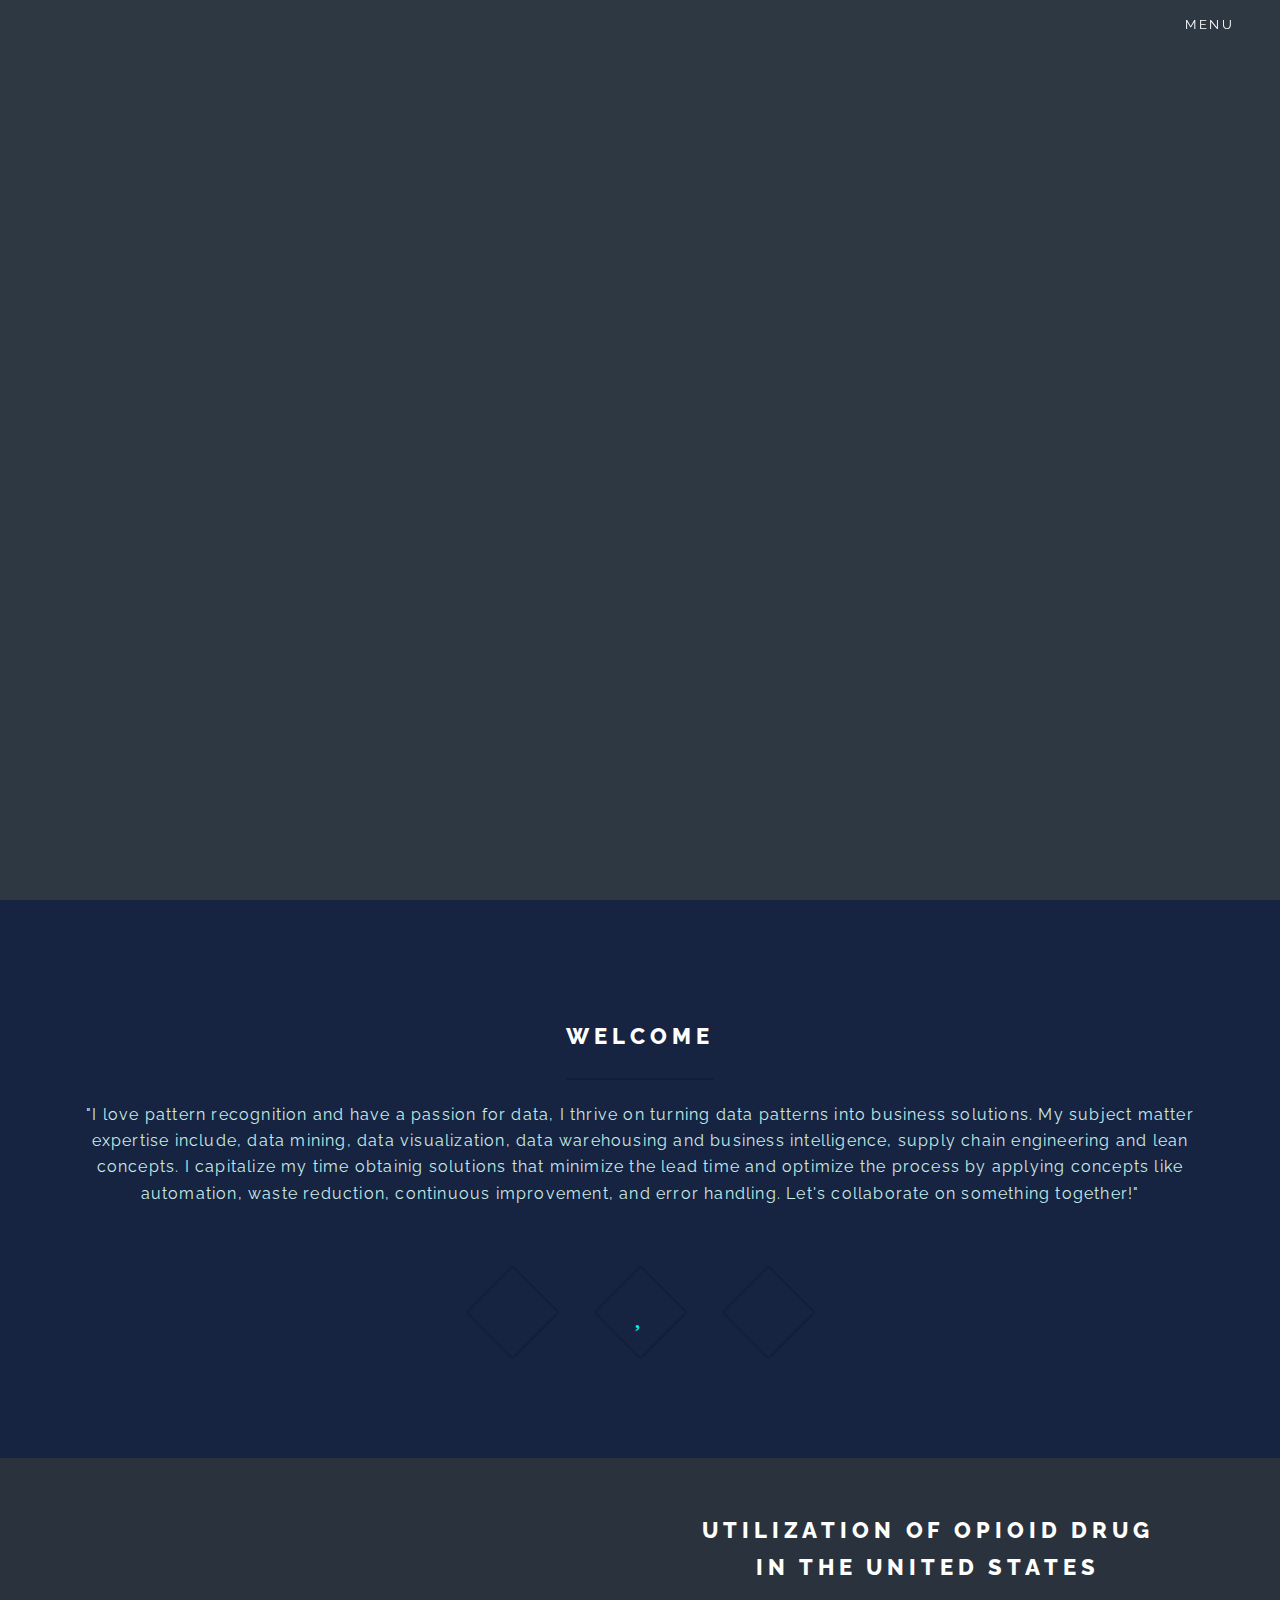
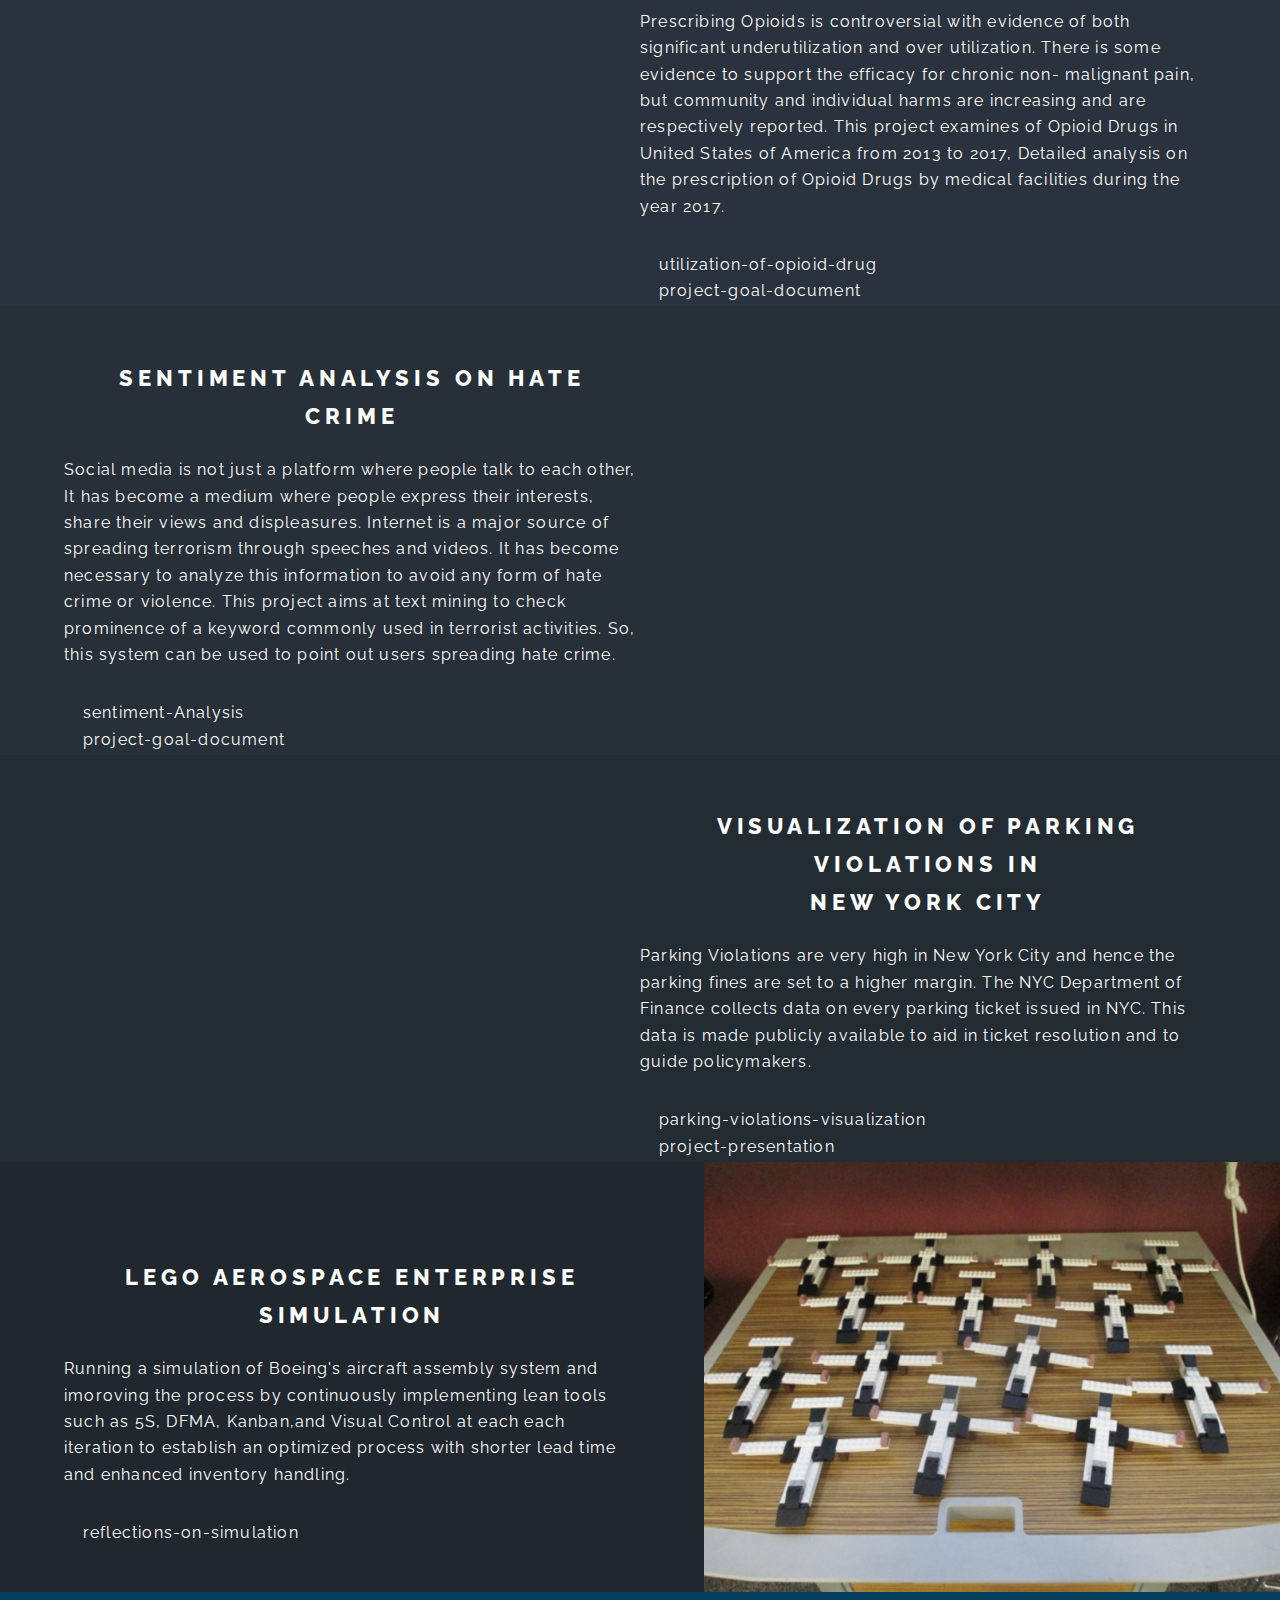
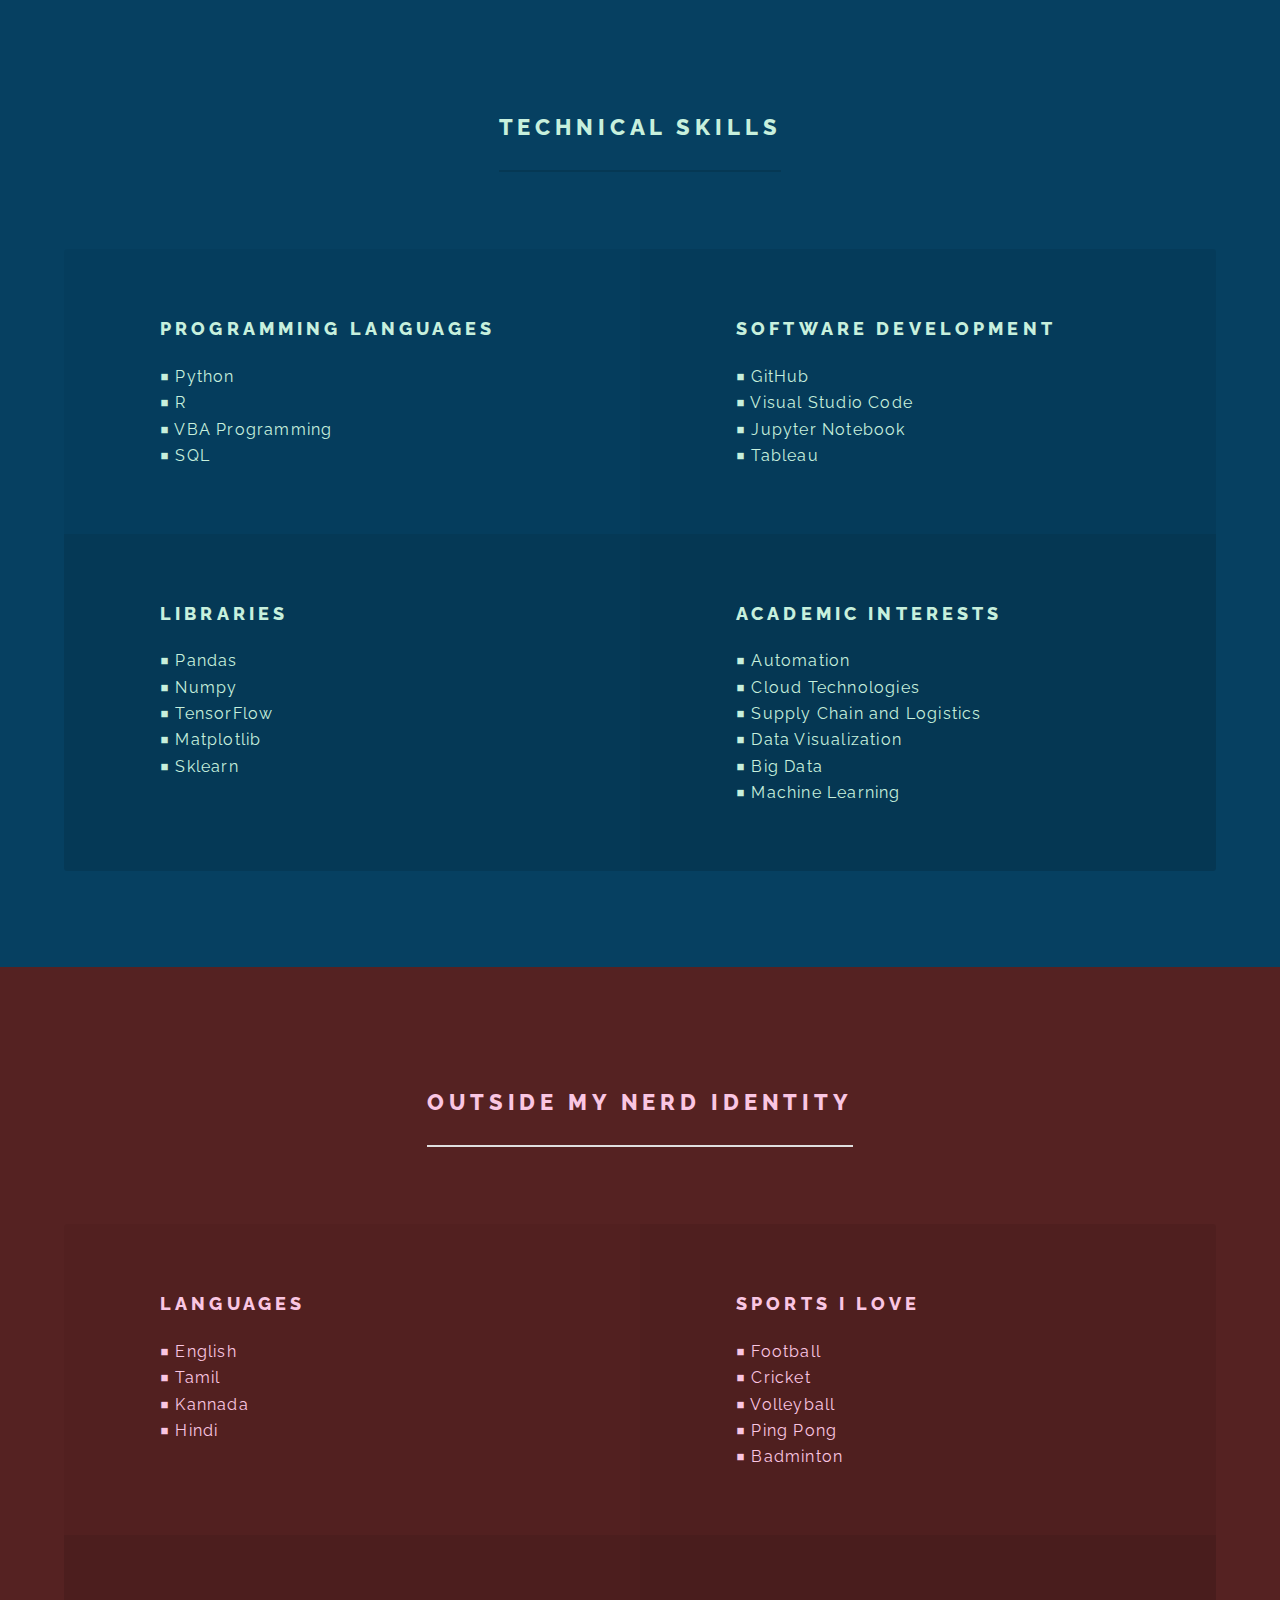
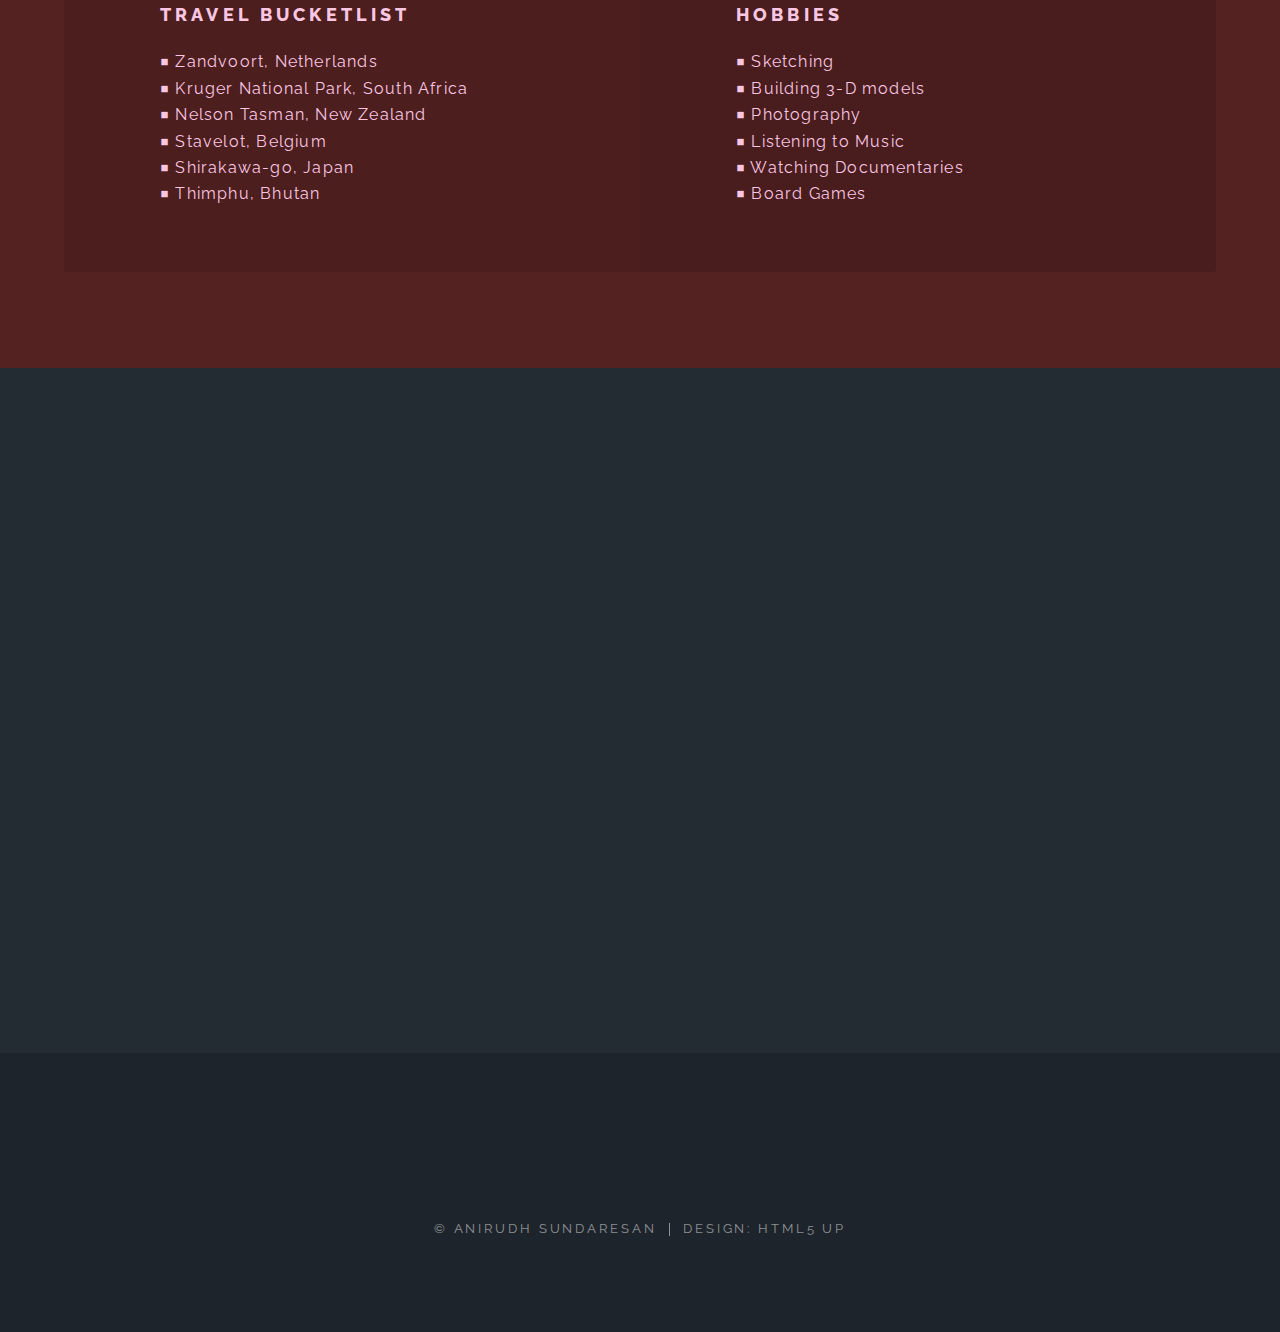
==== index.html @ fdbc625d "Update index.html" ====
<!DOCTYPE HTML>
<!--
	Spectral by HTML5 UP
	html5up.net | @ajlkn
	Free for personal and commercial use under the CCA 3.0 license (html5up.net/license)
-->
<html>
	<head>
		<title>Anirudh Sundaresan</title>
		<link rel="shortcut icon" href="https://raw.githack.com/anisun1997/Portfolio/main/logo-menu.png" type="image/x-icon">
		<meta charset="utf-8" />
		<meta name="viewport" content="width=device-width, initial-scale=1, user-scalable=no" />
		<link rel="stylesheet" href="main.css" />
		<noscript><link rel="stylesheet" href="noscript.css" /></noscript>
	</head>
	<body class="landing is-preload">

		<!-- Page Wrapper -->
			<div id="page-wrapper">

				<!-- Header -->
					<header id="header" class="alt">
						<h1><a href="https://anisun1997.github.io/Portfolio/">Anirudh Sundaresan</a></h1>
						<nav id="nav">
							<ul>
								<li class="special">
									<a href="#menu" class="menuToggle"><span>Menu</span></a>
									<div id="menu">
										<ul>
											<li><a href="https://anisun1997.github.io/Portfolio/" class="effect-underline">Home</a></li>
											<!-- <li><a href="projects.html" class="effect-underline">Projects</a></li> -->
											<li><a href="#Projects" class="effect-underline">Projects</a></li>
											<li><a href="#Techskills" class="effect-underline">Technical Skills</a></li>
											<li><a href="#extracurr" class="effect-underline">Other Interests</a></li>
											<li><a href="#cont" class="effect-underline">Contact</a></li>
										</ul>
									</div>
								</li>
							</ul>
						</nav>
					</header>
				<!-- Banner -->
					<section id="banner">
						<div class="avatar"></div>
						<div class="inner">
							<p><br />
							<p><br />
							<h2>Anirudh Sundaresan</h2>
							<p>Northeaster University class of 2020 <br />
							Industrial Engineer<br />
							<ul class="actions special">
								<li><a href="Anirudh Sundaresan_Resume_OPA.pdf" class="button primary" target="_blank">View Resume</a></li>
							</ul>
						</div>
						<p><br />
						<a href="#one" class="more scrolly">Portfolio</a>
					</section>

				<!-- One -->
					<section id="one" class="wrapper style1 special">
						<div class="inner">
							<header class="major">
								<h2>Welcome</h2>
								<p>
								 "I love pattern recognition and have a passion for data, I thrive on turning data patterns into business solutions. My subject
								  matter expertise include, data mining, data visualization, data warehousing and business intelligence, supply chain engineering 
								  and lean concepts. I capitalize my time obtainig solutions that minimize the lead time and optimize the process by applying concepts
								  like automation, waste reduction, continuous improvement, and error handling. Let's collaborate on something together!"</p>
							</header>
							<ul class="icons major">
								<li><a href="certificates.html" class="icon fa-gem major style1" target="_blank"><span class="label">Certificates</span></a></li>
								<li><span class="icon fa-heart major style2" target="_blank"><span class="label">Ipsum</span></span></li>
								<li><a href="https://github.com/anisun1997" class="icon solid fa-code major style3" target="_blank"><span class="label">GitHub</span></a></li>
							</ul>
						</div>
					</section>

				<!-- Two -->
					<section id="two" class="wrapper alt style2">
						<section class="spotlight">
							<div class="image"><img src="https://raw.githack.com/anisun1997/Projects/main/UOD/UOD-gif.gif" alt="" /></div><div class="content">
								<h2 id="Projects">Utilization of opioid drug <br />
								in the United States</h2>
								<p>Prescribing Opioids is controversial with evidence of both significant underutilization and over utilization. 
								   There is some evidence to support the efficacy for chronic non- malignant pain, but community and individual 
								   harms are increasing and are respectively reported. This project examines of Opioid Drugs in United States of America from 2013 to 2017, Detailed analysis on
								   the prescription of Opioid Drugs by medical facilities during the year 2017.</p>
								<div class="allowbreak">
									<a href="https://github.com/anisun1997/Projects/tree/main/UOD" target="_blank" class="icon brands fa-github">
										<span class="label">GitHub</span>
									</a>
									<a href="https://github.com/anisun1997/Projects/tree/main/UOD" target="_blank" class="effect-underline">
										utilization-of-opioid-drug
									</a></br>

									<a href="https://raw.githack.com/anisun1997/Projects/main/UOD/UOD Project Goal Document.pdf" target="_blank" class="icon solid fa-file-signature">
										<span class="label">File</span>
									</a>
									<a href="https://raw.githack.com/anisun1997/Projects/main/UOD/UOD Project Goal Document.pdf" target="_blank" class="effect-underline">
										project-goal-document
									</a>
								</div>
							</div>
						</section>
						<section class="spotlight">
							<div class="image"><img src="https://raw.githack.com/anisun1997/Projects/main/SA/SA-Word cloud.jpg" alt="" /></div><div class="content">
								<h2>Sentiment Analysis on hate crime</h2>
								<p>Social media is not just a platform where people talk to each other,  It has become a medium where people express their interests, share their views and displeasures.
								   Internet is a major source of spreading terrorism through speeches and videos. It has become necessary to analyze this information to avoid any form of hate crime or violence.
								   This project aims at text mining  to check prominence of a keyword commonly used in terrorist activities. So, this system can be used to point out users spreading hate crime. </p>
								<div class="allowbreak">
									<a href="https://github.com/anisun1997/Projects/tree/main/SA" target="_blank" class="icon brands fa-github">
										<span class="label">GitHub</span>
									</a>
									<a href="https://github.com/anisun1997/Projects/tree/main/SA" target="_blank" class="effect-underline">
										sentiment-Analysis
									</a></br>
									<a href="https://raw.githack.com/anisun1997/Projects/main/SA/SA-Project_Goal_Doc.pdf" target="_blank" class="icon solid fa-file-signature">
										<span class="label">File</span>
									</a>
									<a href="https://raw.githack.com/anisun1997/Projects/main/SA/SA-Project_Goal_Doc.pdf" target="_blank" class="effect-underline">
										project-goal-document
									</a>
								</div>
							</div>
						</section>
						<section class="spotlight">
							<div class="image"><img src="https://raw.githack.com/anisun1997/Projects/main/NYC-PV/New_York_City_map_Viz.gif" alt="" /></div><div class="content">
								<h2>Visualization of Parking Violations in<br />
								New York City</h2>
								<p>Parking Violations are very high in New York City and hence the parking fines are set to a higher margin. The NYC Department of Finance collects data on every parking ticket issued in NYC. 
								   This data is made publicly available to aid in ticket resolution and to guide policymakers.</p>
								<div class="allowbreak">
									<a href="https://github.com/anisun1997/Projects/tree/main/NYC-PV" target="_blank" class="icon brands fa-github">
										<span class="label">GitHub</span>
									</a>
									<a href="https://github.com/anisun1997/Projects/tree/main/NYC-PV" target="_blank" class="effect-underline">
										parking-violations-visualization
									</a></br>
									<a href="https://raw.githack.com/anisun1997/Projects/main/NYC-PV/NYC-PV-Presentation.pdf" target="_blank" class="icon solid fa-file-signature">
										<span class="label">File</span>
									</a>
									<a href="https://raw.githack.com/anisun1997/Projects/main/NYC-PV/NYC-PV-Presentation.pdf" target="_blank" class="effect-underline">
										project-presentation
									</a>
							</div>
						</section>
						<section class="spotlight">
							<div class="image"><img src="images/Lego-img4.png" alt="" /></div><div class="content">
								<h2>Lego Aerospace Enterprise Simulation</h2>
								<p>Running a simulation of Boeing's aircraft assembly system and imoroving the process by continuously implementing lean tools such as 5S, DFMA, Kanban,and Visual Control at each each iteration to establish an optimized process with shorter lead time and enhanced inventory handling.</p>
								<div class="allowbreak">
									<a href="Lego-Enterprise-Simulation.pdf" target="_blank" class="icon solid fa-file-signature">
										<span class="label">File</span>
									</a>
									<a href="Lego-Enterprise-Simulation.pdf" target="_blank" class="effect-underline">
										reflections-on-simulation
									</a>
							</div>
						</section>
					</section>

				<!-- Three -->
					<section id="three" class="wrapper style3 special">
							<div class="inner">
								<header class="major">
									<h2 id="Techskills">Technical Skills</h2>
								</header>
								<ul class="features">
									<li class="icon solid fa-code">
											<h3>Programming Languages</h3>
											<p class="left">
											<span style='font-size:15px;'>&#9632;</span> Python<br>
											<span style='font-size:15px;'>&#9632;</span> R<br>
											<span style='font-size:15px;'>&#9632;</span> VBA Programming<br>
											<span style='font-size:15px;'>&#9632;</span> SQL
										</p>
										</li>
									<li class="icon solid fa-laptop">
										<h3>Software Development</h3>
										<p class="left"><span style='font-size:15px;'>&#9632;</span> GitHub <br>
										<span style='font-size:15px;'>&#9632;</span>  Visual Studio Code <br>
										<span style='font-size:15px;'>&#9632;</span> Jupyter Notebook <br>
										<span style='font-size:15px;'>&#9632;</span> Tableau <br>
										</p>
									</li>
									<li class="icon solid fa-book">
										<h3> Libraries</h3>
										<p class="left">
										<span style='font-size:15px;'>&#9632;</span> Pandas<br>
										<span style='font-size:15px;'>&#9632;</span> Numpy<br>
										<span style='font-size:15px;'>&#9632;</span> TensorFlow <br>
										<span style='font-size:15px;'>&#9632;</span> Matplotlib<br>
										<span style='font-size:15px;'>&#9632;</span> Sklearn<br>
										</p>
									</li>
									<li class="icon solid fa-glasses">
										<h3>Academic Interests</h3>
										<p class="left">
										<span style='font-size:15px;'>&#9632;</span> Automation <br>
										<span style='font-size:15px;'>&#9632;</span> Cloud Technologies <br>
										<span style='font-size:15px;'>&#9632;</span> Supply Chain and Logistics <br>
										<span style='font-size:15px;'>&#9632;</span> Data Visualization <br>
										<span style='font-size:15px;'>&#9632;</span> Big Data <br>
										<span style='font-size:15px;'>&#9632;</span> Machine Learning <br>
										</p>
									</li>
								</ul>
							</div>
						</section>

				<!-- Four -->
					<section id="four" class="wrapper style5 special">
							<div class="inner">
								<header class="major">
									<h2 id="extracurr"> Outside my nerd identity </h2>
								</header>
								<ul class="features">
									<li class="icon solid fa-comment">
											<h3>Languages</h3>
											<p class="left">
											<span style='font-size:15px;'>&#9632;</span> English<br>
											<span style='font-size:15px;'>&#9632;</span> Tamil  <br>
											<span style='font-size:15px;'>&#9632;</span> Kannada  <br>
											<span style='font-size:15px;'>&#9632;</span> Hindi  <br>
										</p>
										</li>
									<li class="icon solid fa-running">
										<h3>Sports I Love</h3>
										<p class="left">
										<span style='font-size:15px;'>&#9632;</span> Football <br>
										<span style='font-size:15px;'>&#9632;</span> Cricket <br>
										<span style='font-size:15px;'>&#9632;</span> Volleyball <br>
										<span style='font-size:15px;'>&#9632;</span> Ping Pong<br>
										<span style='font-size:15px;'>&#9632;</span> Badminton<br>
										</p>
									</li>
									<li class="icon solid fa-plane">
										<h3>Travel Bucketlist</h3>
										<p class="left"><span style='font-size:15px;'>&#9632;</span> Zandvoort, Netherlands <br>
										<span style='font-size:15px;'>&#9632;</span> Kruger National Park, South Africa <br>
										<span style='font-size:15px;'>&#9632;</span> Nelson Tasman, New Zealand <br>
										<span style='font-size:15px;'>&#9632;</span> Stavelot, Belgium <br>
										<span style='font-size:15px;'>&#9632;</span> Shirakawa-go, Japan <br>
										<span style='font-size:15px;'>&#9632;</span> Thimphu, Bhutan
										</p>
									</li>
									<li class="icon solid fa-dice">
										<h3>Hobbies</h3>
										<p class="left"><span style='font-size:15px;'>&#9632;</span> Sketching <br>
										<span style='font-size:15px;'>&#9632;</span> Building 3-D models<br>
										<span style='font-size:15px;'>&#9632;</span> Photography <br>
										<span style='font-size:15px;'>&#9632;</span> Listening to Music <br>
										<span style='font-size:15px;'>&#9632;</span> Watching Documentaries <br>
										<span style='font-size:15px;'>&#9632;</span> Board Games <br>
										</p>
									</li>
								</ul>
							</div>
						</section>

				<!-- FIVE -->
					<section id="five" class="wrapper style4 fade-up">
						<div class="inner">
								  <h2 id="cont">Get in touch</h2>
								  <p>
								  
								  </p>
								  <div class="split style1">
											   <section>
												   <form name="input" method="POST" action="https://formspree.io/f/mpzoepzo">
													   <label>
														Name:
														<input type="text" name="name" placeholder="Your name">
													   </label>
													   <br>
													   <label>
														Email:
														<input type="email" name="user email" placeholder="Your email">
													   </label>
													   <br>
													   <label>
														Message:
														<textarea name="message" placeholder="Type your message">
														</textarea>
													   </label>	
													   <br>
													   <input type="submit" value="Send Message">
													   <input type="hidden" name="_subject" value="Someone Messaged You!">
													   <input type="hidden" name="_next" value="Thanks.html">
												   </form>       														   																
											    </section>
											    <section>
											    	<ul class="contacts">
														    <li>
														    <h3>Email</h3>
														    <div class="allowbreak">
														    <a href="mailto:sundaresan.a@northeastern.edu" class="effect-unredline">
														    	sundaresan.a@northeastern.edu
														    </a>
														    <span>
														    <br>
														    </span>
														    <a href="mailto:anirudhsun1997@gmail.com" class="effect-unredline">
														    	anirudhsun1997@gmail.com</a>
													            </div>
													            </li>
														    <br>
														    <li>
														    	<h3>Phone</h3>
															<span>
																(857) 891-1974
																<br>
															</span>
														    </li>
												</ul>
											    </section>
								 </div>
						</div>
					</section>
				<!-- Footer -->
					<footer id="footer">
						<ul class="icons">
							<li><a href="https://www.linkedin.com/in/anirudh-sundaresan" class="icon brands fa-linkedin"><span class="label">Twitter</span></a></li>
							<li><a href="https://www.facebook.com/anisun1997/" class="icon brands fa-facebook-f"><span class="label">Facebook</span></a></li>
							<li><a href="https://www.instagram.com/ina_iapnes/" class="icon brands fa-instagram"><span class="label">Instagram</span></a></li>
							<li><a href="mailto:sundaresan.a@northeastern.edu" class="icon solid fa-envelope"><span class="label">Email</span></a></li>
						</ul>
						<ul class="copyright">
							<li>&copy; Anirudh Sundaresan</li><li>Design: <a href="http://html5up.net">HTML5 UP</a></li>
						</ul>
					</footer>

			</div>

		<!-- Scripts -->
			<script src="https://raw.githack.com/anisun1997/Portfolio/main/jquery.min.js"></script>
			<script src="https://raw.githack.com/anisun1997/Portfolio/main/jquery.scrollex.min.js"></script>
			<script src="https://raw.githack.com/anisun1997/Portfolio/main/jquery.scrolly.min.js"></script>
			<script src="https://raw.githack.com/anisun1997/Portfolio/main/browser.min.js"></script>
			<script src="https://raw.githack.com/anisun1997/Portfolio/main/breakpoints.min.js"></script>
			<script src="https://raw.githack.com/anisun1997/Portfolio/main/util.js"></script>
			<script src="https://raw.githack.com/anisun1997/Portfolio/main/main.js"></script>

	</body>
</html>
---- main.css ----
@import url(fontawesome-all.min.css);
@import url('https://fonts.googleapis.com/css?family=Raleway:200,700|Source+Sans+Pro:300,600,300italic,600italic');
@import url('https://fonts.googleapis.com/css?family=Roboto+Slab:100,300,400,700');
@import url('https://fonts.googleapis.com/css?family=Raleway:300,300i,400,400i,500,500i,600,600i,700,700i,800,800i,900,900i');
@import url('https://fonts.googleapis.com/css2?family=Catamaran:wght@500&display=swap');
@import url('https://fonts.googleapis.com/css2?family=Work+Sans:wght@800&display=swap');

*{
  box-sizing: border-box;
}



/*
	Spectral by HTML5 UP
	html5up.net | @ajlkn
	Free for personal and commercial use under the CCA 3.0 license (html5up.net/license)
*/

html, body, div, span, applet, object,
iframe, h1, h2, h3, h4, h5, h6, h7, p, blockquote,
pre, a, abbr, acronym, address, big, cite,
code, del, dfn, em, img, ins, kbd, q, s, samp,
small, strike, strong, sub, sup, tt, var, b,
u, i, center, dl, dt, dd, ol, ul, li, fieldset,
form, label, legend, table, caption, tbody,
tfoot, thead, tr, th, td, article, aside,
canvas, details, embed, figure, figcaption,
footer, header, hgroup, menu, nav, output, ruby,
section, summary, time, mark, audio, video {
	margin: 0;
	padding: 0;
	border: 0;
	font-size: 100%;
	font: inherit;
	vertical-align: baseline;}

article, aside, details, figcaption, figure,
footer, header, hgroup, menu, nav, section {
	display: block;}

body {
	line-height: 1;
}

ol, ul {
	list-style: none;
}

blockquote, q {
	quotes: none;
}

	blockquote:before, blockquote:after, q:before, q:after {
		content: '';
		content: none;
	}

table {
	border-collapse: collapse;
	border-spacing: 0;
}

body {
	-webkit-text-size-adjust: none;
}

mark {
	background-color: transparent;
	color: inherit;
}

input::-moz-focus-inner {
	border: 0;
	padding: 0;
}

input, select, textarea {
	-moz-appearance: none;
	-webkit-appearance: none;
	-ms-appearance: none;
	appearance: none;
}


html, body {
  background-color: #222c32;
  height: 100%;
  font-family: 'Open Sans', sans-serif;
  box-sizing: border-box;
}
.cd-container {
  width: 90%;
  max-width: 1080px;
  margin: 0 auto;
  background: #2b343a;
  padding: 0 10%;
  border-radius: 2px;
}
.cd-container::after {
  content: '';
  display: table;
  clear: both;
}
/* -------------------------------- 
 Main components 
 -------------------------------- */
#cd-timeline {
  position: relative;
  padding: 2em 0;
  margin-top: 2em;
  margin-bottom: 2em;
}
#cd-timeline::before {
  content: '';
  position: absolute;
  top: 0;
  left: 25px;
  height: 100%;
  width: 4px;
  background: rgb(87, 124, 194);
}
@media only screen and (min-width: 1170px) {
  #cd-timeline {
    margin-top: 3em;
    margin-bottom: 3em;
  }
  #cd-timeline::before {
    left: 50%;
    margin-left: -2px;
  }
}
.cd-timeline-block {
  position: relative;
  margin: 2em 0;
}
.cd-timeline-block:after {
  content: "";
  display: table;
  clear: both;
}
.cd-timeline-block:first-child {
  margin-top: 0;
}
.cd-timeline-block:last-child {
  margin-bottom: 0;
}
@media only screen and (min-width: 1170px) {
  .cd-timeline-block {
    margin: 4em 0;
  }
  .cd-timeline-block:first-child {
    margin-top: 0;
  }
  .cd-timeline-block:last-child {
    margin-bottom: 0;
  }
}
.cd-timeline-img {
  position: absolute;
  top: 8px;
  left: 22px;
  width: 10px;
  height: 10px;
  border-radius: 50%;
  box-shadow: 0 0 0 4px rgb(115, 233, 248), inset 0 2px 0 rgba(0, 0, 0, 0.08), 0 3px 0 4px rgba(0, 0, 0, 0.05);
}
.cd-timeline-img {
  background: rgb(87, 124, 194);
}
@media only screen and (min-width: 1170px) {
  .cd-timeline-img {
    width: 10px;
    height: 10px;
    left: 50%;
    margin-left: -5px;
    margin-top: 15px;
    /* Force Hardware Acceleration in WebKit */
    -webkit-transform: translateZ(0);
    -webkit-backface-visibility: hidden;
  }
}
.cd-timeline-content {
  position: relative;
  margin-left: 60px;
  margin-right: 30px;
  background: #333c42;
  border-radius: 2px;
  padding: 1em;
}
.cd-timeline-content .timeline-content-info {
  background: #2b343a;
  padding: 5px 10px;
  color: rgba(255, 255, 255, 0.7);
  font-size: 12px;
  box-shadow: inset 0 2px 0 rgba(0, 0, 0, 0.08);
  border-radius: 2px;
}
.cd-timeline-content .timeline-content-info i {
  margin-right: 5px;
}
.cd-timeline-content .timeline-content-info .timeline-content-info-title, .cd-timeline-content .timeline-content-info .timeline-content-info-date {
  width: calc(80% - 2px);
  display: inline-block;
}
@media (max-width: 500px) {
  .cd-timeline-content .timeline-content-info .timeline-content-info-title, .cd-timeline-content .timeline-content-info .timeline-content-info-date {
    display: block;
    width: 100%;
  }
}
.cd-timeline-content .content-skills {
  font-size: 12px;
  padding: 0;
  margin-bottom: 0;
  display: flex;
  flex-wrap: wrap;
  justify-content: center;
}
.cd-timeline-content .content-skills li {
  background: #40484d;
  border-radius: 2px;
  display: inline-block;
  padding: 2px 10px;
  color: rgba(255, 255, 255, 0.7);
  margin: 3px 2px;
  text-align: center;
  flex-grow: 1;
}
.cd-timeline-content:after {
  content: "";
  display: table;
  clear: both;
}
.cd-timeline-content h2 {
  color: rgba(255, 255, 255, .9);
  margin-top: 0;
  margin-bottom: 5px;
}
.cd-timeline-content p, .cd-timeline-content .cd-date {
  color: rgba(255, 255, 255, .7);
  font-size: 13px;
  font-size: 0.8125rem;
}
.cd-timeline-content .cd-date {
  display: inline-block;
}
.cd-timeline-content p {
  margin: 1em 0;
  line-height: 1.6;
}
.cd-timeline-content::before {
  content: '';
  position: absolute;
  top: 16px;
  right: 100%;
  height: 0;
  width: 0;
  border: 7px solid transparent;
  border-right: 7px solid #333c42;
}
@media only screen and (min-width: 768px) {
  .cd-timeline-content h2 {
    font-size: 20px;
    font-size: 1.25rem;
  }
  .cd-timeline-content p {
    font-size: 16px;
    font-size: 1rem;
  }
  .cd-timeline-content .cd-read-more, .cd-timeline-content .cd-date {
    font-size: 14px;
    font-size: 0.875rem;
  }
}
@media only screen and (min-width: 1170px) {
  .cd-timeline-content {
    color: white;
    margin-left: 0;
    padding: 1.6em;
    width: 36%;
    margin: 0 5%;
  }
  .cd-timeline-content::before {
    top: 24px;
    left: 100%;
    border-color: transparent;
    border-left-color: #333c42;
  }
  .cd-timeline-content .cd-date {
    position: absolute;
    width: 100%;
    left: 122%;
    top: 6px;
    font-size: 16px;
    font-size: 1rem;
  }
  .cd-timeline-block:nth-child(even) .cd-timeline-content {
    float: right;
  }
  .cd-timeline-block:nth-child(even) .cd-timeline-content::before {
    top: 24px;
    left: auto;
    right: 100%;
    border-color: transparent;
    border-right-color: #333c42;
  }
  .cd-timeline-block:nth-child(even) .cd-timeline-content .cd-read-more {
    float: right;
  }
  .cd-timeline-block:nth-child(even) .cd-timeline-content .cd-date {
    left: auto;
    right: 122%;
    text-align: right;
  }
}

* {
  box-sizing: border-box;
  font-weight: normal;
}
body {
  color: #555;
  background: #222;
}
.flip {
  position: relative;
}
.flip > .front, .flip > .back {
  display: block;
  transition-timing-function: cubic-bezier(0.175, 0.885, 0.32, 1.275);
  transition-duration: 0.5s;
  transition-property: transform, opacity;
}
.flip > .front {
  transform: rotateY(0deg);
}
.flip > .back {
  position: absolute;
  opacity: 0;
  top: 0px;
  left: 0px;
  width: 100%;
  height: 100%;
  transform: rotateY(-180deg);
}
.flip:hover > .front {
  transform: rotateY(180deg);
}
.flip:hover > .back {
  opacity: 1;
  transform: rotateY(0deg);
}
.flip.flip-vertical > .back {
  transform: rotateX(-180deg);
}
.flip.flip-vertical:hover > .front {
  transform: rotateX(180deg);
}
.flip.flip-vertical:hover > .back {
  transform: rotateX(0deg);
}
.flip {
  position: relative;
  display: inline-block;
  margin-right: 2px;
  margin-bottom: 1em;
  width: 400px;
}
.flip > .front, .flip > .back {
  display: block;
  color: white;
  width: inherit;
  background-size: cover !important;
  background-position: center !important;
  height: 320px;
  padding: 1em 2em;
  background: #313131;
  border-radius: 10px;
}
.flip > .front p, .flip > .back p {
  font-size: 0.9125rem;
  line-height: 160%;
  color: #999;
}
.text-shadow {
  text-shadow: 1px 1px rgba(0, 0, 0, 0.04), 2px 2px rgba(0, 0, 0, 0.04), 3px 3px rgba(0, 0, 0, 0.04), 4px 4px rgba(0, 0, 0, 0.04), 0.125rem 0.125rem rgba(0, 0, 0, 0.04), 6px 6px rgba(0, 0, 0, 0.04), 7px 7px rgba(0, 0, 0, 0.04), 8px 8px rgba(0, 0, 0, 0.04), 9px 9px rgba(0, 0, 0, 0.04), 0.3125rem 0.3125rem rgba(0, 0, 0, 0.04), 11px 11px rgba(0, 0, 0, 0.04), 12px 12px rgba(0, 0, 0, 0.04), 13px 13px rgba(0, 0, 0, 0.04), 14px 14px rgba(0, 0, 0, 0.04), 0.625rem 0.625rem rgba(0, 0, 0, 0.04), 16px 16px rgba(0, 0, 0, 0.04), 17px 17px rgba(0, 0, 0, 0.04), 18px 18px rgba(0, 0, 0, 0.04), 19px 19px rgba(0, 0, 0, 0.04), 1.25rem 1.25rem rgba(0, 0, 0, 0.04);
}

.flex {
	display:flex;
	flex-wrap:wrap;
	display:flex;
	justify-content: center;
	margin:0 auto;
	
    }
      
	.flex iframe {
		margin-right:20px;
		margin-bottom:20px;
		transition: all .3s;
    }
      
	.flex iframe:hover {
		transform:scale(1.05);
		outline:2px solid hotpink;
    }
      
	.flex iframe:last-child {
		margin:0;
    }

/* Basic */

	@-ms-viewport {
		width: device-width;
	}

	html {
		box-sizing: border-box;
	}

	*, *:before, *:after {
		box-sizing: inherit;
	}

	body {
		background: #222c32;
	}

		body.is-preload *, body.is-preload *:before, body.is-preload *:after {
			-moz-animation: none !important;
			-webkit-animation: none !important;
			-ms-animation: none !important;
			animation: none !important;
			-moz-transition: none !important;
			-webkit-transition: none !important;
			-ms-transition: none !important;
			transition: none !important;
		}

	body, input, select, textarea {
		color: #fff;
		font-family: "Raleway", Source Sans Pro, sans-serif;
		font-size: 15pt;
		font-weight: 400;
		letter-spacing: 0.075em;
		line-height: 1.65em;
	}

		@media screen and (max-width: 1680px) {

			body, input, select, textarea {
				font-size: 13pt;
			}

		}

		@media screen and (max-width: 1280px) {

			body, input, select, textarea {
				font-size: 12pt;
			}

		}

		@media screen and (max-width: 736px) {

			body, input, select, textarea {
				font-size: 11pt;
				letter-spacing: 0.0375em;
			}

		}

	a {
		-moz-transition: color 0.2s ease, border-bottom-color 0.2s ease;
		-webkit-transition: color 0.2s ease, border-bottom-color 0.2s ease;
		-ms-transition: color 0.2s ease, border-bottom-color 0.2s ease;
		transition: color 0.2s ease, border-bottom-color 0.2s ease;
		color: inherit;
		position: relative;
		display: inline-block;
		text-decoration: none;
	}

		a:hover {
			border-bottom-color: transparent;
		}

		/*effect-underline*/
		a.effect-underline:after {
			content: '';
		position: absolute;
		left: 0;
		display: inline-block;
		height: 1em;
		width: 100%;
		border-bottom: 1px solid;
		margin-top: 10px;
		opacity: 0;
			-webkit-transition: opacity 0.35s, -webkit-transform 0.35s;
			transition: opacity 0.35s, transform 0.35s;
			-webkit-transform: scale(0,1);
			transform: scale(0,1);
		}

		a.effect-underline:hover:after {
		opacity: 1;
			-webkit-transform: scale(1);
			transform: scale(1);
		}

		/*effect-box*/
		a.effect-box:after,
		a.effect-box:before {
			content: '';
			position: absolute;
			left: 0;
			display: inline-block;
			height: 1em;
			width: 100%;
			margin-top: 10px;
			opacity: 0;
			-webkit-transition: opacity 0.35s, -webkit-transform 0.35s;
			transition: opacity 0.35s, transform 0.35s;
		}
			

		a.effect-box:before {
			border-left: 1px solid;
			border-right: 1px solid;
			-webkit-transform: scale(1,0);
			      transform: scale(1,0);
		      }
		      
		      a.effect-box:after {
			border-bottom: 1px solid;
			border-top: 1px solid;
			-webkit-transform: scale(0,1);
			      transform: scale(0,1);
		      }
		      
		      a.effect-box:hover:after,
		      a.effect-box:hover:before {
			opacity: 1;
			      -webkit-transform: scale(1);
			      transform: scale(1);
		      }
		      

	strong, b {
		color: #fff;
		font-weight: 600;
	}

	em, i {
		font-style: italic;
	}

	p {
		margin: 0 0 2em 0;
	}

	h1, h2, h3, h4, h5, h6, h7 {
		color: #fff;
		font-weight: 800;
		letter-spacing: 0.225em;
		line-height: 1em;
		margin: 0em 0em 1em 0em;
		text-transform: uppercase;
	}

		h1 a, h2 a, h3 a, h4 a, h5 a, h6 a, h7 a{
			color: inherit;
			text-decoration: none;
		}

	h2 {
		font-size: 1.35em;
		line-height: 1.75em;
		text-align: center;
		margin: 1em 1em 1em 1em;
	}

		@media screen and (max-width: 736px) {

			h2 {
				font-size: 1.1em;
				line-height: 1.65em;
			}

		}

	h3 {
		font-size: 1.15em;
		line-height: 1.75em;
	}

		@media screen and (max-width: 736px) {

			h3 {
				font-size: 1em;
				line-height: 1.65em;
			}

		}

	h4 {
		font-size: 1em;
		line-height: 1.5em;
	}

	h5 {
		font-size: 0.9em;
		letter-spacing: 0.2em;
		margin: 0em 0em 1em 0em;
		text-transform: uppercase;
		line-height: 1.5em;
	}

	h6 {
		font-size: 0.7em;
		line-height: 1.5em;
	}

	h7 {
		font-size: 0.7em;
		letter-spacing: 0.1em;
		margin: 0em 0em 1em 0em;
		text-transform: none;

	}

	sub {
		font-size: 0.8em;
		position: relative;
		top: 0.5em;
	}

	sup {
		font-size: 0.8em;
		position: relative;
		top: -0.5em;
	}

	hr {
		border: 0;
		border-bottom: solid 2px #fff;
		margin: 3em 0;
	}

		hr.major {
			margin: 4.5em 0;
		}

	blockquote {
		border-left: solid 4px #fff;
		font-style: italic;
		margin: 0 0 2em 0;
		padding: 0.5em 0 0.5em 2em;
	}

	code {
		background: rgba(144, 144, 144, 0.25);
		border-radius: 2px;
		font-family: "Courier New", monospace;
		font-size: 0.8em;
		letter-spacing: 0;
	}

	pre {
		-webkit-overflow-scrolling: touch;
		font-family: "Courier New", monospace;
		font-size: 0.9em;
		margin: 0 0 2em 0;
	}

		pre code {
			display: block;
			line-height: 1.75em;
			padding: 1em 1.5em;
			overflow-x: auto;
		}

	.align-left {
		text-align: left;
	}

	.align-center {
		text-align: center;
	}

	.align-right {
		text-align: right;
	}

	/* Note styles */
.note-wrap {
	width: 250px;
	min-height: 40px;
	padding: 20px; 
	margin: 0 22px 22px 22px;
	position: relative;
	font-size: 20px;
	vertical-align: top;
  	display: inline-block;
	font-family: Englebert, Arial;
	color:#4b453c;
	background: #F7E999;
	line-height: 24px; 
	text-align: center;
	box-shadow: 0 4px 5px rgba(0, 0, 0, 0.2);
}

.clearfix:before,
.clearfix:after {
    content: " ";
    display: table;
}

.clearfix:after {
    clear: both;
}

.clearfix {
    *zoom: 1;
}

.note-yellow {
	background: #F7E999;
	-webkit-transform: rotate(2deg);
	-moz-transform: rotate(2deg);
	-o-transform: rotate(2deg);
	-ms-transform: rotate(2deg);
	transform: rotate(2deg);
}
.note-blue {
	background: #b9dcf4;
	-webkit-transform: rotate(-2deg);
	-moz-transform: rotate(-2deg);
	-o-transform: rotate(-2deg);
	-ms-transform: rotate(-2deg);
	transform: rotate(-2deg);
}
.note-pink {
	background: #FFBDA3;
	-webkit-transform: rotate(1deg);
	-moz-transform: rotate(1deg);
	-o-transform: rotate(1deg);
	-ms-transform: rotate(1deg);
	transform: rotate(1deg);
}
.note-green {
	background: #CAF4B9;
	-webkit-transform: rotate(-1deg);
	-moz-transform: rotate(-1deg);
	-o-transform: rotate(-1deg);
	-ms-transform: rotate(-1deg);
	transform: rotate(-1deg);
}

/* Row */

	.row {
		display: flex;
		flex-wrap: wrap;
		box-sizing: border-box;
		align-items: stretch;
	}

		.row > * {
			box-sizing: border-box;
		}

		.row.gtr-uniform > * > :last-child {
			margin-bottom: 0;
		}

		.row.aln-left {
			justify-content: flex-start;
		}

		.row.aln-center {
			justify-content: center;
		}

		.row.aln-right {
			justify-content: flex-end;
		}

		.row.aln-top {
			align-items: flex-start;
		}

		.row.aln-middle {
			align-items: center;
		}

		.row.aln-bottom {
			align-items: flex-end;
		}

		.row > .imp {
			order: -1;
		}

		.row > .col-1 {
			width: 8.33333%;
		}

		.row > .off-1 {
			margin-left: 8.33333%;
		}

		.row > .col-2 {
			width: 16.66667%;
		}

		.row > .off-2 {
			margin-left: 16.66667%;
		}

		.row > .col-3 {
			width: 25%;
		}

		.row > .off-3 {
			margin-left: 25%;
		}

		.row > .col-4 {
			width: 33.33333%;
		}

		.row > .off-4 {
			margin-left: 33.33333%;
		}

		.row > .col-5 {
			width: 41.66667%;
		}

		.row > .off-5 {
			margin-left: 41.66667%;
		}

		.row > .col-6 {
			width: 50%;
		}

		.row > .off-6 {
			margin-left: 50%;
		}

		.row > .col-7 {
			width: 58.33333%;
		}

		.row > .off-7 {
			margin-left: 58.33333%;
		}

		.row > .col-8 {
			width: 66.66667%;
		}

		.row > .off-8 {
			margin-left: 66.66667%;
		}

		.row > .col-9 {
			width: 75%;
		}

		.row > .off-9 {
			margin-left: 75%;
		}

		.row > .col-10 {
			width: 83.33333%;
		}

		.row > .off-10 {
			margin-left: 83.33333%;
		}

		.row > .col-11 {
			width: 91.66667%;
		}

		.row > .off-11 {
			margin-left: 91.66667%;
		}

		.row > .col-12 {
			width: 100%;
		}

		.row > .off-12 {
			margin-left: 100%;
		}

		.row.gtr-0 {
			margin-top: 0;
			margin-left: 0em;
		}

			.row.gtr-0 > * {
				padding: 0 0 0 0em;
			}

			.row.gtr-0.gtr-uniform {
				margin-top: 0em;
			}

				.row.gtr-0.gtr-uniform > * {
					padding-top: 0em;
				}

		.row.gtr-25 {
			margin-top: 0;
			margin-left: -0.375em;
		}

			.row.gtr-25 > * {
				padding: 0 0 0 0.375em;
			}

			.row.gtr-25.gtr-uniform {
				margin-top: -0.375em;
			}

				.row.gtr-25.gtr-uniform > * {
					padding-top: 0.375em;
				}

		.row.gtr-50 {
			margin-top: 0;
			margin-left: -0.75em;
		}

			.row.gtr-50 > * {
				padding: 0 0 0 0.75em;
			}

			.row.gtr-50.gtr-uniform {
				margin-top: -0.75em;
			}

				.row.gtr-50.gtr-uniform > * {
					padding-top: 0.75em;
				}

		.row {
			margin-top: 0;
			margin-left: -1.5em;
		}

			.row > * {
				padding: 0 0 0 1.5em;
			}

			.row.gtr-uniform {
				margin-top: -1.5em;
			}

				.row.gtr-uniform > * {
					padding-top: 1.5em;
				}

		.row.gtr-150 {
			margin-top: 0;
			margin-left: -2.25em;
		}

			.row.gtr-150 > * {
				padding: 0 0 0 2.25em;
			}

			.row.gtr-150.gtr-uniform {
				margin-top: -2.25em;
			}

				.row.gtr-150.gtr-uniform > * {
					padding-top: 2.25em;
				}

		.row.gtr-200 {
			margin-top: 0;
			margin-left: -3em;
		}

			.row.gtr-200 > * {
				padding: 0 0 0 3em;
			}

			.row.gtr-200.gtr-uniform {
				margin-top: -3em;
			}

				.row.gtr-200.gtr-uniform > * {
					padding-top: 3em;
				}

		@media screen and (max-width: 1680px) {

			.row {
				display: flex;
				flex-wrap: wrap;
				box-sizing: border-box;
				align-items: stretch;
			}

				.row > * {
					box-sizing: border-box;
				}

				.row.gtr-uniform > * > :last-child {
					margin-bottom: 0;
				}

				.row.aln-left {
					justify-content: flex-start;
				}

				.row.aln-center {
					justify-content: left;
				}

				.row.aln-right {
					justify-content: flex-end;
				}

				.row.aln-top {
					align-items: flex-start;
				}

				.row.aln-middle {
					align-items: center;
				}

				.row.aln-bottom {
					align-items: flex-end;
				}

				.row > .imp-xlarge {
					order: -1;
				}

				.row > .col-1-xlarge {
					width: 8.33333%;
				}

				.row > .off-1-xlarge {
					margin-left: 8.33333%;
				}

				.row > .col-2-xlarge {
					width: 16.66667%;
				}

				.row > .off-2-xlarge {
					margin-left: 16.66667%;
				}

				.row > .col-3-xlarge {
					width: 25%;
				}

				.row > .off-3-xlarge {
					margin-left: 25%;
				}

				.row > .col-4-xlarge {
					width: 33.33333%;
				}

				.row > .off-4-xlarge {
					margin-left: 33.33333%;
				}

				.row > .col-5-xlarge {
					width: 41.66667%;
				}

				.row > .off-5-xlarge {
					margin-left: 41.66667%;
				}

				.row > .col-6-xlarge {
					width: 50%;
				}

				.row > .off-6-xlarge {
					margin-left: 50%;
				}

				.row > .col-7-xlarge {
					width: 58.33333%;
				}

				.row > .off-7-xlarge {
					margin-left: 58.33333%;
				}

				.row > .col-8-xlarge {
					width: 66.66667%;
				}

				.row > .off-8-xlarge {
					margin-left: 66.66667%;
				}

				.row > .col-9-xlarge {
					width: 75%;
				}

				.row > .off-9-xlarge {
					margin-left: 75%;
				}

				.row > .col-10-xlarge {
					width: 83.33333%;
				}

				.row > .off-10-xlarge {
					margin-left: 83.33333%;
				}

				.row > .col-11-xlarge {
					width: 91.66667%;
				}

				.row > .off-11-xlarge {
					margin-left: 91.66667%;
				}

				.row > .col-12-xlarge {
					width: 100%;
				}

				.row > .off-12-xlarge {
					margin-left: 100%;
				}

				.row.gtr-0 {
					margin-top: 0;
					margin-left: 0em;
				}

					.row.gtr-0 > * {
						padding: 0 0 0 0em;
					}

					.row.gtr-0.gtr-uniform {
						margin-top: 0em;
					}

						.row.gtr-0.gtr-uniform > * {
							padding-top: 0em;
						}

				.row.gtr-25 {
					margin-top: 0;
					margin-left: -0.375em;
				}

					.row.gtr-25 > * {
						padding: 0 0 0 0.375em;
					}

					.row.gtr-25.gtr-uniform {
						margin-top: -0.375em;
					}

						.row.gtr-25.gtr-uniform > * {
							padding-top: 0.375em;
						}

				.row.gtr-50 {
					margin-top: 0;
					margin-left: -0.75em;
				}

					.row.gtr-50 > * {
						padding: 0 0 0 0.75em;
					}

					.row.gtr-50.gtr-uniform {
						margin-top: -0.75em;
					}

						.row.gtr-50.gtr-uniform > * {
							padding-top: 0.75em;
						}

				.row {
					margin-top: 0;
					margin-left: -1.5em;
				}

					.row > * {
						padding: 0 0 0 1.5em;
					}

					.row.gtr-uniform {
						margin-top: -1.5em;
					}

						.row.gtr-uniform > * {
							padding-top: 1.5em;
						}

				.row.gtr-150 {
					margin-top: 0;
					margin-left: -2.25em;
				}

					.row.gtr-150 > * {
						padding: 0 0 0 2.25em;
					}

					.row.gtr-150.gtr-uniform {
						margin-top: -2.25em;
					}

						.row.gtr-150.gtr-uniform > * {
							padding-top: 2.25em;
						}

				.row.gtr-200 {
					margin-top: 0;
					margin-left: -3em;
				}

					.row.gtr-200 > * {
						padding: 0 0 0 3em;
					}

					.row.gtr-200.gtr-uniform {
						margin-top: -3em;
					}

						.row.gtr-200.gtr-uniform > * {
							padding-top: 3em;
						}

		}

		@media screen and (max-width: 1280px) {

			.row {
				display: flex;
				flex-wrap: wrap;
				box-sizing: border-box;
				align-items: stretch;
			}

				.row > * {
					box-sizing: border-box;
				}

				.row.gtr-uniform > * > :last-child {
					margin-bottom: 0;
				}

				.row.aln-left {
					justify-content: flex-start;
				}

				.row.aln-center {
					justify-content: left;
				}

				.row.aln-right {
					justify-content: flex-end;
				}

				.row.aln-top {
					align-items: flex-start;
				}

				.row.aln-middle {
					align-items: center;
				}

				.row.aln-bottom {
					align-items: flex-end;
				}

				.row > .imp-large {
					order: -1;
				}

				.row > .col-1-large {
					width: 8.33333%;
				}

				.row > .off-1-large {
					margin-left: 8.33333%;
				}

				.row > .col-2-large {
					width: 16.66667%;
				}

				.row > .off-2-large {
					margin-left: 16.66667%;
				}

				.row > .col-3-large {
					width: 25%;
				}

				.row > .off-3-large {
					margin-left: 25%;
				}

				.row > .col-4-large {
					width: 33.33333%;
				}

				.row > .off-4-large {
					margin-left: 33.33333%;
				}

				.row > .col-5-large {
					width: 41.66667%;
				}

				.row > .off-5-large {
					margin-left: 41.66667%;
				}

				.row > .col-6-large {
					width: 50%;
				}

				.row > .off-6-large {
					margin-left: 50%;
				}

				.row > .col-7-large {
					width: 58.33333%;
				}

				.row > .off-7-large {
					margin-left: 58.33333%;
				}

				.row > .col-8-large {
					width: 66.66667%;
				}

				.row > .off-8-large {
					margin-left: 66.66667%;
				}

				.row > .col-9-large {
					width: 75%;
				}

				.row > .off-9-large {
					margin-left: 75%;
				}

				.row > .col-10-large {
					width: 83.33333%;
				}

				.row > .off-10-large {
					margin-left: 83.33333%;
				}

				.row > .col-11-large {
					width: 91.66667%;
				}

				.row > .off-11-large {
					margin-left: 91.66667%;
				}

				.row > .col-12-large {
					width: 100%;
				}

				.row > .off-12-large {
					margin-left: 100%;
				}

				.row.gtr-0 {
					margin-top: 0;
					margin-left: 0em;
				}

					.row.gtr-0 > * {
						padding: 0 0 0 0em;
					}

					.row.gtr-0.gtr-uniform {
						margin-top: 0em;
					}

						.row.gtr-0.gtr-uniform > * {
							padding-top: 0em;
						}

				.row.gtr-25 {
					margin-top: 0;
					margin-left: -0.375em;
				}

					.row.gtr-25 > * {
						padding: 0 0 0 0.375em;
					}

					.row.gtr-25.gtr-uniform {
						margin-top: -0.375em;
					}

						.row.gtr-25.gtr-uniform > * {
							padding-top: 0.375em;
						}

				.row.gtr-50 {
					margin-top: 0;
					margin-left: -0.75em;
				}

					.row.gtr-50 > * {
						padding: 0 0 0 0.75em;
					}

					.row.gtr-50.gtr-uniform {
						margin-top: -0.75em;
					}

						.row.gtr-50.gtr-uniform > * {
							padding-top: 0.75em;
						}

				.row {
					margin-top: 0;
					margin-left: -1.5em;
				}

					.row > * {
						padding: 0 0 0 1.5em;
					}

					.row.gtr-uniform {
						margin-top: -1.5em;
					}

						.row.gtr-uniform > * {
							padding-top: 1.5em;
						}

				.row.gtr-150 {
					margin-top: 0;
					margin-left: -2.25em;
				}

					.row.gtr-150 > * {
						padding: 0 0 0 2.25em;
					}

					.row.gtr-150.gtr-uniform {
						margin-top: -2.25em;
					}

						.row.gtr-150.gtr-uniform > * {
							padding-top: 2.25em;
						}

				.row.gtr-200 {
					margin-top: 0;
					margin-left: -3em;
				}

					.row.gtr-200 > * {
						padding: 0 0 0 3em;
					}

					.row.gtr-200.gtr-uniform {
						margin-top: -3em;
					}

						.row.gtr-200.gtr-uniform > * {
							padding-top: 3em;
						}

		}

		@media screen and (max-width: 980px) {

			.row {
				display: flex;
				flex-wrap: wrap;
				box-sizing: border-box;
				align-items: stretch;
			}

				.row > * {
					box-sizing: border-box;
				}

				.row.gtr-uniform > * > :last-child {
					margin-bottom: 0;
				}

				.row.aln-left {
					justify-content: flex-start;
				}

				.row.aln-center {
					justify-content: left;
				}

				.row.aln-right {
					justify-content: flex-end;
				}

				.row.aln-top {
					align-items: flex-start;
				}

				.row.aln-middle {
					align-items: center;
				}

				.row.aln-bottom {
					align-items: flex-end;
				}

				.row > .imp-medium {
					order: -1;
				}

				.row > .col-1-medium {
					width: 8.33333%;
				}

				.row > .off-1-medium {
					margin-left: 8.33333%;
				}

				.row > .col-2-medium {
					width: 16.66667%;
				}

				.row > .off-2-medium {
					margin-left: 16.66667%;
				}

				.row > .col-3-medium {
					width: 25%;
				}

				.row > .off-3-medium {
					margin-left: 25%;
				}

				.row > .col-4-medium {
					width: 33.33333%;
				}

				.row > .off-4-medium {
					margin-left: 33.33333%;
				}

				.row > .col-5-medium {
					width: 41.66667%;
				}

				.row > .off-5-medium {
					margin-left: 41.66667%;
				}

				.row > .col-6-medium {
					width: 50%;
				}

				.row > .off-6-medium {
					margin-left: 50%;
				}

				.row > .col-7-medium {
					width: 58.33333%;
				}

				.row > .off-7-medium {
					margin-left: 58.33333%;
				}

				.row > .col-8-medium {
					width: 66.66667%;
				}

				.row > .off-8-medium {
					margin-left: 66.66667%;
				}

				.row > .col-9-medium {
					width: 75%;
				}

				.row > .off-9-medium {
					margin-left: 75%;
				}

				.row > .col-10-medium {
					width: 83.33333%;
				}

				.row > .off-10-medium {
					margin-left: 83.33333%;
				}

				.row > .col-11-medium {
					width: 91.66667%;
				}

				.row > .off-11-medium {
					margin-left: 91.66667%;
				}

				.row > .col-12-medium {
					width: 100%;
				}

				.row > .off-12-medium {
					margin-left: 100%;
				}

				.row.gtr-0 {
					margin-top: 0;
					margin-left: 0em;
				}

					.row.gtr-0 > * {
						padding: 0 0 0 0em;
					}

					.row.gtr-0.gtr-uniform {
						margin-top: 0em;
					}

						.row.gtr-0.gtr-uniform > * {
							padding-top: 0em;
						}

				.row.gtr-25 {
					margin-top: 0;
					margin-left: -0.375em;
				}

					.row.gtr-25 > * {
						padding: 0 0 0 0.375em;
					}

					.row.gtr-25.gtr-uniform {
						margin-top: -0.375em;
					}

						.row.gtr-25.gtr-uniform > * {
							padding-top: 0.375em;
						}

				.row.gtr-50 {
					margin-top: 0;
					margin-left: -0.75em;
				}

					.row.gtr-50 > * {
						padding: 0 0 0 0.75em;
					}

					.row.gtr-50.gtr-uniform {
						margin-top: -0.75em;
					}

						.row.gtr-50.gtr-uniform > * {
							padding-top: 0.75em;
						}

				.row {
					margin-top: 0;
					margin-left: -1.5em;
				}

					.row > * {
						padding: 0 0 0 1.5em;
					}

					.row.gtr-uniform {
						margin-top: -1.5em;
					}

						.row.gtr-uniform > * {
							padding-top: 1.5em;
						}

				.row.gtr-150 {
					margin-top: 0;
					margin-left: -2.25em;
				}

					.row.gtr-150 > * {
						padding: 0 0 0 2.25em;
					}

					.row.gtr-150.gtr-uniform {
						margin-top: -2.25em;
					}

						.row.gtr-150.gtr-uniform > * {
							padding-top: 2.25em;
						}

				.row.gtr-200 {
					margin-top: 0;
					margin-left: -3em;
				}

					.row.gtr-200 > * {
						padding: 0 0 0 3em;
					}

					.row.gtr-200.gtr-uniform {
						margin-top: -3em;
					}

						.row.gtr-200.gtr-uniform > * {
							padding-top: 3em;
						}

		}

		@media screen and (max-width: 736px) {

			.row {
				display: flex;
				flex-wrap: wrap;
				box-sizing: border-box;
				align-items: stretch;
			}

				.row > * {
					box-sizing: border-box;
				}

				.row.gtr-uniform > * > :last-child {
					margin-bottom: 0;
				}

				.row.aln-left {
					justify-content: flex-start;
				}

				.row.aln-center {
					justify-content: left;
				}

				.row.aln-right {
					justify-content: flex-end;
				}

				.row.aln-top {
					align-items: flex-start;
				}

				.row.aln-middle {
					align-items: center;
				}

				.row.aln-bottom {
					align-items: flex-end;
				}

				.row > .imp-small {
					order: -1;
				}

				.row > .col-1-small {
					width: 8.33333%;
				}

				.row > .off-1-small {
					margin-left: 8.33333%;
				}

				.row > .col-2-small {
					width: 16.66667%;
				}

				.row > .off-2-small {
					margin-left: 16.66667%;
				}

				.row > .col-3-small {
					width: 25%;
				}

				.row > .off-3-small {
					margin-left: 25%;
				}

				.row > .col-4-small {
					width: 33.33333%;
				}

				.row > .off-4-small {
					margin-left: 33.33333%;
				}

				.row > .col-5-small {
					width: 41.66667%;
				}

				.row > .off-5-small {
					margin-left: 41.66667%;
				}

				.row > .col-6-small {
					width: 50%;
				}

				.row > .off-6-small {
					margin-left: 50%;
				}

				.row > .col-7-small {
					width: 58.33333%;
				}

				.row > .off-7-small {
					margin-left: 58.33333%;
				}

				.row > .col-8-small {
					width: 66.66667%;
				}

				.row > .off-8-small {
					margin-left: 66.66667%;
				}

				.row > .col-9-small {
					width: 75%;
				}

				.row > .off-9-small {
					margin-left: 75%;
				}

				.row > .col-10-small {
					width: 83.33333%;
				}

				.row > .off-10-small {
					margin-left: 83.33333%;
				}

				.row > .col-11-small {
					width: 91.66667%;
				}

				.row > .off-11-small {
					margin-left: 91.66667%;
				}

				.row > .col-12-small {
					width: 100%;
				}

				.row > .off-12-small {
					margin-left: 100%;
				}

				.row.gtr-0 {
					margin-top: 0;
					margin-left: 0em;
				}

					.row.gtr-0 > * {
						padding: 0 0 0 0em;
					}

					.row.gtr-0.gtr-uniform {
						margin-top: 0em;
					}

						.row.gtr-0.gtr-uniform > * {
							padding-top: 0em;
						}

				.row.gtr-25 {
					margin-top: 0;
					margin-left: -0.375em;
				}

					.row.gtr-25 > * {
						padding: 0 0 0 0.375em;
					}

					.row.gtr-25.gtr-uniform {
						margin-top: -0.375em;
					}

						.row.gtr-25.gtr-uniform > * {
							padding-top: 0.375em;
						}

				.row.gtr-50 {
					margin-top: 0;
					margin-left: -0.75em;
				}

					.row.gtr-50 > * {
						padding: 0 0 0 0.75em;
					}

					.row.gtr-50.gtr-uniform {
						margin-top: -0.75em;
					}

						.row.gtr-50.gtr-uniform > * {
							padding-top: 0.75em;
						}

				.row {
					margin-top: 0;
					margin-left: -1.5em;
				}

					.row > * {
						padding: 0 0 0 1.5em;
					}

					.row.gtr-uniform {
						margin-top: -1.5em;
					}

						.row.gtr-uniform > * {
							padding-top: 1.5em;
						}

				.row.gtr-150 {
					margin-top: 0;
					margin-left: -2.25em;
				}

					.row.gtr-150 > * {
						padding: 0 0 0 2.25em;
					}

					.row.gtr-150.gtr-uniform {
						margin-top: -2.25em;
					}

						.row.gtr-150.gtr-uniform > * {
							padding-top: 2.25em;
						}

				.row.gtr-200 {
					margin-top: 0;
					margin-left: -3em;
				}

					.row.gtr-200 > * {
						padding: 0 0 0 3em;
					}

					.row.gtr-200.gtr-uniform {
						margin-top: -3em;
					}

						.row.gtr-200.gtr-uniform > * {
							padding-top: 3em;
						}

		}

		@media screen and (max-width: 480px) {

			.row {
				display: flex;
				flex-wrap: wrap;
				box-sizing: border-box;
				align-items: left;
			}

				.row > * {
					box-sizing: border-box;
				}

				.row.gtr-uniform > * > :last-child {
					margin-bottom: 0;
				}

				.row.aln-left {
					justify-content: flex-start;
				}

				.row.aln-center {
					justify-content: left;
				}

				.row.aln-right {
					justify-content: flex-end;
				}

				.row.aln-top {
					align-items: flex-start;
				}

				.row.aln-middle {
					align-items: center;
				}

				.row.aln-bottom {
					align-items: flex-end;
				}

				.row > .imp-xsmall {
					order: -1;
				}

				.row > .col-1-xsmall {
					width: 8.33333%;
				}

				.row > .off-1-xsmall {
					margin-left: 8.33333%;
				}

				.row > .col-2-xsmall {
					width: 16.66667%;
				}

				.row > .off-2-xsmall {
					margin-left: 16.66667%;
				}

				.row > .col-3-xsmall {
					width: 25%;
				}

				.row > .off-3-xsmall {
					margin-left: 25%;
				}

				.row > .col-4-xsmall {
					width: 33.33333%;
				}

				.row > .off-4-xsmall {
					margin-left: 33.33333%;
				}

				.row > .col-5-xsmall {
					width: 41.66667%;
				}

				.row > .off-5-xsmall {
					margin-left: 41.66667%;
				}

				.row > .col-6-xsmall {
					width: 50%;
				}

				.row > .off-6-xsmall {
					margin-left: 50%;
				}

				.row > .col-7-xsmall {
					width: 58.33333%;
				}

				.row > .off-7-xsmall {
					margin-left: 58.33333%;
				}

				.row > .col-8-xsmall {
					width: 66.66667%;
				}

				.row > .off-8-xsmall {
					margin-left: 66.66667%;
				}

				.row > .col-9-xsmall {
					width: 75%;
				}

				.row > .off-9-xsmall {
					margin-left: 75%;
				}

				.row > .col-10-xsmall {
					width: 83.33333%;
				}

				.row > .off-10-xsmall {
					margin-left: 83.33333%;
				}

				.row > .col-11-xsmall {
					width: 91.66667%;
				}

				.row > .off-11-xsmall {
					margin-left: 91.66667%;
				}

				.row > .col-12-xsmall {
					width: 100%;
				}

				.row > .off-12-xsmall {
					margin-left: 100%;
				}

				.row.gtr-0 {
					margin-top: 0;
					margin-left: 0em;
				}

					.row.gtr-0 > * {
						padding: 0 0 0 0em;
					}

					.row.gtr-0.gtr-uniform {
						margin-top: 0em;
					}

						.row.gtr-0.gtr-uniform > * {
							padding-top: 0em;
						}

				.row.gtr-25 {
					margin-top: 0;
					margin-left: -0.375em;
				}

					.row.gtr-25 > * {
						padding: 0 0 0 0.375em;
					}

					.row.gtr-25.gtr-uniform {
						margin-top: -0.375em;
					}

						.row.gtr-25.gtr-uniform > * {
							padding-top: 0.375em;
						}

				.row.gtr-50 {
					margin-top: 0;
					margin-left: -0.75em;
				}

					.row.gtr-50 > * {
						padding: 0 0 0 0.75em;
					}

					.row.gtr-50.gtr-uniform {
						margin-top: -0.75em;
					}

						.row.gtr-50.gtr-uniform > * {
							padding-top: 0.75em;
						}

				.row {
					margin-top: 0;
					margin-left: -1.5em;
				}

					.row > * {
						padding: 0 0 0 1.5em;
					}

					.row.gtr-uniform {
						margin-top: -1.5em;
					}

						.row.gtr-uniform > * {
							padding-top: 1.5em;
						}

				.row.gtr-150 {
					margin-top: 0;
					margin-left: -2.25em;
				}

					.row.gtr-150 > * {
						padding: 0 0 0 2.25em;
					}

					.row.gtr-150.gtr-uniform {
						margin-top: -2.25em;
					}

						.row.gtr-150.gtr-uniform > * {
							padding-top: 2.25em;
						}

				.row.gtr-200 {
					margin-top: 0;
					margin-left: -3em;
				}

					.row.gtr-200 > * {
						padding: 0 0 0 3em;
					}

					.row.gtr-200.gtr-uniform {
						margin-top: -3em;
					}

						.row.gtr-200.gtr-uniform > * {
							padding-top: 3em;
						}

		}


/* Section/Article */

	section.special, article.special {
		text-align: center;
	}

	header p {
		color: rgba(97, 19, 49, 0.212);
		position: relative;
		top: -0.25em;
	}

	header h3 + p {
		font-size: 1.1em;
	}

	header h4 + p,
	header h5 + p,
	header h6 + p {
		font-size: 0.9em;
	}
	header h7 + p {
		font-size: 1em;
	}

	header.major {
		margin: 0 0 3.5em 0;
	}

		header.major h2, header.major h3, header.major h4, header.major h5, header.major h6, header major h7 {
			border-bottom: solid 2px #fff;
			display: inline-block;
			padding-bottom: 1em;
			position: relative;
		}

			header.major h2:after, header.major h3:after, header.major h4:after, header.major h5:after, header.major h6:after, header major h7 after {
				content: '';
				display: block;
				height: 1px;
			}

		header.major p {
			color: #fff;
			top: 0;
		}

		@media screen and (max-width: 736px) {

			header.major {
				margin: 0 0 2em 0;
			}

		}

	@media screen and (max-width: 980px) {

		header br {
			display: block;
		}

	}

/* HEXAGONAL GRID */
#hexGrid {
	display: flex;
	flex-wrap: wrap;
	width: 90%;
	margin: 0 auto;
	overflow: hidden;
	font-family: 'Raleway', sans-serif;
	font-size: 12px;
	line-height: 1.4;
	list-style-type: none;
	background-color: #A4CEE5;
      }
      
      .hex {
	position: relative;
	visibility:hidden;
	outline: 1px solid transparent; /* fix for jagged edges in FF on hover transition */
      }
      .hex::after{
	content:'';
	display:block;
	padding-bottom: 86.602%;  /* =  100 / tan(60) * 1.5 */
      }
      .hexIn{
	position: absolute;
	width:96%;
	padding-bottom: 110.851%; /* =  width / sin(60) */
	margin:0 2%;
	overflow: hidden;
	visibility: hidden;
	 /* fix for jagged edges in FF on hover transition */
	-webkit-transform: rotate3d(0,0,1,-60deg) skewY(30deg);
	    -ms-transform: rotate3d(0,0,1,-60deg) skewY(30deg);
		transform: rotate3d(0,0,1,-60deg) skewY(30deg);
      }
      .hexIn * {
	position: absolute;
	visibility: visible;
	outline: 1px solid transparent; /* fix for jagged edges in FF on hover transition */
      }
      .hexLink {
	  display:block;
	  width: 100%;
	  height: 100%;
	  text-align: center;
	  color: #fff;
	  overflow: hidden;
	  -webkit-transform: skewY(-30deg) rotate3d(0,0,1,60deg);
	      -ms-transform: skewY(-30deg) rotate3d(0,0,1,60deg);
		  transform: skewY(-30deg) rotate3d(0,0,1,60deg);
      }
      
      /*** HEX CONTENT **********************************************************************/
      .hex img {
	left: -100%;
	right: -100%;
	width: auto;
	height: 100%;
	margin: 0 auto;
	-webkit-transform: rotate3d(0,0,0,0deg);
	    -ms-transform: rotate3d(0,0,0,0deg);
		transform: rotate3d(0,0,0,0deg);
      }
      
      .hex h1, .hex p {
	width: 100%;
	padding: 5%;
	box-sizing:border-box;
	background-color: #550734;
	font-weight: 300;
	-webkit-transition:  -webkit-transform .2s ease-out, opacity .3s ease-out;
		transition:          transform .2s ease-out, opacity .3s ease-out;
      }
      .hex h1 {
	bottom: 50%;
	padding-top:50%;
	font-size: 1em;
	z-index: 1;
	-webkit-transform:translate3d(0,-100%,0);
	    -ms-transform:translate3d(0,-100%,0);
		transform:translate3d(0,-100%,0);
      }
      .hex h1::after {
	content: '';
	position: absolute;
	bottom: 0;
	left: 45%;
	width: 10%;
	text-align: center;
	border-bottom: 1px solid rgb(255, 255, 255);
      }
      .hex p {
	top: 50%;
	padding-bottom:50%;
	-webkit-transform:translate3d(0,100%,0);
	    -ms-transform:translate3d(0,100%,0);
		transform:translate3d(0,100%,0);
      }
      
      
      /*** HOVER EFFECT  **********************************************************************/
      .hexLink:hover h1, .hexLink:focus h1,
      .hexLink:hover p, .hexLink:focus p{
	-webkit-transform:translate3d(0,0,0);
	    -ms-transform:translate3d(0,0,0);
		transform:translate3d(0,0,0);
      }
      
      /*** HEXAGON SIZING AND EVEN ROW INDENTATION *****************************************************************/
      @media (min-width:1201px) { /* <- 5-4  hexagons per row */
	#hexGrid{
	  padding-bottom: 4.4%
	}
	.hex {
	  width: 20%; /* = 100 / 5 */
	}
	.hex:nth-child(9n+6){ /* first hexagon of even rows */
	  margin-left:10%;  /* = width of .hex / 2  to indent even rows */
	}
      }
      
      @media (max-width: 1200px) and (min-width:901px) { /* <- 4-3  hexagons per row */
	#hexGrid{
	  padding-bottom: 5.5%
	}
	.hex {
	  width: 25%; /* = 100 / 4 */
	}
	.hex:nth-child(7n+5){ /* first hexagon of even rows */
	  margin-left:12.5%;  /* = width of .hex / 2  to indent even rows */
	}
      }
      
      @media (max-width: 900px) and (min-width:601px) { /* <- 3-2  hexagons per row */
	#hexGrid{
	  padding-bottom: 7.4%
	}
	.hex {
	  width: 33.333%; /* = 100 / 3 */
	}
	.hex:nth-child(5n+4){ /* first hexagon of even rows */
	  margin-left:16.666%;  /* = width of .hex / 2  to indent even rows */
	}
      }
      
      @media (max-width: 600px) { /* <- 2-1  hexagons per row */
	#hexGrid{
	  padding-bottom: 11.2%
	}
	.hex {
	  width: 50%; /* = 100 / 3 */
	}
	.hex:nth-child(3n+3){ /* first hexagon of even rows */
	  margin-left:25%;  /* = width of .hex / 2  to indent even rows */
	}
      }
      
      @media (max-width: 400px) {
	  #hexGrid {
	      font-size: 13px;
	  }
      }

/* Box */

	.box {
		border-radius: 3px;
		border: solid 2px #fff;
		margin-bottom: 2em;
		padding: 1.5em;
	}

		.box > :last-child,
		.box > :last-child > :last-child,
		.box > :last-child > :last-child > :last-child {
			margin-bottom: 0;
		}

		.box.alt {
			border: 0;
			border-radius: 0;
			padding: 0;
		}

/* Icon */

	.icon {
		text-decoration: none;
		border-bottom: none;
		position: relative;
	}

		.icon:before {
			-moz-osx-font-smoothing: grayscale;
			-webkit-font-smoothing: antialiased;
			display: inline-block;
			font-style: normal;
			font-variant: normal;
			text-rendering: auto;
			line-height: 1;
			text-transform: none !important;
			font-family: 'Font Awesome 5 Free';
			font-weight: 400;
		}

		.icon > .label {
			display: none;
		}

		.icon:before {
			line-height: inherit;
		}

		.icon.solid:before {
			font-weight: 900;
		}

		.icon.brands:before {
			font-family: 'Font Awesome 5 Brands';
		}

		.icon.major {
			-moz-transform: rotate(-45deg);
			-webkit-transform: rotate(-45deg);
			-ms-transform: rotate(-45deg);
			transform: rotate(-45deg);
			border-radius: 3px;
			border: solid 2px #fff;
			display: inline-block;
			font-size: 1.35em;
			height: calc(3em + 2px);
			line-height: 3em;
			text-align: center;
			width: calc(3em + 2px);
		}

			.icon.major:before {
				-moz-transform: rotate(45deg);
				-webkit-transform: rotate(45deg);
				-ms-transform: rotate(45deg);
				transform: rotate(45deg);
				display: inline-block;
				font-size: 1.5em;
			}

			@media screen and (max-width: 736px) {

				.icon.major {
					font-size: 1em;
				}

			}

		.icon.style1 {
			color: #00ffcc;
		}

		.icon.style2 {
			color: #00f0ff;
		}

		.icon.style3 {
			color: #e4b4d8;
		}
		
/* Form */

form {
	margin: 0 0 2em 0;
}

	form > :last-child {
		margin-bottom: 0;
	}

	form > .fields {
		display: -moz-flex;
		display: -webkit-flex;
		display: -ms-flex;
		display: flex;
		-moz-flex-wrap: wrap;
		-webkit-flex-wrap: wrap;
		-ms-flex-wrap: wrap;
		flex-wrap: wrap;
		width: calc(100% + 3em);
		margin: -1.5em 0 2em -1.5em;
	}

		form > .fields > .field {
			-moz-flex-grow: 0;
			-webkit-flex-grow: 0;
			-ms-flex-grow: 0;
			flex-grow: 0;
			-moz-flex-shrink: 0;
			-webkit-flex-shrink: 0;
			-ms-flex-shrink: 0;
			flex-shrink: 0;
			padding: 1.5em 0 0 1.5em;
			width: calc(100% - 1.5em);
		}

			form > .fields > .field.half {
				width: calc(50% - 0.75em);
			}

			form > .fields > .field.third {
				width: calc(100%/3 - 0.5em);
			}

			form > .fields > .field.quarter {
				width: calc(25% - 0.375em);
			}

	@media screen and (max-width: 480px) {

		form > .fields {
			width: calc(100% + 3em);
			margin: -1.5em 0 2em -1.5em;
		}

			form > .fields > .field {
				padding: 1.5em 0 0 1.5em;
				width: calc(100% - 1.5em);
			}

				form > .fields > .field.half {
					width: calc(100% - 1.5em);
				}

				form > .fields > .field.third {
					width: calc(100% - 1.5em);
				}

				form > .fields > .field.quarter {
					width: calc(100% - 1.5em);
				}

	}

label {
	color: #ffffff;
	font-weight: bold;
	line-height: 1.5;
	margin: 0 0 0.7em 0;
	display: block;
	font-size: 1.1em;
}

input[type="text"],
input[type="password"],
input[type="email"],
input[type="tel"],
select,
textarea {
	-moz-appearance: none;
	-webkit-appearance: none;
	-ms-appearance: none;
	appearance: none;
	background: rgba(255, 255, 255, 0.05);
	border-radius: 0.25em;
	border: none;
	border: solid 1px rgba(255, 255, 255, 0.15);
	color: inherit;
	display: block;
	outline: 0;
	padding: 0 1em;
	text-decoration: none;
	width: 100%;
}

	input[type="text"]:invalid,
	input[type="password"]:invalid,
	input[type="email"]:invalid,
	input[type="tel"]:invalid,
	select:invalid,
	textarea:invalid {
		box-shadow: none;
	}

	input[type="text"]:focus,
	input[type="password"]:focus,
	input[type="email"]:focus,
	input[type="tel"]:focus,
	select:focus,
	textarea:focus {
		border-color: #ffffff;
		box-shadow: 0 0 0 1px #ffffff;
	}

select {
	background-image: url("data:image/svg+xml;charset=utf8,%3Csvg xmlns='https://www.w3.org/2000/svg' width='40' height='40' preserveAspectRatio='none' viewBox='0 0 40 40'%3E%3Cpath d='M9.4,12.3l10.4,10.4l10.4-10.4c0.2-0.2,0.5-0.4,0.9-0.4c0.3,0,0.6,0.1,0.9,0.4l3.3,3.3c0.2,0.2,0.4,0.5,0.4,0.9 c0,0.4-0.1,0.6-0.4,0.9L20.7,31.9c-0.2,0.2-0.5,0.4-0.9,0.4c-0.3,0-0.6-0.1-0.9-0.4L4.3,17.3c-0.2-0.2-0.4-0.5-0.4-0.9 c0-0.4,0.1-0.6,0.4-0.9l3.3-3.3c0.2-0.2,0.5-0.4,0.9-0.4S9.1,12.1,9.4,12.3z' fill='rgba(255, 255, 255, 0.15)' /%3E%3C/svg%3E");
	background-size: 1.25rem;
	background-repeat: no-repeat;
	background-position: calc(100% - 1rem) center;
	height: 2.75em;
	padding-right: 2.75em;
	text-overflow: ellipsis;
}

	select option {
		color: #ffffff;
		background: #312450;
	}

	select:focus::-ms-value {
		background-color: transparent;
	}

	select::-ms-expand {
		display: none;
	}

input[type="text"],
input[type="password"],
input[type="email"],
select {
	height: 2.75em;
}

textarea {
	padding: 0.75em 1em;
}

	body.is-ie textarea {
		min-height: 10em;
	}

input[type="checkbox"],
input[type="radio"] {
	-moz-appearance: none;
	-webkit-appearance: none;
	-ms-appearance: none;
	appearance: none;
	display: block;
	float: left;
	margin-right: -2em;
	opacity: 0;
	width: 1em;
	z-index: -1;
}

	input[type="checkbox"] + label,
	input[type="radio"] + label {
		text-decoration: none;
		color: rgba(255, 255, 255, 0.55);
		cursor: pointer;
		display: inline-block;
		font-size: 1em;
		font-weight: normal;
		padding-left: 2.4em;
		padding-right: 0.75em;
		position: relative;
	}

		input[type="checkbox"] + label:before,
		input[type="radio"] + label:before {
			-moz-osx-font-smoothing: grayscale;
			-webkit-font-smoothing: antialiased;
			display: inline-block;
			font-style: normal;
			font-variant: normal;
			text-rendering: auto;
			line-height: 1;
			text-transform: none !important;
			font-family: 'Font Awesome 5 Free';
			font-weight: 900;
		}

		input[type="checkbox"] + label:before,
		input[type="radio"] + label:before {
			background: rgba(255, 255, 255, 0.05);
			border-radius: 0.25em;
			border: solid 1px rgba(255, 255, 255, 0.15);
			content: '';
			display: inline-block;
			font-size: 0.8em;
			height: 2.0625em;
			left: 0;
			line-height: 2.0625em;
			position: absolute;
			text-align: center;
			top: 0;
			width: 2.0625em;
		}

	input[type="checkbox"]:checked + label:before,
	input[type="radio"]:checked + label:before {
		background: #ffffff;
		border-color: #ffffff;
		color: #b74e91;
		content: '\f00c';
	}

	input[type="checkbox"]:focus + label:before,
	input[type="radio"]:focus + label:before {
		border-color: #ffffff;
		box-shadow: 0 0 0 1px #ffffff;
	}

input[type="checkbox"] + label:before {
	border-radius: 0.25em;
}

input[type="radio"] + label:before {
	border-radius: 100%;
}

::-webkit-input-placeholder {
	color: rgba(255, 255, 255, 0.35) !important;
	opacity: 1.0;
}

:-moz-placeholder {
	color: rgba(255, 255, 255, 0.35) !important;
	opacity: 1.0;
}

::-moz-placeholder {
	color: rgba(255, 255, 255, 0.35) !important;
	opacity: 1.0;
}

:-ms-input-placeholder {
	color: rgba(255, 255, 255, 0.35) !important;
	opacity: 1.0;
}


/* Image */

	.image {
		border-radius: 3px;
		border: 0;
		display: inline-block;
		position: relative;
	}

		.image img {
			border-radius: 3px;
			display: block;
		}

		.image.left {
			float: left;
			margin: 0 2em 2em 0;
			top: 0.25em;
		}

		.image.right {
			float: right;
			margin: 0 0 2em 2em;
			top: 0.25em;
		}

		.image.left, .image.right {
			max-width: 40%;
		}

			.image.left img, .image.right img {
				width: 100%;
			}

		.image.fit {
			display: block;
			margin: 0 0 2em 0;
			width: 100%;
		}

			.image.fit img {
				width: 100%;
			}

/* List */

	ol {
		list-style: decimal;
		margin: 0 0 2em 0;
		padding-left: 1.25em;
	}

		ol li {
			padding-left: 0.25em;
		}

	ul {
		list-style: disc;
		margin: 0 0 2em 0;
		padding-left: 1em;
	}

		ul li {
			padding-left: 0.5em;
		}

		ul.alt {
			list-style: none;
			padding-left: 0;
		}

			ul.alt li {
				border-top: solid 1px #fff;
				padding: 0.5em 0;
			}

				ul.alt li:first-child {
					border-top: 0;
					padding-top: 0;
				}

	dl {
		margin: 0 0 2em 0;
	}

/* Actions */

ul.actions {
	display: -moz-flex;
	display: -webkit-flex;
	display: -ms-flex;
	display: flex;
	cursor: default;
	list-style: none;
	margin-left: -1em;
	padding-left: 0;
}

	ul.actions li {
		padding: 0 0 0 1em;
		vertical-align: middle;
	}

	ul.actions.special {
		-moz-justify-content: center;
		-webkit-justify-content: center;
		-ms-justify-content: center;
		justify-content: center;
		width: 100%;
		margin-left: 0;
	}

		ul.actions.special li:first-child {
			padding-left: 0;
		}

	ul.actions.stacked {
		-moz-flex-direction: column;
		-webkit-flex-direction: column;
		-ms-flex-direction: column;
		flex-direction: column;
		margin-left: 0;
	}

		ul.actions.stacked li {
			padding: 1.3em 0 0 0;
		}

			ul.actions.stacked li:first-child {
				padding-top: 0;
			}

	ul.actions.fit {
		width: calc(100% + 1em);
	}

		ul.actions.fit li {
			-moz-flex-grow: 1;
			-webkit-flex-grow: 1;
			-ms-flex-grow: 1;
			flex-grow: 1;
			-moz-flex-shrink: 1;
			-webkit-flex-shrink: 1;
			-ms-flex-shrink: 1;
			flex-shrink: 1;
			width: 100%;
		}

			ul.actions.fit li > * {
				width: 100%;
			}

		ul.actions.fit.stacked {
			width: 100%;
		}

	@media screen and (max-width: 480px) {

		ul.actions:not(.fixed) {
			-moz-flex-direction: column;
			-webkit-flex-direction: column;
			-ms-flex-direction: column;
			flex-direction: column;
			margin-left: 0;
			width: 100% !important;
		}

			ul.actions:not(.fixed) li {
				-moz-flex-grow: 1;
				-webkit-flex-grow: 1;
				-ms-flex-grow: 1;
				flex-grow: 1;
				-moz-flex-shrink: 1;
				-webkit-flex-shrink: 1;
				-ms-flex-shrink: 1;
				flex-shrink: 1;
				padding: 1em 0 0 0;
				text-align: left;
				justify-content: left;
				text-justify: left;
				width: 100%;
			}

				ul.actions:not(.fixed) li > * {
					width: 100%;
				}

				ul.actions:not(.fixed) li:first-child {
					padding-top: 0;
				}

				ul.actions:not(.fixed) li input[type="submit"],
				ul.actions:not(.fixed) li input[type="reset"],
				ul.actions:not(.fixed) li input[type="button"],
				ul.actions:not(.fixed) li button,
				ul.actions:not(.fixed) li .button {
					width: 100%;
				}

					ul.actions:not(.fixed) li input[type="submit"].icon:before,
					ul.actions:not(.fixed) li input[type="reset"].icon:before,
					ul.actions:not(.fixed) li input[type="button"].icon:before,
					ul.actions:not(.fixed) li button.icon:before,
					ul.actions:not(.fixed) li .button.icon:before {
						margin-left: -0.5rem;
					}

	}

/* Contact */

ul.contact {
	list-style: none;
	padding: 0;
}

	ul.contact > li {
		padding: 0;
		margin: 1.5em 0 0 0;
	}

		ul.contact > li:first-child {
			margin-top: 0;
		}


/* Icons */

	ul.icons {
		cursor: default;
		list-style: none;
		padding-left: 0;
	}

		ul.icons li {
			display: inline-block;
			padding: 0 1em 0 0;
		}

			ul.icons li:last-child {
				padding-right: 0 !important;
			}

		ul.icons.major {
			padding: 1em 0;
		}

			ul.icons.major li {
				padding-right: 3.5em;
			}

				@media screen and (max-width: 736px) {

					ul.icons.major li {
						padding: 0 1em !important;
					}

				}

/* Table */

	.table-wrapper {
		-webkit-overflow-scrolling: touch;
		overflow-x: auto;
	}

	table {
		margin: 0 0 0em 0;
		width: 90%;
		font-size: 0.25em;
	}

		table tbody tr {
			border: solid 1px #fff;
			border-left: 0;
			border-right: 0;
			line-height: 24px;
		}

			table tbody tr:nth-child(2n + 1) {
				background-color: rgba(144, 144, 144, 0.25);
			}

		table td {
			padding: 0.25em 0.25em;
			text-align: center;
		}

		table th {
			color: #fff;
			font-size: 0.5em;
			font-weight: 600;
			padding: 0.20em 0.20em 0.20em 0.20em;
			text-align: center;
		}

		table thead {
			border-bottom: solid 2px #fff;
		}

		table tfoot {
			border-top: solid 2px #fff;
		}

		table.alt {
			border-collapse: separate;
		}

			table.alt tbody tr td {
				border: solid 1px #fff;
				border-left-width: 0;
				border-top-width: 0;
			}

				table.alt tbody tr td:first-child {
					border-left-width: 1px;
				}

			table.alt tbody tr:first-child td {
				border-top-width: 1px;
			}

			table.alt thead {
				border-bottom: 0;
			}

			table.alt tfoot {
				border-top: 0;
			}

/* Button */

	input[type="submit"],
	input[type="reset"],
	input[type="button"],
	button,
	.button {
		-moz-appearance: none;
		-webkit-appearance: none;
		-ms-appearance: none;
		appearance: none;
		-moz-transition: background-color 0.2s ease-in-out, color 0.2s ease-in-out;
		-webkit-transition: background-color 0.2s ease-in-out, color 0.2s ease-in-out;
		-ms-transition: background-color 0.2s ease-in-out, color 0.2s ease-in-out;
		transition: background-color 0.2s ease-in-out, color 0.2s ease-in-out;
		background-color: transparent;
		border-radius: 3px;
		border: 0;
		box-shadow: inset 0 0 0 2px #fff;
		color: #fff;
		cursor: pointer;
		display: inline-block;
		font-size: 0.8em;
		font-weight: 600;
		height: 3.125em;
		letter-spacing: 0.225em;
		line-height: 3.125em;
		max-width: 30em;
		padding: 0 2.75em;
		text-align: center;
		text-decoration: none;
		text-transform: uppercase;
		white-space: nowrap;
		overflow: hidden;
		text-overflow: ellipsis;
	}

		input[type="submit"]:hover,
		input[type="reset"]:hover,
		input[type="button"]:hover,
		button:hover,
		.button:hover {
			background-color: rgba(144, 144, 144, 0.25);
		}

		input[type="submit"]:active,
		input[type="reset"]:active,
		input[type="button"]:active,
		button:active,
		.button:active {
			background-color: rgba(144, 144, 144, 0.5);
		}

		input[type="submit"].icon:before,
		input[type="reset"].icon:before,
		input[type="button"].icon:before,
		button.icon:before,
		.button.icon:before {
			margin-right: 0.5em;
		}

		input[type="submit"].fit,
		input[type="reset"].fit,
		input[type="button"].fit,
		button.fit,
		.button.fit {
			width: 100%;
		}

		input[type="submit"].small,
		input[type="reset"].small,
		input[type="button"].small,
		button.small,
		.button.small {
			font-size: 0.8em;
		}

		input[type="submit"].large,
		input[type="reset"].large,
		input[type="button"].large,
		button.large,
		.button.large {
			font-size: 1.35em;
		}

		input[type="submit"].primary,
		input[type="reset"].primary,
		input[type="button"].primary,
		button.primary,
		.button.primary {
			background-color: #ed4933;
			box-shadow: none !important;
			color: #ffffff !important;
		}

			input[type="submit"].primary:hover,
			input[type="reset"].primary:hover,
			input[type="button"].primary:hover,
			button.primary:hover,
			.button.primary:hover {
				background-color: #ef5e4a !important;
			}

			input[type="submit"].primary:active,
			input[type="reset"].primary:active,
			input[type="button"].primary:active,
			button.primary:active,
			.button.primary:active {
				background-color: #eb341c !important;
			}

		input[type="submit"].disabled, input[type="submit"]:disabled,
		input[type="reset"].disabled,
		input[type="reset"]:disabled,
		input[type="button"].disabled,
		input[type="button"]:disabled,
		button.disabled,
		button:disabled,
		.button.disabled,
		.button:disabled {
			pointer-events: none;
			opacity: 0.25;
		}

		@media screen and (max-width: 736px) {

			input[type="submit"],
			input[type="reset"],
			input[type="button"],
			button,
			.button {
				height: 3.75em;
				line-height: 3.75em;
			}

		}

/* Features */

	.features {
		display: -moz-flex;
		display: -webkit-flex;
		display: -ms-flex;
		display: flex;
		-moz-flex-wrap: wrap;
		-webkit-flex-wrap: wrap;
		-ms-flex-wrap: wrap;
		flex-wrap: wrap;
		-moz-justify-content: center;
		-webkit-justify-content: center;
		-ms-justify-content: center;
		justify-content: center;
		list-style: none;
		padding: 0;
		width: 100%;
	}

		.features li {
			padding: 4em 4em 2em 6em ;
			display: block;
			position: relative;
			text-align: left;
			width: 50%;
		}

			.features li:nth-child(1) {
				background-color: rgba(0, 0, 0, 0.035);
			}

			.features li:nth-child(2) {
				background-color: rgba(0, 0, 0, 0.07);
			}

			.features li:nth-child(3) {
				background-color: rgba(0, 0, 0, 0.105);
			}

			.features li:nth-child(4) {
				background-color: rgba(0, 0, 0, 0.14);
			}

			.features li:nth-child(5) {
				background-color: rgba(0, 0, 0, 0.175);
			}

			.features li:nth-child(6) {
				background-color: rgba(0, 0, 0, 0.21);
			}

			.features li:nth-child(7) {
				background-color: rgba(0, 0, 0, 0.245);
			}

			.features li:nth-child(8) {
				background-color: rgba(0, 0, 0, 0.28);
			}

			.features li:nth-child(9) {
				background-color: rgba(0, 0, 0, 0.315);
			}

			.features li:nth-child(10) {
				background-color: rgba(0, 0, 0, 0.35);
			}

			.features li:before {
				display: block;
				color: #00ffcc;
				position: absolute;
				left: 1.75em;
				top: 2.75em;
				font-size: 1.5em;
			}

			.features li:nth-child(1) {
				border-top-left-radius: 3px;
			}

			.features li:nth-child(2) {
				border-top-right-radius: 3px;
			}

			.features li:nth-last-child(1) {
				border-bottom-right-radius: 3px;
			}

			.features li:nth-last-child(2) {
				border-bottom-left-radius: 3px;
			}

			@media screen and (max-width: 980px) {

				.features li {
					padding: 3em 2em 1em 2em ;
					text-align: left;
				}

					.features li:before {
						left: 0;
						margin: 0 0 1em 0;
						position: relative;
						top: 0;
					}

			}

			@media screen and (max-width: 736px) {

				.features li {
					padding: 3em 0 1em 0 ;
					background-color: transparent !important;
					border-top: solid 2px #fff;
					width: 100%;
					text-align: left;
				}

					.features li:first-child {
						border-top: 0;
					}

			}

/* Spotlight */

	.spotlight {
		-moz-align-items: center;
		-webkit-align-items: center;
		-ms-align-items: center;
		align-items: center;
		display: -moz-flex;
		display: -webkit-flex;
		display: -ms-flex;
		display: flex;
	}

		.spotlight .image {
			-moz-order: 1;
			-webkit-order: 1;
			-ms-order: 1;
			order: 1;
			border-radius: 0;
			width: 40%;
		}

			.spotlight .image img {
				border-radius: 0;
				width: 100%;
			}

		.spotlight .content {
			padding: 2em 4em 0.1em 4em ;
			-moz-order: 2;
			-webkit-order: 2;
			-ms-order: 2;
			order: 2;
			max-width: 48em;
			width: 60%;
		}

		.spotlight:nth-child(2n) {
			-moz-flex-direction: row-reverse;
			-webkit-flex-direction: row-reverse;
			-ms-flex-direction: row-reverse;
			flex-direction: row-reverse;
		}

		.spotlight:nth-child(1) {
			background-color: rgba(0, 0, 0, 0.075);
		}

		.spotlight:nth-child(2) {
			background-color: rgba(0, 0, 0, 0.15);
		}

		.spotlight:nth-child(3) {
			background-color: rgba(0, 0, 0, 0.225);
		}

		.spotlight:nth-child(4) {
			background-color: rgba(0, 0, 0, 0.3);
		}

		.spotlight:nth-child(5) {
			background-color: rgba(0, 0, 0, 0.375);
		}

		.spotlight:nth-child(6) {
			background-color: rgba(0, 0, 0, 0.45);
		}

		.spotlight:nth-child(7) {
			background-color: rgba(0, 0, 0, 0.525);
		}

		.spotlight:nth-child(8) {
			background-color: rgba(0, 0, 0, 0.6);
		}

		.spotlight:nth-child(9) {
			background-color: rgba(0, 0, 0, 0.675);
		}

		.spotlight:nth-child(10) {
			background-color: rgba(0, 0, 0, 0.75);
		}

		@media screen and (max-width: 1280px) {

			.spotlight .image {
				width: 45%;
			}

			.spotlight .content {
				width: 55%;
			}

		}

		@media screen and (max-width: 980px) {

			.spotlight {
				display: block;
			}

				.spotlight br {
					display: block;
				}

				.spotlight .image {
					width: 100%;
				}

				.spotlight .content {
					padding: 4em 3em 2em 3em ;
					max-width: none;
					text-align: center;
					width: 100%;
				}

		}

		@media screen and (max-width: 736px) {

			.spotlight .content {
				padding: 3em 2em 1em 2em ;
			}

		}

/* Wrapper */

	.wrapper {
		padding: 6em 0 4em 0 ;
	}

		.wrapper > .inner {
			width: 60em;
			margin: 0 auto;
		}

			@media screen and (max-width: 1280px) {

				.wrapper > .inner {
					width: 90%;
				}

			}

			@media screen and (max-width: 980px) {

				.wrapper > .inner {
					width: 100%;
				}

			}

		.wrapper.alt {
			padding: 0;
		}

		.wrapper.style1 {
			background-color: #162341;
			color: #c8ece9;
		}

			.wrapper.style1 strong, .wrapper.style1 b {
				color: #ffffff;
			}

			.wrapper.style1 h2, .wrapper.style1 h3, .wrapper.style1 h4, .wrapper.style1 h5, .wrapper.style1 h6, wrapper style1 h7 {
				color: #ffffff;
			}

			.wrapper.style1 hr {
				border-color: rgba(0, 0, 0, 0.125);
			}

			.wrapper.style1 blockquote {
				border-color: rgba(0, 0, 0, 0.125);
			}

			.wrapper.style1 code {
				background: rgba(255, 255, 255, 0.075);
			}

			.wrapper.style1 header p {
				color: #a6e0db;
			}

			.wrapper.style1 header.major h2, .wrapper.style1 header.major h3, .wrapper.style1 header.major h4, .wrapper.style1 header.major h5, .wrapper.style1 header.major h6, .wrapper.style1 header.major h7 {
				border-color: rgba(0, 0, 0, 0.125);
			}

			.wrapper.style1 header.major p {
				color: #c8ece9;
			}

			.wrapper.style1 label {
				color: #ffffff;
			}

			.wrapper.style1 input[type="text"],
			.wrapper.style1 input[type="password"],
			.wrapper.style1 input[type="email"],
			.wrapper.style1 select,
			.wrapper.style1 textarea {
				background-color: rgba(255, 255, 255, 0.075);
			}

			.wrapper.style1 select {
				background-image: url("data:image/svg+xml;charset=utf8,%3Csvg xmlns='https://www.w3.org/2000/svg' width='40' height='40' preserveAspectRatio='none' viewBox='0 0 40 40'%3E%3Cpath d='M9.4,12.3l10.4,10.4l10.4-10.4c0.2-0.2,0.5-0.4,0.9-0.4c0.3,0,0.6,0.1,0.9,0.4l3.3,3.3c0.2,0.2,0.4,0.5,0.4,0.9 c0,0.4-0.1,0.6-0.4,0.9L20.7,31.9c-0.2,0.2-0.5,0.4-0.9,0.4c-0.3,0-0.6-0.1-0.9-0.4L4.3,17.3c-0.2-0.2-0.4-0.5-0.4-0.9 c0-0.4,0.1-0.6,0.4-0.9l3.3-3.3c0.2-0.2,0.5-0.4,0.9-0.4S9.1,12.1,9.4,12.3z' fill='rgba(0, 0, 0, 0.125)' /%3E%3C/svg%3E");
			}

				.wrapper.style1 select option {
					color: #ffffff;
					background: #21b2a6;
				}

			.wrapper.style1 input[type="checkbox"] + label,
			.wrapper.style1 input[type="radio"] + label {
				color: #c8ece9;
			}

				.wrapper.style1 input[type="checkbox"] + label:before,
				.wrapper.style1 input[type="radio"] + label:before {
					background: rgba(255, 255, 255, 0.075);
				}

			.wrapper.style1 input[type="checkbox"]:checked + label:before,
			.wrapper.style1 input[type="radio"]:checked + label:before {
				background: #ffffff;
				color: #21b2a6;
			}

			.wrapper.style1 ::-webkit-input-placeholder {
				color: #a6e0db !important;
			}

			.wrapper.style1 :-moz-placeholder {
				color: #a6e0db !important;
			}

			.wrapper.style1 ::-moz-placeholder {
				color: #a6e0db !important;
			}

			.wrapper.style1 :-ms-input-placeholder {
				color: #a6e0db !important;
			}

			.wrapper.style1 .formerize-placeholder {
				color: #a6e0db !important;
			}

			.wrapper.style1 .icon.major {
				border-color: rgba(0, 0, 0, 0.125);
			}

			.wrapper.style1 ul.alt li {
				border-color: rgba(0, 0, 0, 0.125);
			}

			.wrapper.style1 table tbody tr {
				border-color: rgba(0, 0, 0, 0.125);
			}

				.wrapper.style1 table tbody tr:nth-child(2n + 1) {
					background-color: rgba(255, 255, 255, 0.075);
				}

			.wrapper.style1 table th {
				color: #ffffff;
			}

			.wrapper.style1 table thead {
				border-color: rgba(0, 0, 0, 0.125);
			}

			.wrapper.style1 table tfoot {
				border-color: rgba(0, 0, 0, 0.125);
			}

			.wrapper.style1 table.alt tbody tr td {
				border-color: rgba(0, 0, 0, 0.125);
			}

			.wrapper.style1 input[type="submit"],
			.wrapper.style1 input[type="reset"],
			.wrapper.style1 input[type="button"],
			.wrapper.style1 button,
			.wrapper.style1 .button {
				box-shadow: inset 0 0 0 2px rgba(0, 0, 0, 0.125);
				color: #ffffff;
			}

				.wrapper.style1 input[type="submit"]:hover,
				.wrapper.style1 input[type="reset"]:hover,
				.wrapper.style1 input[type="button"]:hover,
				.wrapper.style1 button:hover,
				.wrapper.style1 .button:hover {
					background-color: rgba(255, 255, 255, 0.075);
				}

				.wrapper.style1 input[type="submit"]:active,
				.wrapper.style1 input[type="reset"]:active,
				.wrapper.style1 input[type="button"]:active,
				.wrapper.style1 button:active,
				.wrapper.style1 .button:active {
					background-color: rgba(255, 255, 255, 0.2);
				}

			@media screen and (max-width: 736px) {

				.wrapper.style1 .features li {
					border-top-color: rgba(0, 0, 0, 0.125);
				}

			}

		.wrapper.style2 {
			background-color: #2e3842;
		}

		.wrapper.style3 {
			background-color: #064061;
			color: #c7f0dd;
		}

			.wrapper.style3 strong, .wrapper.style3 b {
				color: #c7f0dd;
			}

			.wrapper.style3 h2, .wrapper.style3 h3, .wrapper.style3 h4, .wrapper.style3 h5, .wrapper.style3 h6, wrapper.style h7 {
				color: #c7f0dd;
			}

			.wrapper.style3 hr {
				border-color: rgba(0, 0, 0, 0.125);
			}

			.wrapper.style3 blockquote {
				border-color: rgba(0, 0, 0, 0.125);
			}

			.wrapper.style3 code {
				background: rgba(255, 255, 255, 0.075);
			}

			.wrapper.style3 header p {
				color: #c7f0dd;
			}

			.wrapper.style3 header.major h2, .wrapper.style3 header.major h3, .wrapper.style3 header.major h4, .wrapper.style3 header.major h5, .wrapper.style3 header.major h6, .wrapper.style3 header.major h7 {
				border-color: rgba(0, 0, 0, 0.125);
			}

			.wrapper.style3 header.major p {
				color: #d3d4e4;
			}

			.wrapper.style3 label {
				color: #ffffff;
			}

			.wrapper.style3 input[type="text"],
			.wrapper.style3 input[type="password"],
			.wrapper.style3 input[type="email"],
			.wrapper.style3 select,
			.wrapper.style3 textarea {
				background-color: rgba(255, 255, 255, 0.075);
			}

			.wrapper.style3 select {
				background-image: url("data:image/svg+xml;charset=utf8,%3Csvg xmlns='https://www.w3.org/2000/svg' width='40' height='40' preserveAspectRatio='none' viewBox='0 0 40 40'%3E%3Cpath d='M9.4,12.3l10.4,10.4l10.4-10.4c0.2-0.2,0.5-0.4,0.9-0.4c0.3,0,0.6,0.1,0.9,0.4l3.3,3.3c0.2,0.2,0.4,0.5,0.4,0.9 c0,0.4-0.1,0.6-0.4,0.9L20.7,31.9c-0.2,0.2-0.5,0.4-0.9,0.4c-0.3,0-0.6-0.1-0.9-0.4L4.3,17.3c-0.2-0.2-0.4-0.5-0.4-0.9 c0-0.4,0.1-0.6,0.4-0.9l3.3-3.3c0.2-0.2,0.5-0.4,0.9-0.4S9.1,12.1,9.4,12.3z' fill='rgba(0, 0, 0, 0.125)' /%3E%3C/svg%3E");
			}

				.wrapper.style3 select option {
					color: #ffffff;
					background: #064061;
				}

			.wrapper.style3 input[type="checkbox"] + label,
			.wrapper.style3 input[type="radio"] + label {
				color: #d3d4e4;
			}

				.wrapper.style3 input[type="checkbox"] + label:before,
				.wrapper.style3 input[type="radio"] + label:before {
					background: rgba(255, 255, 255, 0.075);
				}

			.wrapper.style3 input[type="checkbox"]:checked + label:before,
			.wrapper.style3 input[type="radio"]:checked + label:before {
				background: #ffffff;
				color: #064061;
			}

			.wrapper.style3 ::-webkit-input-placeholder {
				color: #b9bad4 !important;
			}

			.wrapper.style3 :-moz-placeholder {
				color: #b9bad4 !important;
			}

			.wrapper.style3 ::-moz-placeholder {
				color: #b9bad4 !important;
			}

			.wrapper.style3 :-ms-input-placeholder {
				color: #b9bad4 !important;
			}

			.wrapper.style3 .formerize-placeholder {
				color: #b9bad4 !important;
			}

			.wrapper.style3 .icon.major {
				border-color: rgba(0, 0, 0, 0.125);
			}

			.wrapper.style3 ul.alt li {
				border-color: rgba(0, 0, 0, 0.125);
			}

			.wrapper.style3 table tbody tr {
				border-color: rgba(0, 0, 0, 0.125);
			}

				.wrapper.style3 table tbody tr:nth-child(2n + 1) {
					background-color: rgba(255, 255, 255, 0.075);
				}

			.wrapper.style3 table th {
				color: #ffffff;
			}

			.wrapper.style3 table thead {
				border-color: rgba(0, 0, 0, 0.125);
			}

			.wrapper.style3 table tfoot {
				border-color: rgba(0, 0, 0, 0.125);
			}

			.wrapper.style3 table.alt tbody tr td {
				border-color: rgba(0, 0, 0, 0.125);
			}

			.wrapper.style3 input[type="submit"],
			.wrapper.style3 input[type="reset"],
			.wrapper.style3 input[type="button"],
			.wrapper.style3 button,
			.wrapper.style3 .button {
				box-shadow: inset 0 0 0 2px rgba(0, 0, 0, 0.125);
				color: #ffffff;
			}

				.wrapper.style3 input[type="submit"]:hover,
				.wrapper.style3 input[type="reset"]:hover,
				.wrapper.style3 input[type="button"]:hover,
				.wrapper.style3 button:hover,
				.wrapper.style3 .button:hover {
					background-color: rgba(255, 255, 255, 0.075);
				}

				.wrapper.style3 input[type="submit"]:active,
				.wrapper.style3 input[type="reset"]:active,
				.wrapper.style3 input[type="button"]:active,
				.wrapper.style3 button:active,
				.wrapper.style3 .button:active {
					background-color: rgba(255, 255, 255, 0.2);
				}

			@media screen and (max-width: 736px) {

				.wrapper.style3 .features li {
					border-top-color: rgba(0, 0, 0, 0.125);
					text-align: left;
					justify-content: left;
				}

			}

		.wrapper.style4 {
			background-color: transparent;
		}

		.wrapper.style5 {
			background-color: #552222;
			color: rgb(250, 198, 226);
		}

			.wrapper.style5 strong, .wrapper.style5 b {
				color: rgb(250, 198, 226);
			}

			.wrapper.style5 h2, .wrapper.style5 h3, .wrapper.style5 h4, .wrapper.style5 h5, .wrapper.style5 h6, .wrapper.style5 h7 {
				color: rgb(250, 198, 226);
			}

			.wrapper.style5 hr {
				border-color: #dfdfdf;
			}

			.wrapper.style5 blockquote {
				border-color: #dfdfdf;
			}

			.wrapper.style5 code {
				background: rgba(0, 0, 0, 0.0375);
			}

			.wrapper.style5 header p {
				color: rgb(250, 198, 226);
			}

			.wrapper.style5 header.major h2, .wrapper.style5 header.major h3, .wrapper.style5 header.major h4, .wrapper.style5 header.major h5, .wrapper.style5 header.major h6, wrapper.style5 header.major h7 {
				border-color: #dfdfdf;
			}

			.wrapper.style5 header.major p {
				color: #4E4852;
			}

			.wrapper.style5 label {
				color: #2E3842;
			}

			.wrapper.style5 input[type="text"],
			.wrapper.style5 input[type="password"],
			.wrapper.style5 input[type="email"],
			.wrapper.style5 select,
			.wrapper.style5 textarea {
				background-color: rgba(0, 0, 0, 0.0375);
			}

			.wrapper.style5 select {
				background-image: url("data:image/svg+xml;charset=utf8,%3Csvg xmlns='https://www.w3.org/2000/svg' color='blue' width='40' height='40' preserveAspectRatio='none' viewBox='0 0 40 40'%3E%3Cpath d='M9.4,12.3l10.4,10.4l10.4-10.4c0.2-0.2,0.5-0.4,0.9-0.4c0.3,0,0.6,0.1,0.9,0.4l3.3,3.3c0.2,0.2,0.4,0.5,0.4,0.9 c0,0.4-0.1,0.6-0.4,0.9L20.7,31.9c-0.2,0.2-0.5,0.4-0.9,0.4c-0.3,0-0.6-0.1-0.9-0.4L4.3,17.3c-0.2-0.2-0.4-0.5-0.4-0.9 c0-0.4,0.1-0.6,0.4-0.9l3.3-3.3c0.2-0.2,0.5-0.4,0.9-0.4S9.1,12.1,9.4,12.3z' fill='23dfdfdf' /%3E%3C/svg%3E");
			}

				.wrapper.style5 select option {
					color: rgb(106, 151, 197);
					background: #ffffff;
				}

			.wrapper.style5 input[type="checkbox"] + label,
			.wrapper.style5 input[type="radio"] + label {
				color: #4E4852;
			}

				.wrapper.style5 input[type="checkbox"] + label:before,
				.wrapper.style5 input[type="radio"] + label:before {
					background: rgba(0, 0, 0, 0.0375);
				}

			.wrapper.style5 input[type="checkbox"]:checked + label:before,
			.wrapper.style5 input[type="radio"]:checked + label:before {
				background: #2E3842;
				color: #ffffff;
			}

			.wrapper.style5 ::-webkit-input-placeholder {
				color: #8E8892 !important;
			}

			.wrapper.style5 :-moz-placeholder {
				color: #8E8892 !important;
			}

			.wrapper.style5 ::-moz-placeholder {
				color: #8E8892 !important;
			}

			.wrapper.style5 :-ms-input-placeholder {
				color: #8E8892 !important;
			}

			.wrapper.style5 .formerize-placeholder {
				color: #8E8892 !important;
			}

			.wrapper.style5 .icon.major {
				border-color: #dfdfdf;
			}

			.wrapper.style5 ul.alt li {
				border-color: #dfdfdf;
			}

			.wrapper.style5 table tbody tr {
				border-color: #dfdfdf;
			}

				.wrapper.style5 table tbody tr:nth-child(2n + 1) {
					background-color: rgba(0, 0, 0, 0.0375);
				}

			.wrapper.style5 table th {
				color: #2E3842;
			}

			.wrapper.style5 table thead {
				border-color: #dfdfdf;
			}

			.wrapper.style5 table tfoot {
				border-color: #dfdfdf;
			}

			.wrapper.style5 table.alt tbody tr td {
				border-color: #dfdfdf;
			}

			.wrapper.style5 input[type="submit"],
			.wrapper.style5 input[type="reset"],
			.wrapper.style5 input[type="button"],
			.wrapper.style5 button,
			.wrapper.style5 .button {
				box-shadow: inset 0 0 0 2px #dfdfdf;
				color: #2E3842;
			}

				.wrapper.style5 input[type="submit"]:hover,
				.wrapper.style5 input[type="reset"]:hover,
				.wrapper.style5 input[type="button"]:hover,
				.wrapper.style5 button:hover,
				.wrapper.style5 .button:hover {
					background-color: rgba(0, 0, 0, 0.0375);
				}

				.wrapper.style5 input[type="submit"]:active,
				.wrapper.style5 input[type="reset"]:active,
				.wrapper.style5 input[type="button"]:active,
				.wrapper.style5 button:active,
				.wrapper.style5 .button:active {
					background-color: rgba(0, 0, 0, 0.1);
				}

			@media screen and (max-width: 736px) {

				.wrapper.style5 .features li {
					border-top-color: #dfdfdf;
					text-align: left;
					justify-content: left;
				}

			}

		
			.wrapper.fade-up > .inner {
				-moz-transform: translateY(0);
				-webkit-transform: translateY(0);
				-ms-transform: translateY(0);
				transform: translateY(0);
				-moz-transition: opacity 1s ease, -moz-transform 1s ease;
				-webkit-transition: opacity 1s ease, -webkit-transform 1s ease;
				-ms-transition: opacity 1s ease, -ms-transform 1s ease;
				transition: opacity 1s ease, transform 1s ease;
				opacity: 1.0;
			}
	
			.wrapper.fade-up.inactive > .inner,
			body.is-preload .wrapper.fade-up > .inner {
				opacity: 0;
				-moz-transform: translateY(1em);
				-webkit-transform: translateY(1em);
				-ms-transform: translateY(1em);
				transform: translateY(1em);
			}
	
			.wrapper.fade-down > .inner {
				-moz-transform: translateY(0);
				-webkit-transform: translateY(0);
				-ms-transform: translateY(0);
				transform: translateY(0);
				-moz-transition: opacity 1s ease, -moz-transform 1s ease;
				-webkit-transition: opacity 1s ease, -webkit-transform 1s ease;
				-ms-transition: opacity 1s ease, -ms-transform 1s ease;
				transition: opacity 1s ease, transform 1s ease;
				opacity: 1.0;
			}
	
			.wrapper.fade-down.inactive > .inner,
			body.is-preload .wrapper.fade-down > .inner {
				opacity: 0;
				-moz-transform: translateY(-1em);
				-webkit-transform: translateY(-1em);
				-ms-transform: translateY(-1em);
				transform: translateY(-1em);
			}
	
			.wrapper.fade > .inner {
				-moz-transition: opacity 1s ease;
				-webkit-transition: opacity 1s ease;
				-ms-transition: opacity 1s ease;
				transition: opacity 1s ease;
				opacity: 1.0;
			}
	
			.wrapper.fade.inactive > .inner,
			body.is-preload .wrapper.fade > .inner {
				opacity: 0;
			}

		@media screen and (max-width: 980px) {

			.wrapper {
				padding: 4em 3em 2em 3em ;
			}

		}

		@media screen and (max-width: 736px) {

			.wrapper {
				padding: 3em 2em 1em 2em ;
			}

		}

.cards {
width: 100%;
display: flex;
display: -webkit-flex;
justify-content: center;
-webkit-justify-content: center;
max-width: 820px;
}

.card--1 .card__img, .card--1 .card__img--hover {
background-image: url(../../images/will_smith.jpg);
}

.card--2 .card__img, .card--2 .card__img--hover {
background-image: url(../../images/chatbot.png);
}

.card--3 .card__img, .card--3 .card__img--hover {
	background-image: url(../../images/skydiving.png);
	}

.card__like {
width: 18px;
}

.card__clock {
width: 15px;
vertical-align: middle;
fill: #AD7D52;
}
.card__time {
font-size: 12px;
color: #AD7D52;
vertical-align: middle;
margin-left: 5px;
}

.card__clock-info {
float: right;
}

.card__img {
visibility: hidden;
background-size: cover;
background-position: center;
background-repeat: no-repeat;
width: 100%;
height: 235px;
border-top-left-radius: 12px;
border-top-right-radius: 12px;

}

.card__info-hover {
position: absolute;
padding: 16px;
width: 100%;
opacity: 0;
top: 0;
}

.card__img--hover {
transition: 0.2s all ease-out;
background-size: cover;
background-position: center;
background-repeat: no-repeat;
width: 100%;
position: absolute;
height: 235px;
border-top-left-radius: 12px;
border-top-right-radius: 12px;
top: 0;

}
.card {
margin-right: 25px;
transition: all .4s cubic-bezier(0.175, 0.885, 0, 1);
background-color: #2b343a;
width: 33.3%;
position: relative;
border-radius: 12px;
overflow: hidden;
box-shadow: 0px 13px 10px -7px rgba(0, 0, 0,0.1);
}
.card:hover {
box-shadow: 0px 30px 18px -8px rgba(0, 0, 0,0.1);
transform: scale(1.10, 1.10);
}

.card__info {
z-index: 2;
background-color: #2b343a;
border-bottom-left-radius: 12px;
border-bottom-right-radius: 12px;
padding: 16px 24px 24px 24px;
}

.card__category {
font-family: 'Raleway', sans-serif;
text-transform: uppercase;
font-size: 13px;
letter-spacing: 2px;
font-weight: 500;
color: #78bae0;
}

.card__title {
	margin-top: 5px;
	margin-bottom: 10px;
	font-family: 'Raleway', serif;
    }

.card__by {
font-size: 12px;
font-family: 'Raleway', sans-serif;
font-weight: 500;
}

.card__author {
font-weight: 600;
text-decoration: none;
color: rgb(143, 220, 226);
}

.card:hover .card__img--hover {
height: 100%;
opacity: 0.3;
}

.card:hover .card__info {
background-color: transparent;
position: relative;
}

.card:hover .card__info-hover {
opacity: 1;
}
		    

/* Split */

.split {
	display: -moz-flex;
	display: -webkit-flex;
	display: -ms-flex;
	display: flex;
}

	.split > * {
		width: calc(50% - 2.5em);
	}

	.split > :nth-child(2n - 1) {
		padding-right: 2.5em;
		border-right: solid 1px rgba(255, 255, 255, 0.15);
	}

	.split > :nth-child(2n) {
		padding-left: 2.5em;
	}

	.split.style1 > :nth-child(2n - 1) {
		width: calc(66.66666% - 2.5em);
	}

	.split.style1 > :nth-child(2n) {
		width: calc(33.33333% - 2.5em);
	}

	@media screen and (max-width: 1680px) {

		.split > * {
			width: calc(50% - 2em);
		}

		.split > :nth-child(2n - 1) {
			padding-right: 2em;
		}

		.split > :nth-child(2n) {
			padding-left: 2em;
		}

		.split.style1 > :nth-child(2n - 1) {
			width: calc(66.66666% - 2em);
		}

		.split.style1 > :nth-child(2n) {
			width: calc(33.33333% - 2em);
		}

	}

	@media screen and (max-width: 980px) {

		.split {
			display: block;
		}

			.split > * {
				border-top: solid 1px rgba(255, 255, 255, 0.15);
				margin: 4em 0 0 0;
				padding: 4em 0 0 0;
				width: 100% !important;
			}

			.split > :nth-child(2n - 1) {
				border-right: 0;
				padding-right: 0;
			}

			.split > :nth-child(2n) {
				padding-left: 0;
			}

			.split > :first-child {
				border-top: 0;
				margin-top: 0;
				padding-top: 0;
			}

	}

	@media screen and (max-width: 736px) {

		.split > * {
			margin: 3em 0 0 0;
			padding: 3em 0 0 0;
		}

	}


/* Page Wrapper + Menu */

	#page-wrapper {
		-moz-transition: opacity 0.5s ease;
		-webkit-transition: opacity 0.5s ease;
		-ms-transition: opacity 0.5s ease;
		transition: opacity 0.5s ease;
		opacity: 1;
		padding-top: 3em;
	}

		#page-wrapper:before {
			background: rgba(0, 0, 0, 0);
			content: '';
			display: block;
			display: none;
			height: 100%;
			left: 0;
			position: fixed;
			top: 0;
			width: 100%;
			z-index: 10001;
		}

	#menu {
		-moz-transform: translateX(20em);
		-webkit-transform: translateX(20em);
		-ms-transform: translateX(20em);
		transform: translateX(20em);
		-moz-transition: -moz-transform 0.5s ease;
		-webkit-transition: -webkit-transform 0.5s ease;
		-ms-transition: -ms-transform 0.5s ease;
		transition: transform 0.5s ease;
		-webkit-overflow-scrolling: touch;
		background: #55073400;
		color: #ffffff;
		height: 100%;
		max-width: 80%;
		overflow-y: auto;
		padding: 3em 2em;
		position: fixed;
		right: 0;
		top: 0;
		width: 12em;
		z-index: 10002;
	}

		#menu ul {
			list-style: none;
			padding: 0;
		}

			#menu ul > li {
				border-top: solid 1px rgba(0, 0, 0, 0.125);
				margin: 0.5em 0 0 0;
				padding: 0.5em 0 0 0;
			}

				#menu ul > li:first-child {
					border-top: 0 !important;
					margin-top: 0 !important;
					padding-top: 0 !important;
				}

				#menu ul > li > a {
					border: 0;
					color: inherit;
					display: block;
					font-size: 0.8em;
					letter-spacing: 0.225em;
					outline: 0;
					text-decoration: none;
					text-transform: uppercase;
				}

					@media screen and (max-width: 736px) {

						#menu ul > li > a {
							line-height: 3em;
						}

					}

		#menu .close {
			background-image: url("https://raw.githack.com/anisun1997/Portfolio/main/close.svg");
			background-position: 4.85em 1em;
			background-repeat: no-repeat;
			border: 0;
			cursor: pointer;
			display: block;
			height: 3em;
			position: absolute;
			right: 0;
			top: 0;
			vertical-align: middle;
			width: 7em;
		}

		@media screen and (max-width: 736px) {

			#menu {
				padding: 3em 1.5em;
			}

		}

	body.is-menu-visible #page-wrapper {
		opacity: 0.35;
	}

		body.is-menu-visible #page-wrapper:before {
			display: block;
		}

	body.is-menu-visible #menu {
		-moz-transform: translateX(0);
		-webkit-transform: translateX(0);
		-ms-transform: translateX(0);
		transform: translateX(0);
	}

/* Header */

	#header {
		-moz-transition: background-color 0.2s ease;
		-webkit-transition: background-color 0.2s ease;
		-ms-transition: background-color 0.2s ease;
		transition: background-color 0.2s ease;
		background: #2e3842;
		height: 3em;
		left: 0;
		line-height: 3em;
		position: fixed;
		top: 0;
		width: 100%;
		z-index: 10000;
	}

		#header h1 {
			-moz-transition: opacity 0.2s ease;
			-webkit-transition: opacity 0.2s ease;
			-ms-transition: opacity 0.2s ease;
			transition: opacity 0.2s ease;
			height: inherit;
			left: 1.25em;
			line-height: inherit;
			position: absolute;
			top: 0;
		}

			#header h1 a {
				border: 0;
				display: block;
				height: inherit;
				line-height: inherit;
			}

				@media screen and (max-width: 736px) {

					#header h1 a {
						font-size: 0.8em;
					}

				}

		#header nav {
			height: inherit;
			line-height: inherit;
			position: absolute;
			right: 0;
			top: 0;
		}

			#header nav > ul {
				list-style: none;
				margin: 0;
				padding: 0;
				white-space: nowrap;
			}

				#header nav > ul > li {
					display: inline-block;
					padding: 0;
				}

					#header nav > ul > li > a {
						border: 0;
						color: #fff;
						display: block;
						font-size: 0.8em;
						letter-spacing: 0.225em;
						padding: 0 1.5em;
						text-transform: uppercase;
					}

						#header nav > ul > li > a.menuToggle {
							outline: 0;
							position: relative;
						}

							#header nav > ul > li > a.menuToggle:after {
								background-image: url("https://raw.githack.com/anisun1997/Portfolio/main/bars.svg");
								background-position: right center;
								background-repeat: no-repeat;
								content: '';
								display: inline-block;
								height: 3.75em;
								vertical-align: top;
								width: 2em;
							}

							@media screen and (max-width: 736px) {

								#header nav > ul > li > a.menuToggle {
									padding: 0 1.5em;
								}

									#header nav > ul > li > a.menuToggle span {
										display: none;
									}

							}

						@media screen and (max-width: 736px) {

							#header nav > ul > li > a {
								padding: 0 0 0 1.5em;
							}

						}

					#header nav > ul > li:first-child {
						margin-left: 0;
					}

		#header.alt {
			background: transparent;
		}

			#header.alt h1 {
				pointer-events: none;
				opacity: 0;
			}

/* Banner */

	#banner {
		display: -moz-flex;
		display: -webkit-flex;
		display: -ms-flex;
		display: flex;
		-moz-flex-direction: column;
		-webkit-flex-direction: column;
		-ms-flex-direction: column;
		flex-direction: column;
		-moz-justify-content: center;
		-webkit-justify-content: center;
		-ms-justify-content: center;
		justify-content: center;
		cursor: default;
		height: 100vh;
		min-height: 35em;
		overflow: hidden;
		position: relative;
		text-align: center;
	}

		#banner h2 {
			-moz-transform: scale(1);
			-webkit-transform: scale(1);
			-ms-transform: scale(1);
			transform: scale(1);
			-moz-transition: -moz-transform 0.5s ease, opacity 0.5s ease;
			-webkit-transition: -webkit-transform 0.5s ease, opacity 0.5s ease;
			-ms-transition: -ms-transform 0.5s ease, opacity 0.5s ease;
			transition: transform 0.5s ease, opacity 0.5s ease;
			display: inline-block;
			font-size: 1.75em;
			opacity: 1;
			padding: 0.35em 1em;
			position: relative;
			z-index: 1;
		}

			#banner h2:before, #banner h2:after {
				-moz-transition: width 0.85s ease;
				-webkit-transition: width 0.85s ease;
				-ms-transition: width 0.85s ease;
				transition: width 0.85s ease;
				-moz-transition-delay: 0.25s;
				-webkit-transition-delay: 0.25s;
				-ms-transition-delay: 0.25s;
				transition-delay: 0.25s;
				background: #fff;
				content: '';
				display: block;
				height: 2px;
				position: absolute;
				width: 100%;
			}

			#banner h2:before {
				top: 0;
				left: 0;
			}

			#banner h2:after {
				bottom: 0;
				right: 0;
			}

			#avatar {
				height: 180px;
				border-radius: 100%;
				border: 5px solid white;
				margin-bottom: 40px;
			    }

		#banner p {
			letter-spacing: 0.225em;
			text-transform: uppercase;
		}

			#banner p a {
				color: inherit;
			}

		#banner .more {
			-moz-transition: -moz-transform 0.75s ease, opacity 0.75s ease;
			-webkit-transition: -webkit-transform 0.75s ease, opacity 0.75s ease;
			-ms-transition: -ms-transform 0.75s ease, opacity 0.75s ease;
			transition: transform 0.75s ease, opacity 0.75s ease;
			-moz-transition-delay: 3.5s;
			-webkit-transition-delay: 3.5s;
			-ms-transition-delay: 3.5s;
			transition-delay: 3.5s;
			-moz-transform: translateY(0);
			-webkit-transform: translateY(0);
			-ms-transform: translateY(0);
			transform: translateY(0);
			border: none;
			bottom: 0;
			color: inherit;
			font-size: 0.8em;
			height: 8em;
			left: 50%;
			letter-spacing: 0.225em;
			margin-left: -8.5em;
			opacity: 1;
			outline: 0;
			padding-left: 0.225em;
			position: absolute;
			text-align: center;
			text-transform: uppercase;
			width: 16em;
			z-index: 1;
		}

			#banner .more:after {
				background-image: url("https://raw.githack.com/anisun1997/Portfolio/main/arrow.svg");
				background-position: center;
				background-repeat: no-repeat;
				background-size: contain;
				bottom: 4em;
				content: '';
				display: block;
				height: 1.5em;
				left: 50%;
				margin: 0 0 0 -0.75em;
				position: absolute;
				width: 1.5em;
			}

		#banner:after {
			pointer-events: none;
			-moz-transition: opacity 2s ease-in-out;
			-webkit-transition: opacity 2s ease-in-out;
			-ms-transition: opacity 2s ease-in-out;
			transition: opacity 2s ease-in-out;
			-moz-transition-delay: 1.25s;
			-webkit-transition-delay: 1.25s;
			-ms-transition-delay: 1.25s;
			transition-delay: 1.25s;
			content: '';
			background: #2e3842;
			display: block;
			width: 100%;
			height: 100%;
			position: absolute;
			left: 0;
			top: 0;
			opacity: 0;
		}

		@media screen and (max-width: 736px) {

			#banner {
				padding: 7em 3em 5em 3em ;
				height: auto;
				min-height: 0;
			}

				#banner h2 {
					font-size: 1.25em;
				}

				#banner br {
					display: none;
				}

				#banner .more {
					display: none;
				}

		}

	body.is-preload #banner h2 {
		-moz-transform: scale(0.95);
		-webkit-transform: scale(0.95);
		-ms-transform: scale(0.95);
		transform: scale(0.95);
		opacity: 0;
	}

		body.is-preload #banner h2:before, body.is-preload #banner h2:after {
			width: 0;
		}

	body.is-preload #banner .more {
		-moz-transform: translateY(8.5em);
		-webkit-transform: translateY(8.5em);
		-ms-transform: translateY(8.5em);
		transform: translateY(8.5em);
		opacity: 0;
	}

	body.is-preload #banner:after {
		opacity: 1;
	}
/* Profile Picture */
	
	.avatar {
   	 	width: 180px;
		height: 180px;
		border: 5px solid #ffff;
		border-radius: 100px;
		-webkit-border-radius: 100px;
		-moz-border-radius: 100px;
		background: url(Profile_pic.jpg) no-repeat;
		box-shadow: 0 0 8px rgba(0, 0, 0, .8);
		-webkit-box-shadow: 0 0 8px rgba(0, 0, 0, .8);
		-moz-box-shadow: 0 0 8px rgba(0, 0, 0, .8);
		background-size: cover;
		margin-left: auto;
		margin-right: auto;	
	}
/* CTA */

	#cta .inner {
		display: -moz-flex;
		display: -webkit-flex;
		display: -ms-flex;
		display: flex;
		max-width: 45em;
	}

		#cta .inner header {
			-moz-order: 1;
			-webkit-order: 1;
			-ms-order: 1;
			order: 1;
			padding-right: 3em;
			width: 70%;
		}

			#cta .inner header p {
				color: inherit;
			}

		#cta .inner .actions {
			-moz-order: 2;
			-webkit-order: 2;
			-ms-order: 2;
			order: 2;
			width: 30%;
		}

		@media screen and (max-width: 980px) {

			#cta .inner {
				display: block;
				text-align: center;
			}

				#cta .inner header {
					padding-right: 0;
					width: 100%;
				}

				#cta .inner .actions {
					margin-left: auto;
					margin-right: auto;
					max-width: 20em;
					width: 100%;
				}

		}

		@media screen and (max-width: 736px) {

			#cta .inner .actions {
				max-width: none;
			}

		}

/* Main */

	#main > header {
		padding: 12em 0 10em 0 ;
		background-image: -moz-linear-gradient(top, rgba(0,0,0,0.5), rgba(0,0,0,0.5)),url("FireWatch_Landscape.png");
		background-image: -webkit-linear-gradient(top, rgba(0,0,0,0.5), rgba(0,0,0,0.5)), url("FireWatch_Landscape.png");
		background-image: -ms-linear-gradient(top, rgba(0,0,0,0.5), rgba(0,0,0,0.5)), url("FireWatch_Landscape.png");
		background-image: linear-gradient(top, rgba(0,0,0,0.5), rgba(0,0,0,0.5)), url("FireWatch_Landscape.png");
		background-attachment: fixed;
		background-position: center center;
		background-repeat: no-repeat;
		background-size: cover;
		text-align: center;
	}

		#main > header h2 {
			font-size: 1.75em;
			margin: 0 0 0.5em 0;
		}

		#main > header p {
			color: inherit;
			letter-spacing: 0.225em;
			text-transform: uppercase;
			top: 0;
		}

			#main > header p a {
				color: inherit;
			}

		@media screen and (max-width: 1680px) {

			#main > header {
				padding: 10em 0 8em 0 ;
			}

		}

		@media screen and (max-width: 1280px) {

			#main > header {
				padding: 8em 3em 6em 3em ;
			}

		}

		@media screen and (max-width: 980px) {

			#main > header {
				padding: 10em 3em 8em 3em ;
			}

		}

		@media screen and (max-width: 736px) {

			#main > header {
				padding: 5em 3em 3em 3em ;
			}

				#main > header h2 {
					font-size: 1.25em;
					margin: 0 0 1em 0;
				}

		}

	body.is-mobile #main > header {
		background-attachment: scroll;
	}

/* Footer */

	#footer {
		padding: 6em 0 4em 0 ;
		background-color: #1d242a;
		text-align: center;
	}

		#footer .icons {
			font-size: 1.25em;
		}

			#footer .icons a {
				color: rgba(255, 255, 255, 0.5);
			}

				#footer .icons a:hover {
					color: #fff;
				}

		#footer .copyright {
			color: rgba(255, 255, 255, 0.5);
			font-size: 0.8em;
			letter-spacing: 0.225em;
			list-style: none;
			padding: 0;
			text-transform: uppercase;
		}

			#footer .copyright li {
				border-left: solid 1px rgba(255, 255, 255, 0.5);
				display: inline-block;
				line-height: 1em;
				margin-left: 1em;
				padding-left: 1em;
			}

				#footer .copyright li:first-child {
					border-left: 0;
					margin-left: 0;
					padding-left: 0;
				}

				#footer .copyright li a {
					color: inherit;
				}

					#footer .copyright li a:hover {
						color: #fff;
					}

				@media screen and (max-width: 480px) {

					#footer .copyright li {
						border: 0;
						display: block;
						line-height: 1.65em;
						margin: 0;
						padding: 0.5em 0;
					}

				}

		@media screen and (max-width: 980px) {

			#footer {
				padding: 4em 3em 2em 3em ;
			}

		}

		@media screen and (max-width: 736px) {

			#footer {
				padding: 3em 2em 1em 2em ;
			}

		}

/* Landing */

	body.landing #page-wrapper {
		background-image: -moz-linear-gradient(top, rgba(0,0,0,0.5), rgba(0,0,0,0.5)), url("FireWatch_Landscape.png");
		background-image: -webkit-linear-gradient(top, rgba(0,0,0,0.5), rgba(0,0,0,0.5)), url("FireWatch_Landscape.png");
		background-image: -ms-linear-gradient(top, rgba(0,0,0,0.5), rgba(0,0,0,0.5)), url("FireWatch_Landscape.png");
		background-image: linear-gradient(top, rgba(0,0,0,0.5), rgba(0,0,0,0.5)), url("FireWatch_Landscape.png");
		background-attachment: fixed;
		background-position: center center;
		background-repeat: no-repeat;
		background-size: cover;
		padding-top: 0;
	}

	body.landing #footer {
		background-color: rgba(29, 36, 42, 0.9);
	}

	body.is-mobile.landing #page-wrapper {
		background: none;
	}

	body.is-mobile.landing #banner,
	body.is-mobile.landing .wrapper.style4 {
		background-image: -moz-linear-gradient(top, rgba(0,0,0,0.5), rgba(0,0,0,0.5)), url("FireWatch_Landscape.png");
		background-image: -webkit-linear-gradient(top, rgba(0,0,0,0.5), rgba(0,0,0,0.5)), url("FireWatch_Landscape.png");
		background-image: -ms-linear-gradient(top, rgba(0,0,0,0.5), rgba(0,0,0,0.5)), url("FireWatch_Landscape.png");
		background-image: linear-gradient(top, rgba(0,0,0,0.5), rgba(0,0,0,0.5)), url("FireWatch_Landscape.png");
		background-position: center center;
		background-repeat: no-repeat;
		background-size: cover;
	}

	body.is-mobile.landing #footer {
		background-color: #1d242a;
	}

	.works{
		border-radius:4px;
		position:absolute;width:100%;height:100%;
		background-size: contain!important;
	}
	@media screen and (-webkit-min-device-pixel-ratio:0) and (min-width:400px) {
		h1 {
			white-space: nowrap;
		}
	}
	::-moz-selection { /* Code for Firefox */
		color: White;
		background: #000;
	}
	  
	::selection {
		color: white;
		background: #000;
	}

	.proj-square {
		z-index: 5;
		position: absolute;
		background: rgba(255, 255, 255, 0.90);
		bottom: 0;
		width: 100%;
		padding: 1.5rem;
		border-bottom-right-radius: 4px;
		border-bottom-left-radius: 4px;
	}

	.proj-title {
		margin-bottom: 6px;
		color: #000;
		font-size: 1.1rem;
	}

	.proj-description {
		font-size: 1rem;
		line-height: 1.5;
		color: #797979;
	}

	.sample{
		width: calc(33.33% - 2rem);
		background: #ddd;
		border-radius:4px;
		padding-bottom:  calc(33.33% - 2rem);
		box-shadow: 0 2px 2px rgba(0,0,0,0.06), 0 0 2px 1px rgba(0,0,0,0.03);
		margin: 1rem;
		box-sizing: border-box;
		position: relative;
		transition: all 0.2s;
	  }
	  .sample:hover {
		box-shadow: 0 15px 15px rgba(0,0,0,.08);
		transform: translate(0,-10px);
		transition-delay: 0s !important;
	  }
	  
	  
		@media only screen and (min-width: 700px) and (max-width: 1024px){
				.sample{
				width: calc(40.33% - -2rem);
				background: #ddd;
				border-radius:4px;
				padding-bottom:  calc(48.33% - 2rem);
				box-shadow: 0 2px 2px rgba(0,0,0,0.06), 0 0 2px 1px rgba(0,0,0,0.03);
				margin: 1rem;
				box-sizing: border-box;
				position: relative;
				transition: all 0.2s;
			}
		}
	  
	  
		@media only screen and (min-width: 1000px) and (max-width: 3000px){
			.sample{
				width: calc(33.33% - 2rem);
				background: #ddd;
				border-radius:4px;
				padding-bottom:  calc(33.33% - 2rem);
				box-shadow: 0 2px 2px rgba(0,0,0,0.06), 0 0 2px 1px rgba(0,0,0,0.03);
				margin: 1rem;
				box-sizing: border-box;
				position: relative;
				transition: all 0.2s;
			}
		}

		@media screen and (max-width: 700px) {
			section.project-section {
			flex-wrap: wrap;
			}
			.sample {
				width: 100%;
				padding-bottom: calc(100% - 2rem);
			}
		}

		.design-sample{
			width: calc(25% - 2rem);
			background: #ddd;
			border-radius:4px;
			padding-bottom:  calc(25% - 2rem);
			box-shadow: 0 2px 2px rgba(0,0,0,0.06), 0 0 2px 1px rgba(0,0,0,0.03);
			margin: 1rem;
			box-sizing: border-box;
			position: relative;
			transition: all 0.2s;
		  }

		  .design-sample:after, .design-sample:before {
			position:absolute;
			opacity:0;
			transition: all 0.5s;
			-webkit-transition: all 0.5s;
		  }

		  .design-sample:after {
			content:'\A';
			width:100%; 
			height:100%;
			top:0; left:0;
			background:rgba(0,0,0,0.6);
		  }

		  .design-sample:before {
			content: attr(data-content);
			width:100%;
			color:#fff;
			z-index:1;
			bottom:50%;
			font-size: 1.3rem;
			font-family: 'Work Sans', sans-serif;
			line-height: 1.4rem;
			text-align:center;
			box-sizing:border-box;
			-moz-box-sizing:border-box;
		  }

		  .design-sample:hover:after, .design-sample:hover:before {
			  opacity:1;
		  }

/* 
		  .design-sample:hover {
			box-shadow: 0 15px 15px rgba(0,0,0,.08);
			transition-delay: 0s !important;
		  } */
		  
		  
			@media only screen and (min-width: 700px) and (max-width: 1024px){
					.design-sample{
					width: calc(40% - 2rem);
					background: #ddd;
					border-radius:4px;
					padding-bottom:  calc(40% - 2rem);
					box-shadow: 0 2px 2px rgba(0,0,0,0.06), 0 0 2px 1px rgba(0,0,0,0.03);
					margin: 1rem;
					box-sizing: border-box;
					position: relative;
					transition: all 0.2s;
				}
			}
		  
		  
			@media only screen and (min-width: 1000px) and (max-width: 3000px){
				.design-sample{
					width: calc(25% - 2rem);
					background: #ddd;
					border-radius:4px;
					padding-bottom:  calc(25% - 2rem);
					box-shadow: 0 2px 2px rgba(0,0,0,0.06), 0 0 2px 1px rgba(0,0,0,0.03);
					margin: 1rem;
					box-sizing: border-box;
					position: relative;
					transition: all 0.2s;
				}
			}
	
			@media screen and (max-width: 700px) {
				section.project-section {
				flex-wrap: wrap;
				}
				.design-sample {
					width: 100%;
					padding-bottom: calc(100% - 2rem);
				}
			}

	.frame{
		max-width: 1280px;
		width: 100%;
		margin: 0px auto;
	}

	section.project-section {
		display: flex;
		flex-wrap: wrap;
		align-items: flex-start;
		justify-content: center;
		max-width: 1280px;
		box-sizing: border-box;
	}
	

	.proj {
		width: 60%;
		left: 20%;
		display: flex;
		padding: 1.5rem;
		margin: 2rem auto;
		font-size: 1.2rem;
		box-sizing: border-box;
		flex-wrap: wrap;
		background-color: rgba(97, 97, 97, 0.568);
	}

	@media screen and (max-width: 480px) {

		.proj {
			width: 96%;
			left: 2%;
		}
	}




.proj-row {
	overflow-wrap: break-word !important;
	white-space: normal;
	position: static;
	color: white;
	margin: 1rem 0;
	width: 100%;
}

.proj-text {
	overflow-wrap: break-word !important;
	white-space: normal;
	/* font-size: 1.1rem;
	line-height: 0.5; */
}

hr.line {
	border: solid 0.4px rgba(255, 255, 255, 0.637);
	width: 100%;
	margin: 0;
}
---- noscript.css ----
/*
	Spectral by HTML5 UP
	html5up.net | @ajlkn
	Free for personal and commercial use under the CCA 3.0 license (html5up.net/license)
*/

/* Banner */

	body.is-preload #banner h2 {
		-moz-transform: none;
		-webkit-transform: none;
		-ms-transform: none;
		transform: none;
		opacity: 1;
	}

		body.is-preload #banner h2:before, body.is-preload #banner h2:after {
			width: 100%;
		}

	body.is-preload #banner .more {
		-moz-transform: none;
		-webkit-transform: none;
		-ms-transform: none;
		transform: none;
		opacity: 1;
	}

	body.is-preload #banner:after {
		opacity: 0;
	}
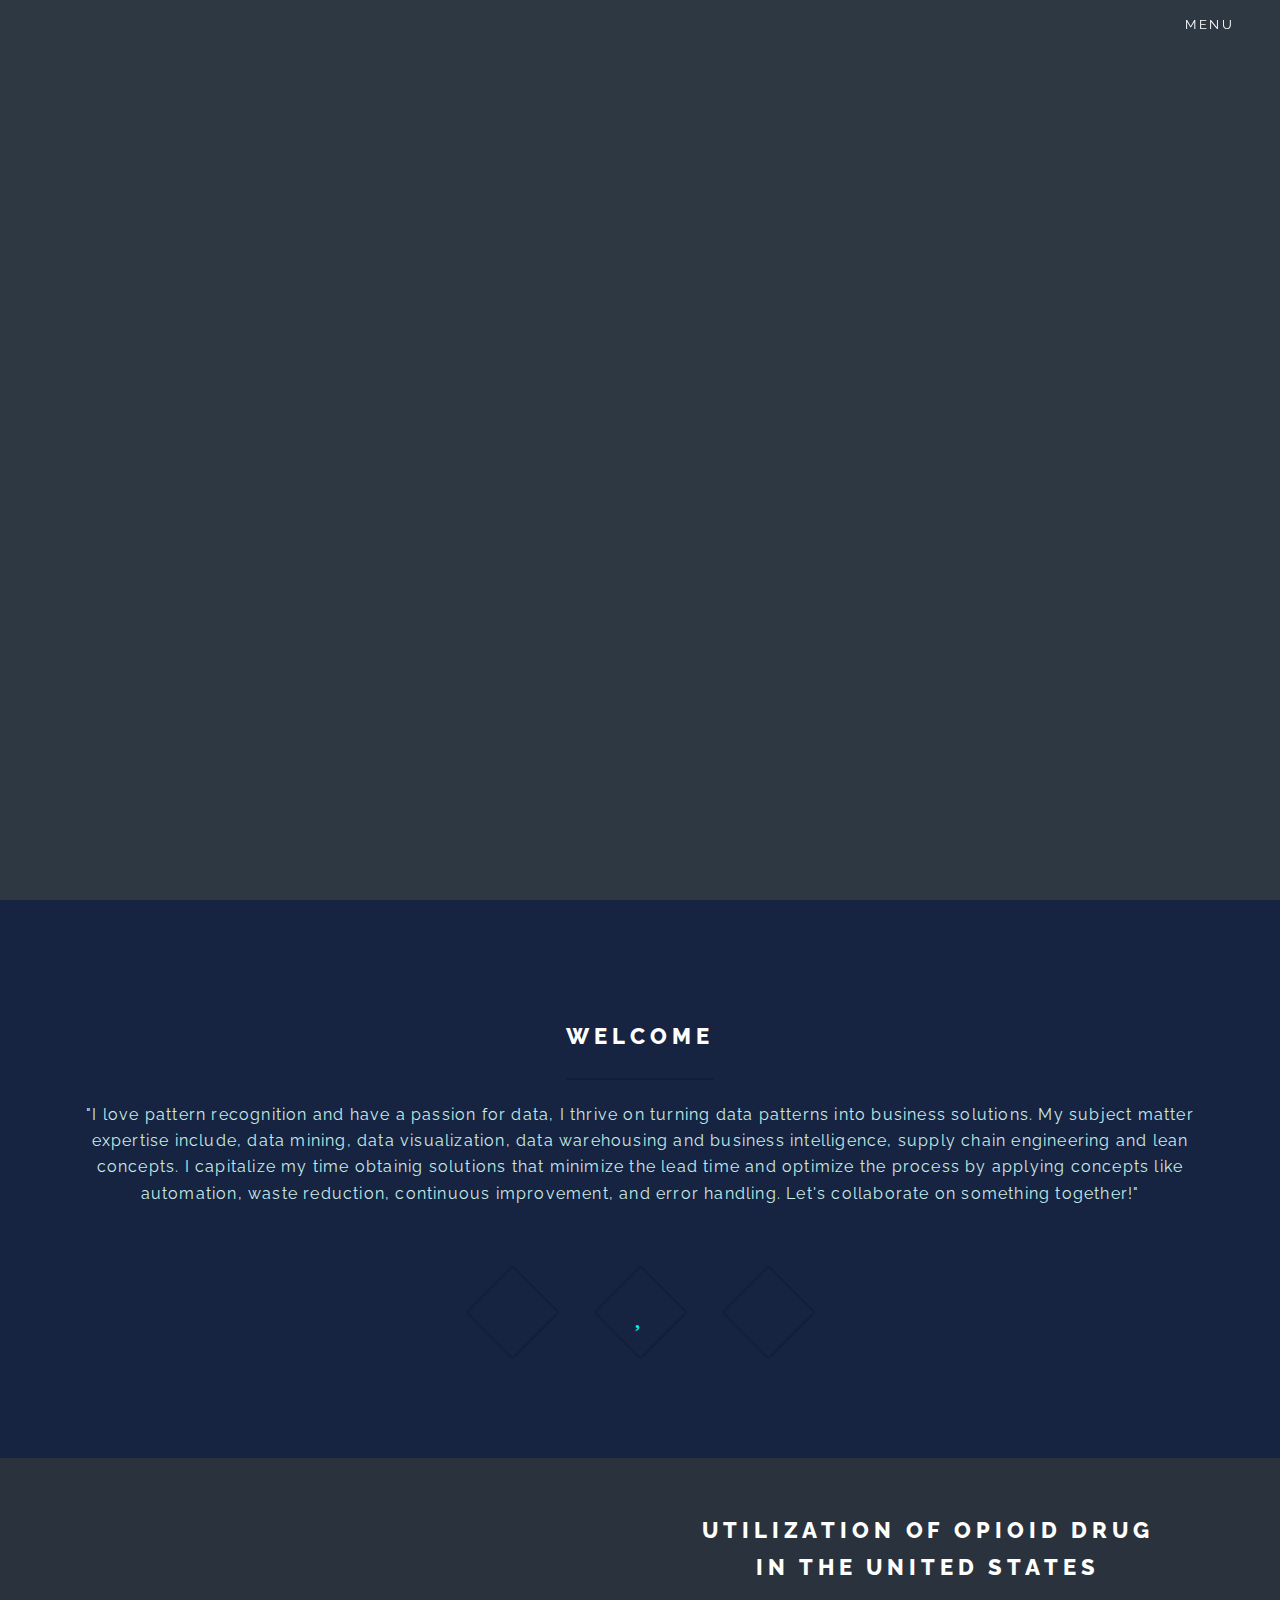
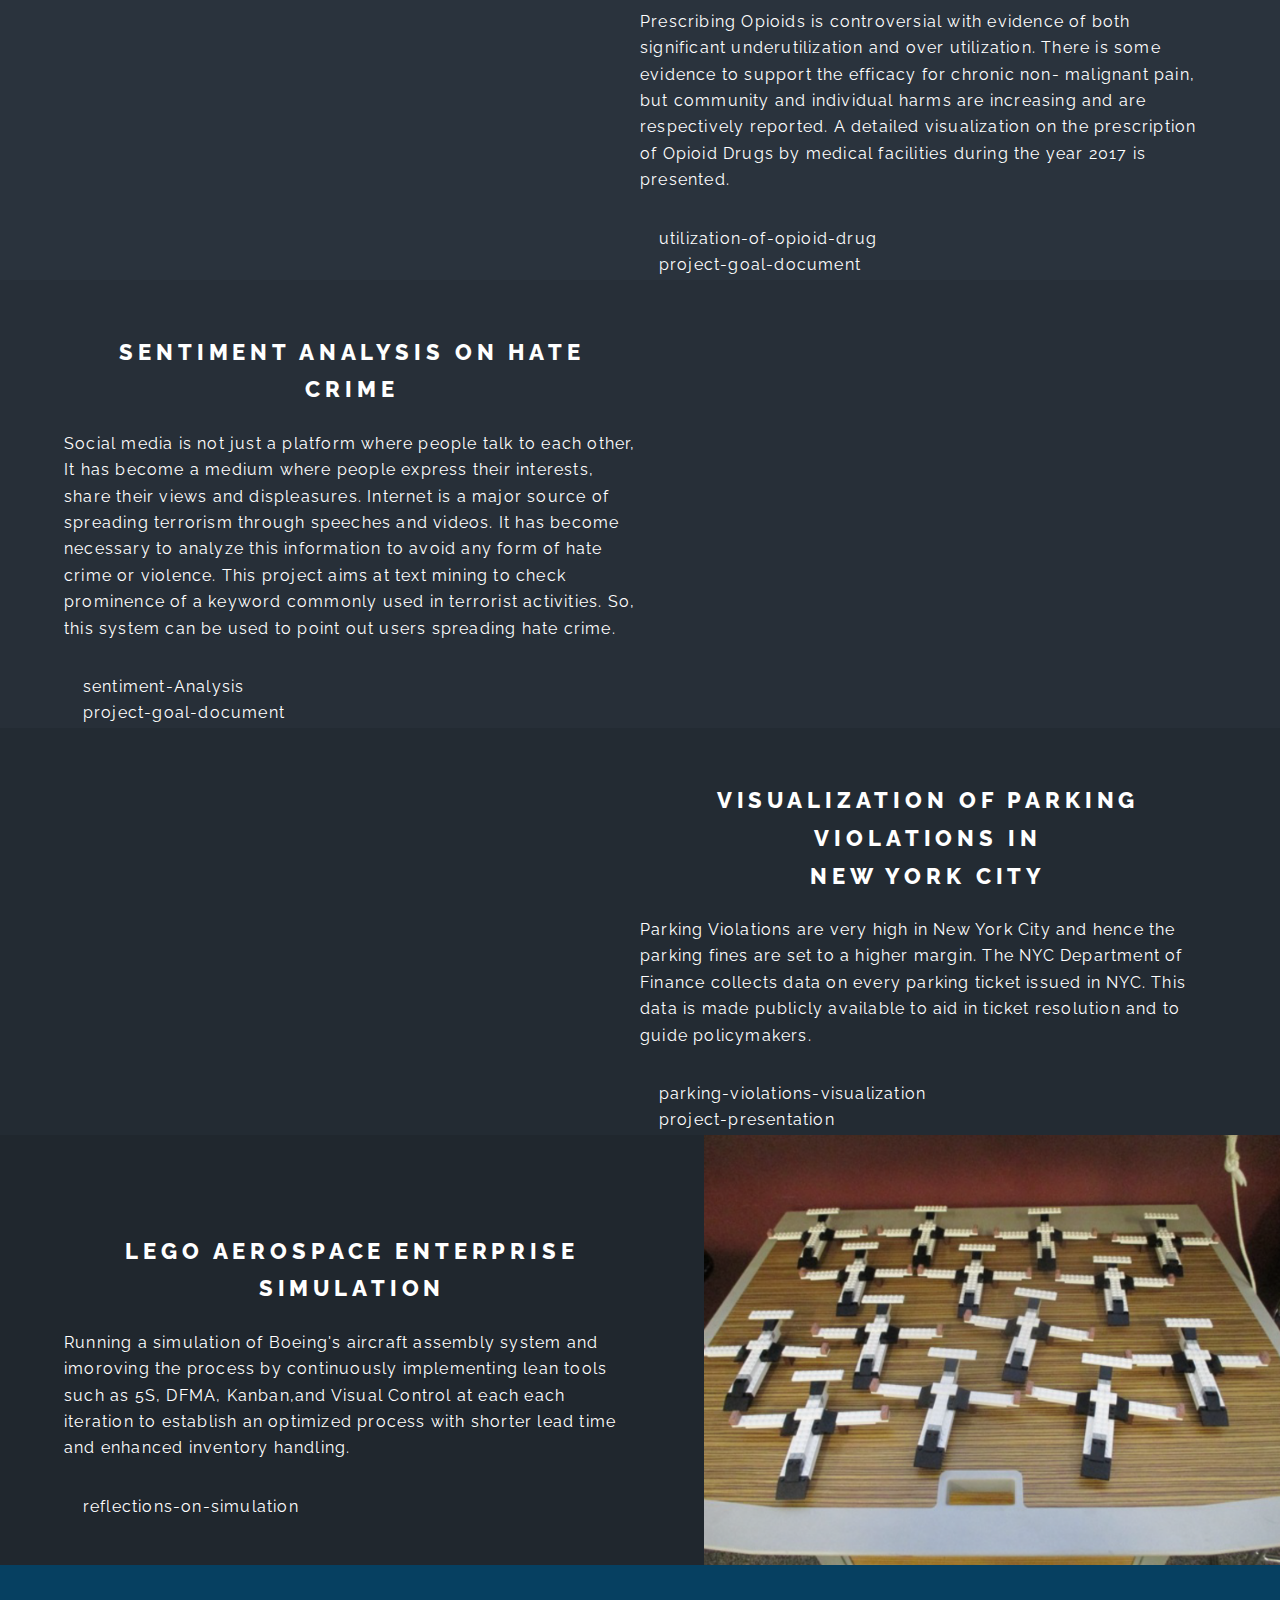
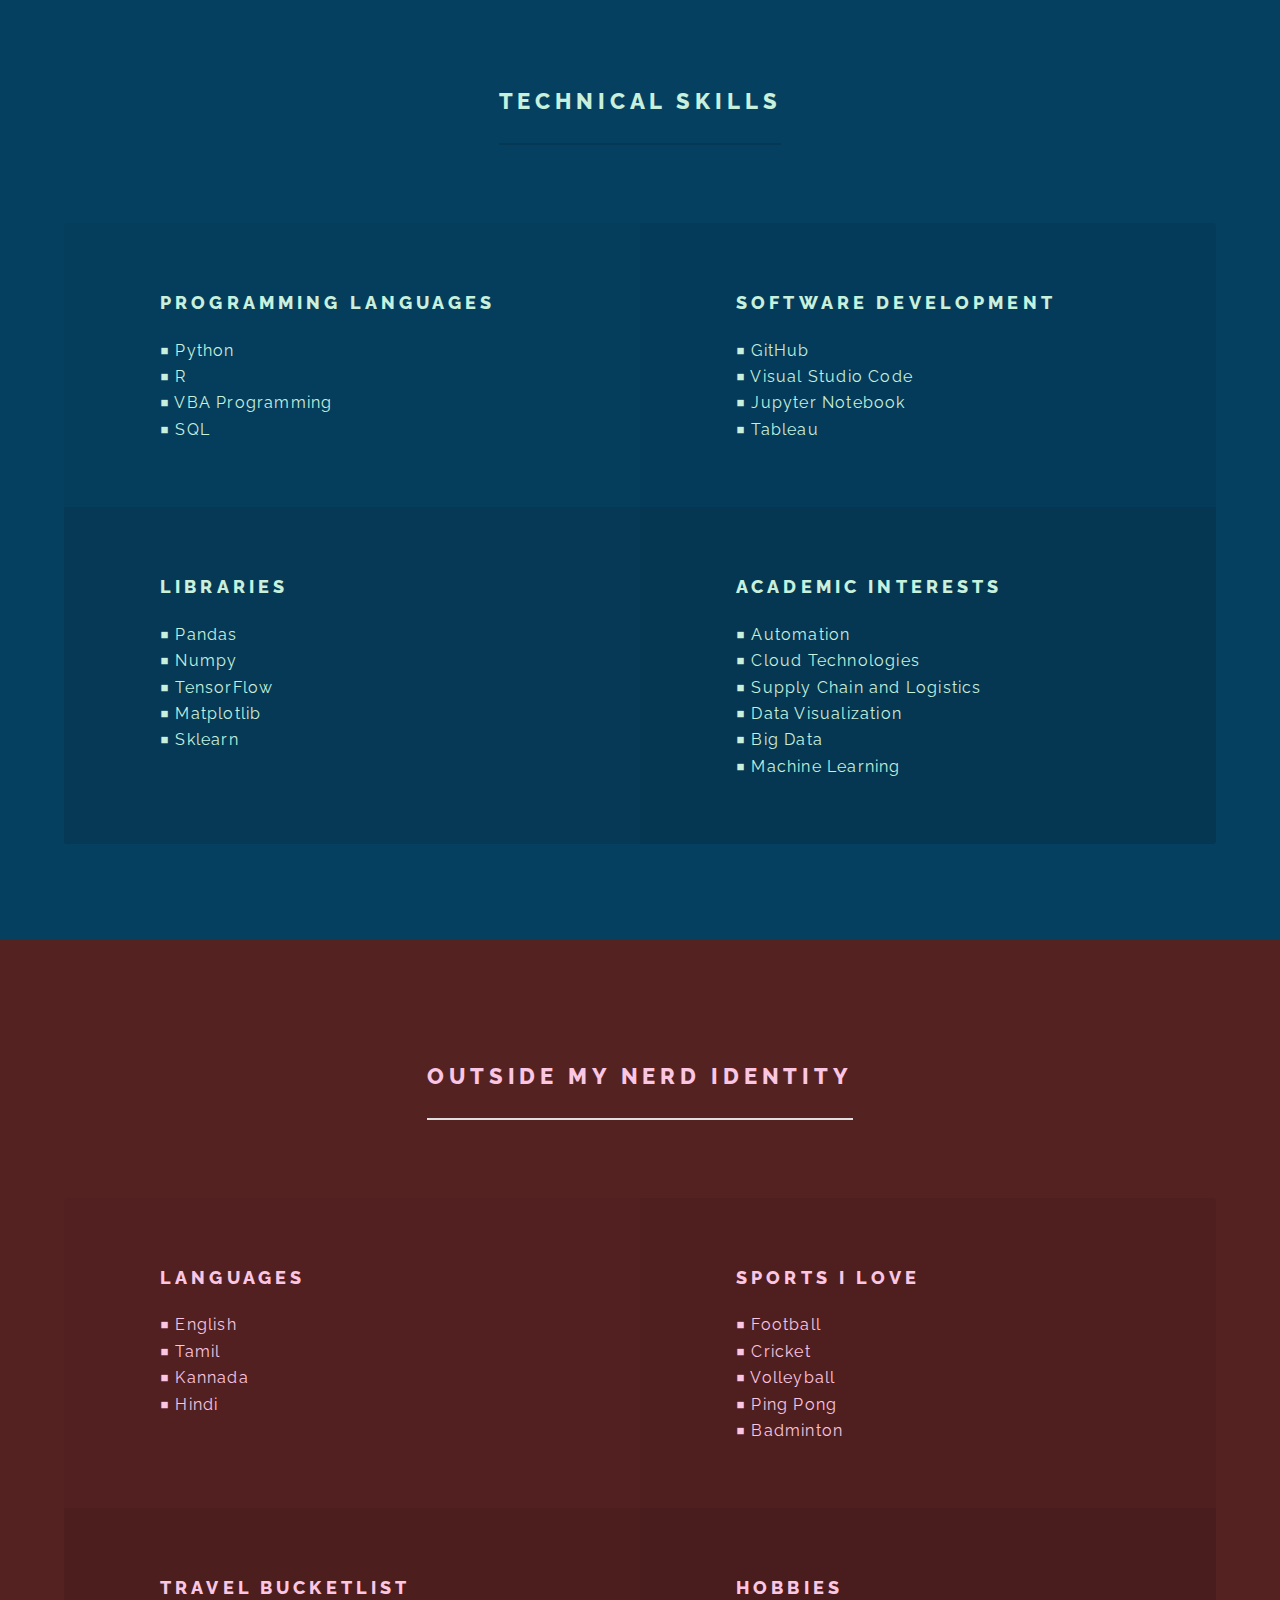
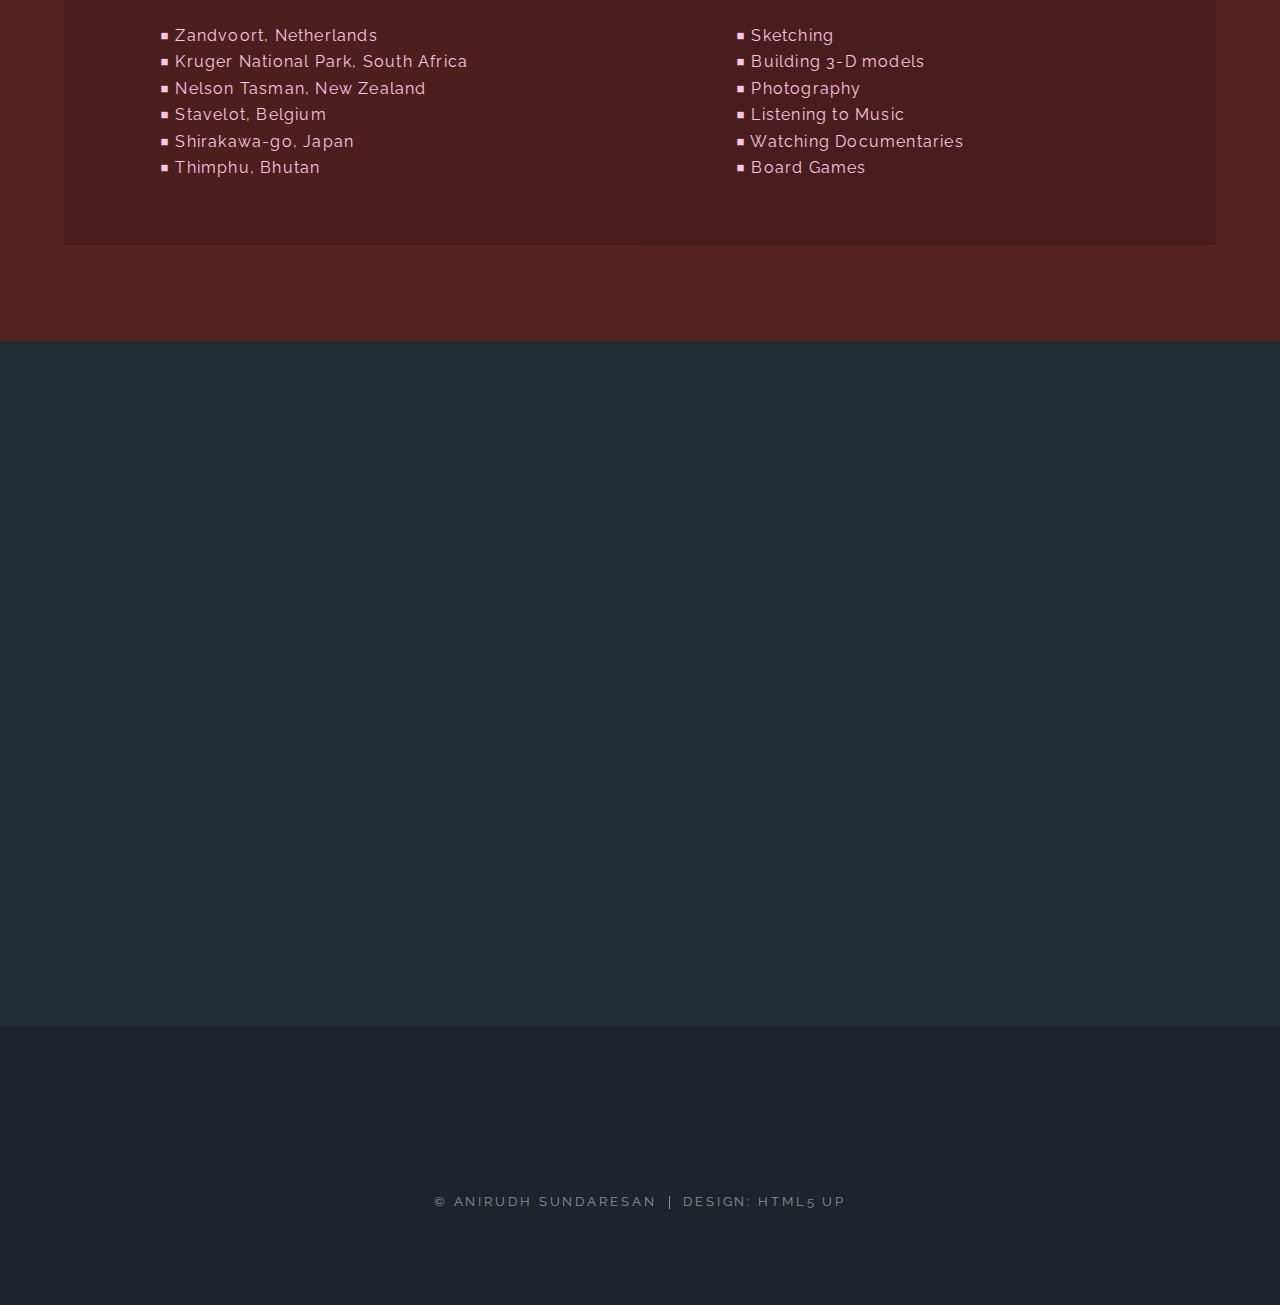
==== commit bb0bbd78: "Update index.html" ====
--- a/index.html
+++ b/index.html
@@ -32,6 +32,7 @@
 											<li><a href="#Projects" class="effect-underline">Projects</a></li>
 											<li><a href="#Techskills" class="effect-underline">Technical Skills</a></li>
 											<li><a href="#extracurr" class="effect-underline">Other Interests</a></li>
+											<li><a href="certificates.html" class="effect-underline">Certificates</a></li>
 											<li><a href="#cont" class="effect-underline">Contact</a></li>
 										</ul>
 									</div>
@@ -83,8 +84,8 @@
 								in the United States</h2>
 								<p>Prescribing Opioids is controversial with evidence of both significant underutilization and over utilization. 
 								   There is some evidence to support the efficacy for chronic non- malignant pain, but community and individual 
-								   harms are increasing and are respectively reported. This project examines of Opioid Drugs in United States of America from 2013 to 2017, Detailed analysis on
-								   the prescription of Opioid Drugs by medical facilities during the year 2017.</p>
+								   harms are increasing and are respectively reported. A detailed visualization on
+								   the prescription of Opioid Drugs by medical facilities during the year 2017 is presented.</p>
 								<div class="allowbreak">
 									<a href="https://github.com/anisun1997/Projects/tree/main/UOD" target="_blank" class="icon brands fa-github">
 										<span class="label">GitHub</span>
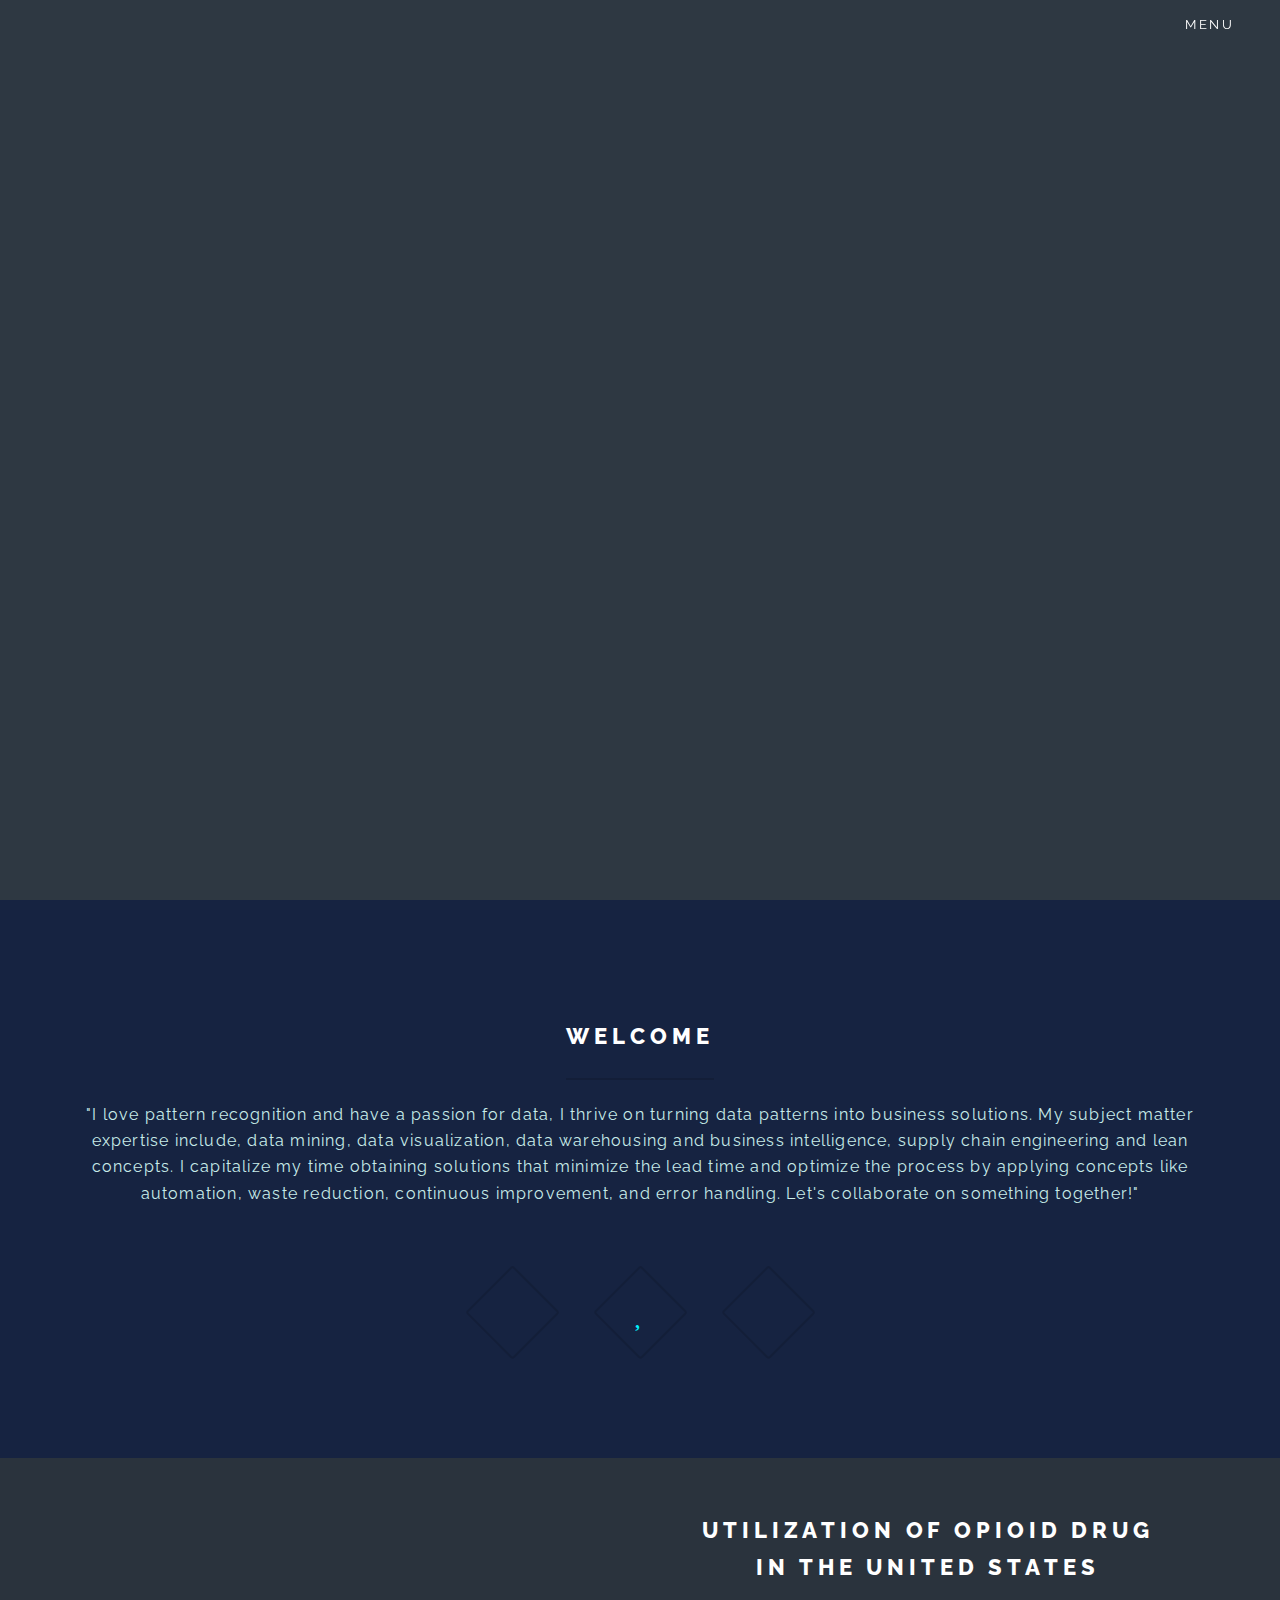
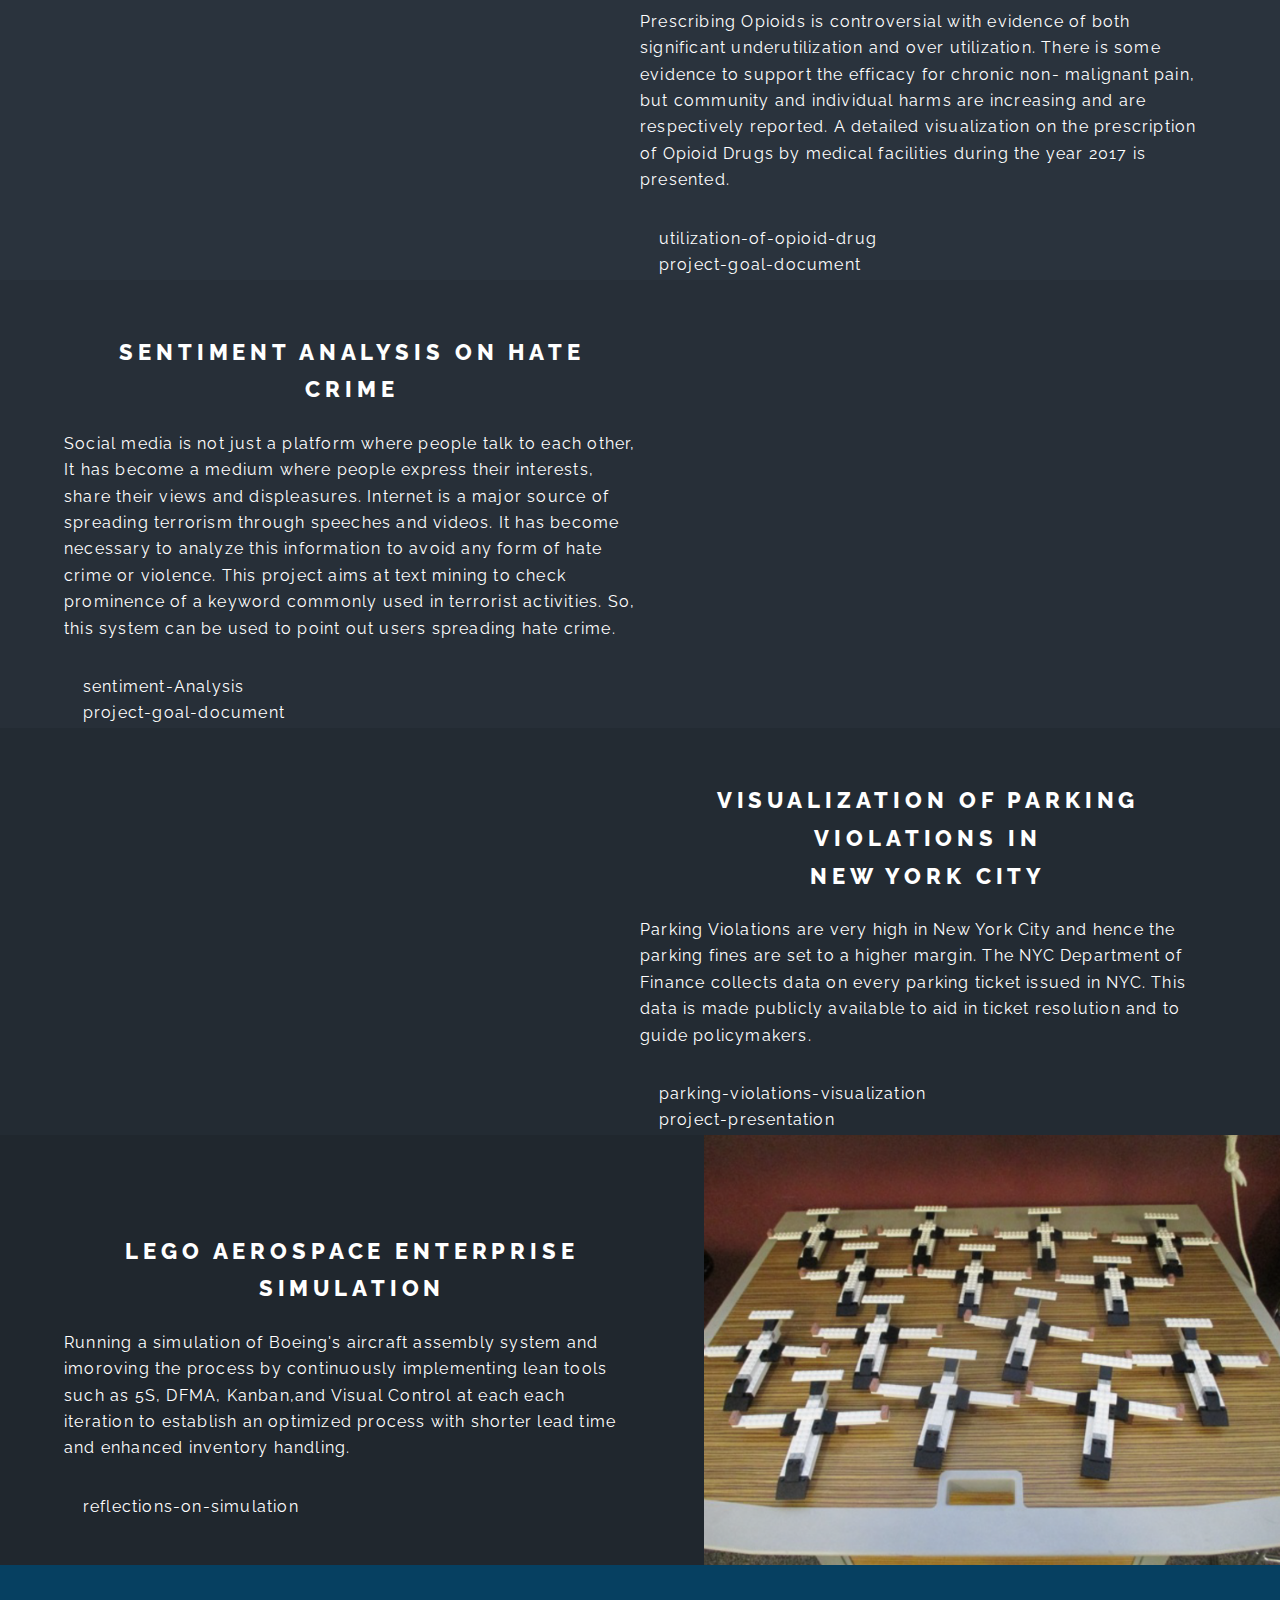
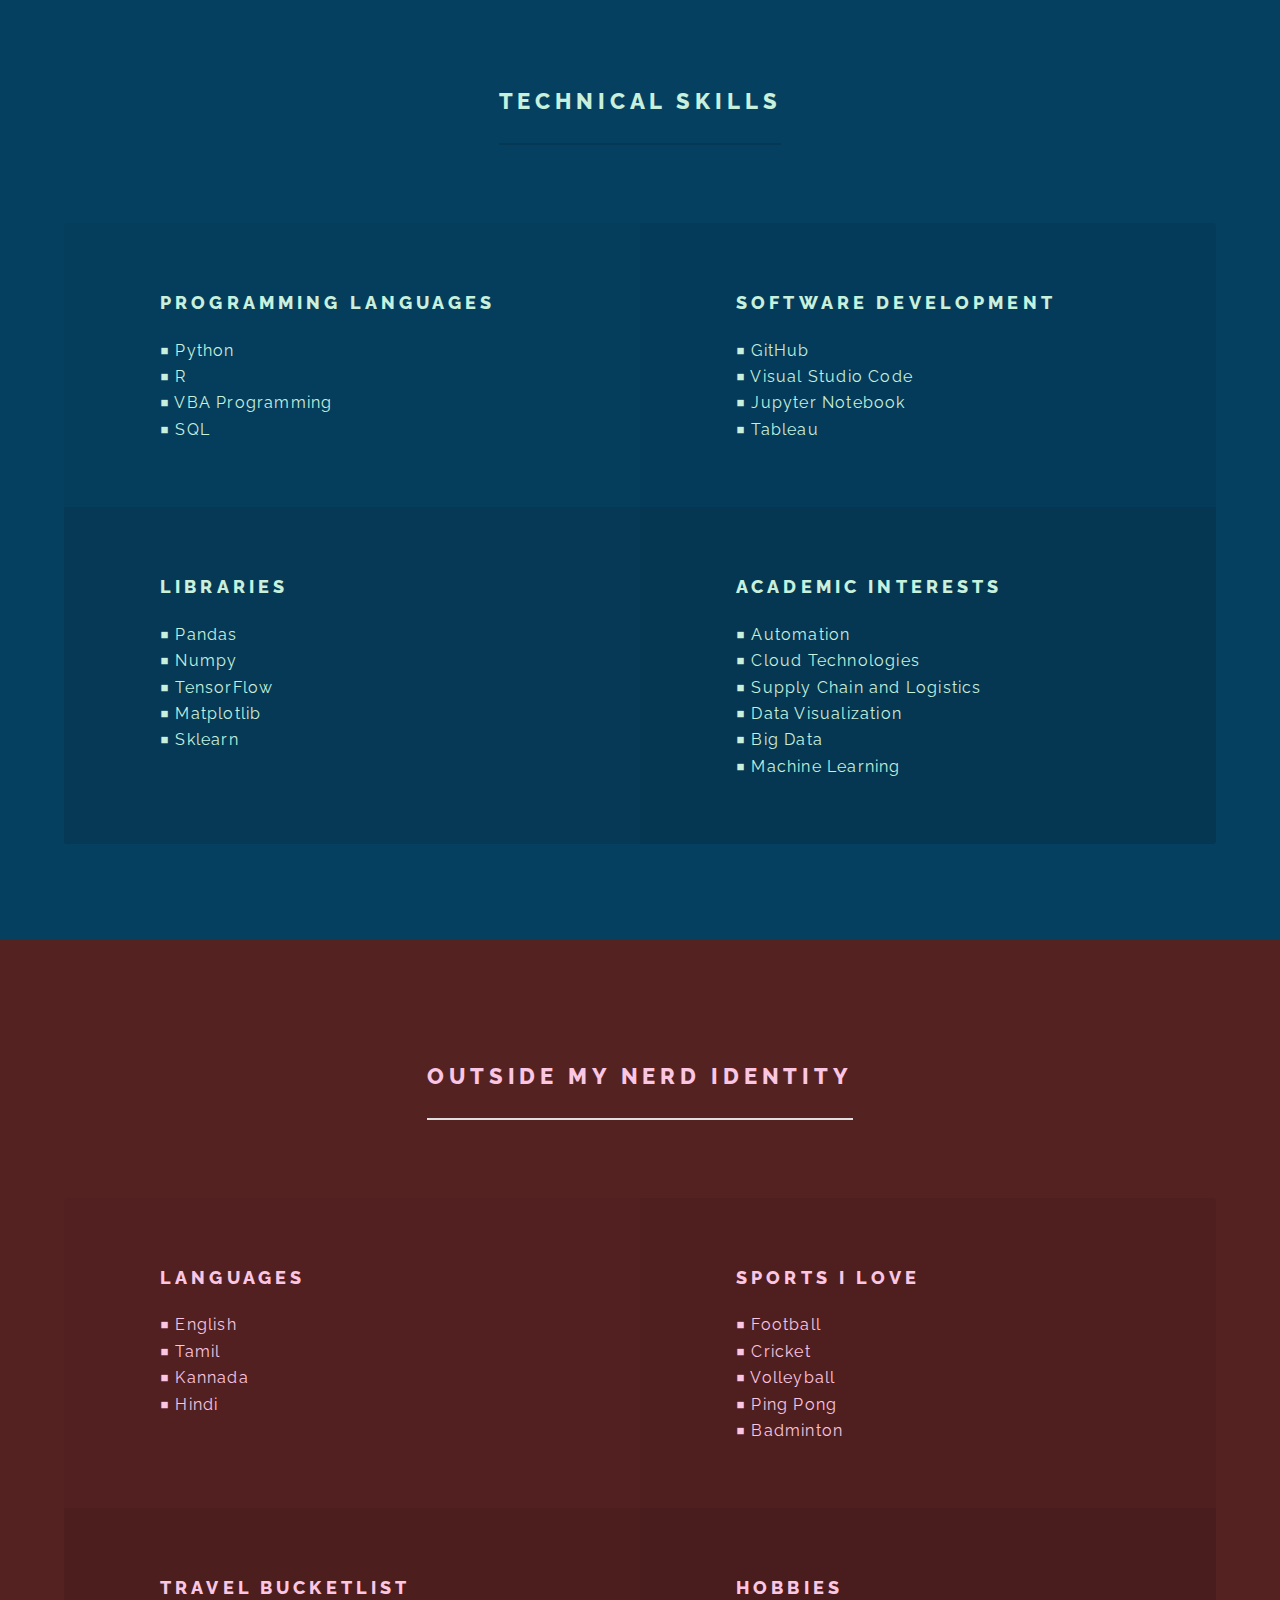
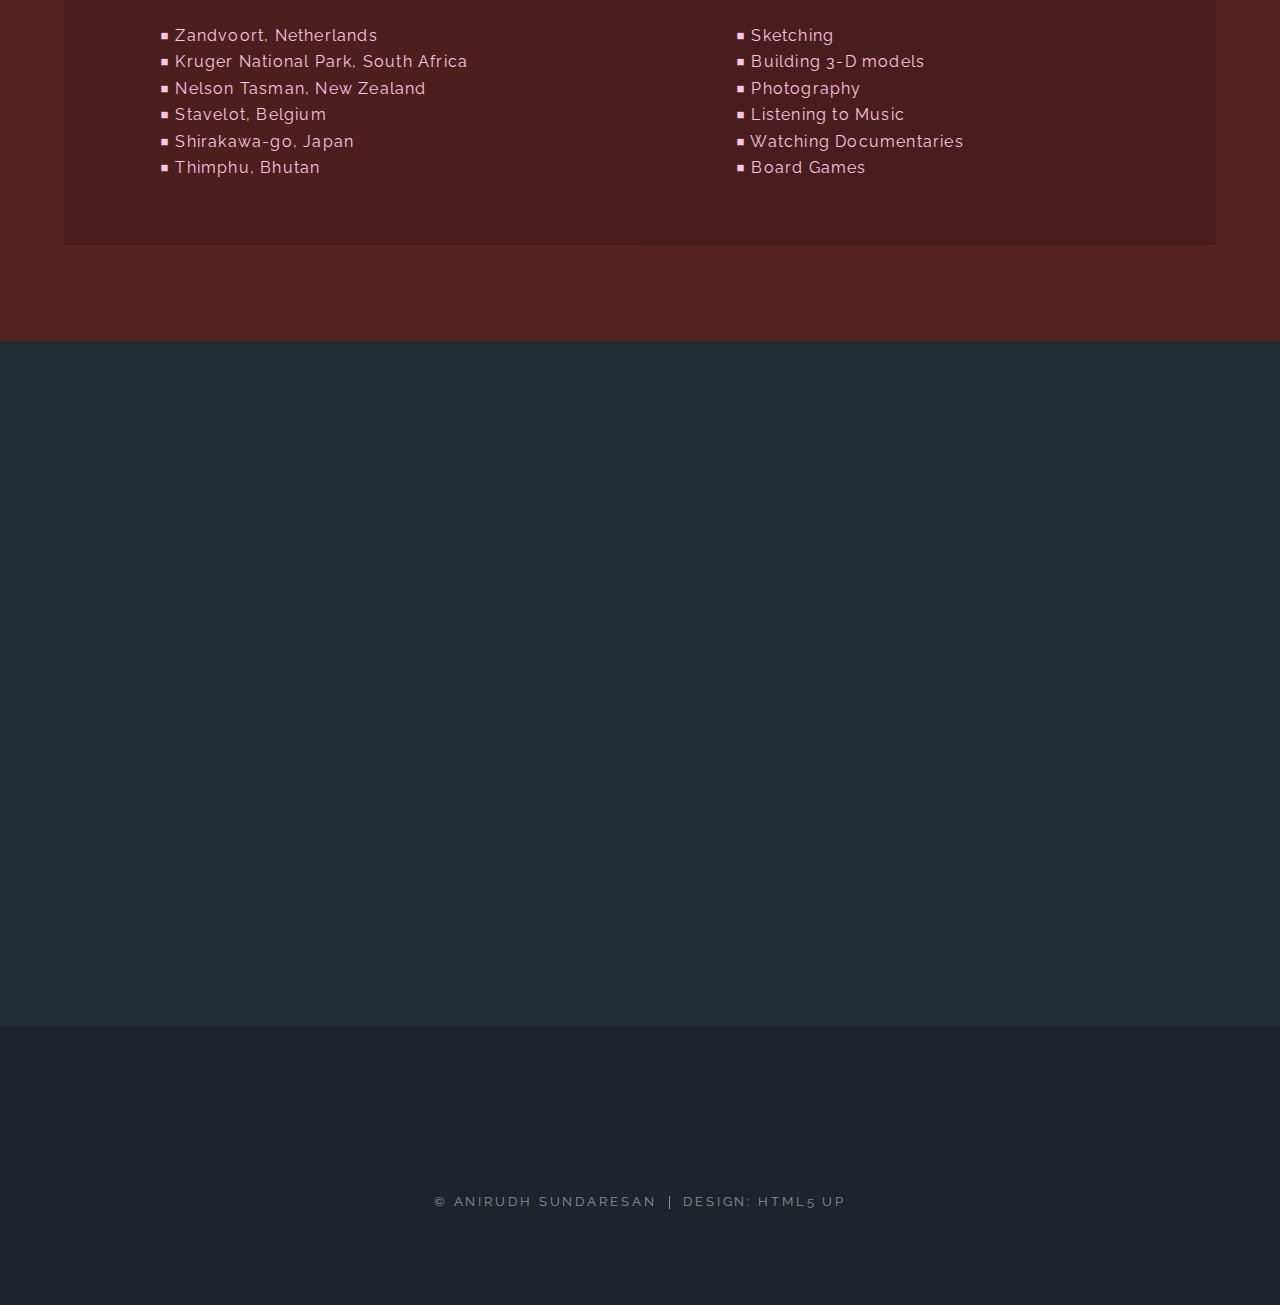
==== commit bec33d69: "Update index.html" ====
--- a/index.html
+++ b/index.html
@@ -65,7 +65,7 @@
 								<p>
 								 "I love pattern recognition and have a passion for data, I thrive on turning data patterns into business solutions. My subject
 								  matter expertise include, data mining, data visualization, data warehousing and business intelligence, supply chain engineering 
-								  and lean concepts. I capitalize my time obtainig solutions that minimize the lead time and optimize the process by applying concepts
+								  and lean concepts. I capitalize my time obtaining solutions that minimize the lead time and optimize the process by applying concepts
 								  like automation, waste reduction, continuous improvement, and error handling. Let's collaborate on something together!"</p>
 							</header>
 							<ul class="icons major">
@@ -79,7 +79,7 @@
 				<!-- Two -->
 					<section id="two" class="wrapper alt style2">
 						<section class="spotlight">
-							<div class="image"><img src="https://raw.githack.com/anisun1997/Projects/main/UOD/UOD-gif.gif" alt="" /></div><div class="content">
+							<div class="image"><img src="https://raw.githack.com/anisun1997/Visualization_of_opioid_drug_utilization/main/UOD-gif.gif" alt="" /></div><div class="content">
 								<h2 id="Projects">Utilization of opioid drug <br />
 								in the United States</h2>
 								<p>Prescribing Opioids is controversial with evidence of both significant underutilization and over utilization. 
@@ -87,61 +87,61 @@
 								   harms are increasing and are respectively reported. A detailed visualization on
 								   the prescription of Opioid Drugs by medical facilities during the year 2017 is presented.</p>
 								<div class="allowbreak">
-									<a href="https://github.com/anisun1997/Projects/tree/main/UOD" target="_blank" class="icon brands fa-github">
+									<a href="https://github.com/anisun1997/Visualization_of_opioid_drug_utilization" target="_blank" class="icon brands fa-github">
 										<span class="label">GitHub</span>
 									</a>
-									<a href="https://github.com/anisun1997/Projects/tree/main/UOD" target="_blank" class="effect-underline">
+									<a href="https://github.com/anisun1997/Visualization_of_opioid_drug_utilization" target="_blank" class="effect-underline">
 										utilization-of-opioid-drug
 									</a></br>
 
-									<a href="https://raw.githack.com/anisun1997/Projects/main/UOD/UOD Project Goal Document.pdf" target="_blank" class="icon solid fa-file-signature">
+									<a href="https://raw.githack.com/anisun1997/Visualization_of_opioid_drug_utilization/main/UOD Project Goal Document.pdf" target="_blank" class="icon solid fa-file-signature">
 										<span class="label">File</span>
 									</a>
-									<a href="https://raw.githack.com/anisun1997/Projects/main/UOD/UOD Project Goal Document.pdf" target="_blank" class="effect-underline">
+									<a href="https://raw.githack.com/anisun1997/Visualization_of_opioid_drug_utilization/main/UOD Project Goal Document.pdf" target="_blank" class="effect-underline">
 										project-goal-document
 									</a>
 								</div>
 							</div>
 						</section>
 						<section class="spotlight">
-							<div class="image"><img src="https://raw.githack.com/anisun1997/Projects/main/SA/SA-Word cloud.jpg" alt="" /></div><div class="content">
+							<div class="image"><img src="https://raw.githack.com/anisun1997/Sentiment_Analysis/main/SA-Word cloud.jpg" alt="" /></div><div class="content">
 								<h2>Sentiment Analysis on hate crime</h2>
 								<p>Social media is not just a platform where people talk to each other,  It has become a medium where people express their interests, share their views and displeasures.
 								   Internet is a major source of spreading terrorism through speeches and videos. It has become necessary to analyze this information to avoid any form of hate crime or violence.
 								   This project aims at text mining  to check prominence of a keyword commonly used in terrorist activities. So, this system can be used to point out users spreading hate crime. </p>
 								<div class="allowbreak">
-									<a href="https://github.com/anisun1997/Projects/tree/main/SA" target="_blank" class="icon brands fa-github">
+									<a href="https://github.com/anisun1997/Sentiment_Analysis" target="_blank" class="icon brands fa-github">
 										<span class="label">GitHub</span>
 									</a>
-									<a href="https://github.com/anisun1997/Projects/tree/main/SA" target="_blank" class="effect-underline">
+									<a href="https://github.com/anisun1997/Sentiment_Analysis" target="_blank" class="effect-underline">
 										sentiment-Analysis
 									</a></br>
-									<a href="https://raw.githack.com/anisun1997/Projects/main/SA/SA-Project_Goal_Doc.pdf" target="_blank" class="icon solid fa-file-signature">
+									<a href="https://raw.githack.com/anisun1997/Sentiment_Analysis/main/SA-Project_Goal_Doc.pdf" target="_blank" class="icon solid fa-file-signature">
 										<span class="label">File</span>
 									</a>
-									<a href="https://raw.githack.com/anisun1997/Projects/main/SA/SA-Project_Goal_Doc.pdf" target="_blank" class="effect-underline">
+									<a href="https://raw.githack.com/anisun1997/Sentiment_Analysis/main/SA-Project_Goal_Doc.pdf" target="_blank" class="effect-underline">
 										project-goal-document
 									</a>
 								</div>
 							</div>
 						</section>
 						<section class="spotlight">
-							<div class="image"><img src="https://raw.githack.com/anisun1997/Projects/main/NYC-PV/New_York_City_map_Viz.gif" alt="" /></div><div class="content">
+							<div class="image"><img src="https://raw.githack.com/anisun1997/New_York_City_Parking_Violations/main/New_York_City_map_Viz.gif" alt="" /></div><div class="content">
 								<h2>Visualization of Parking Violations in<br />
 								New York City</h2>
 								<p>Parking Violations are very high in New York City and hence the parking fines are set to a higher margin. The NYC Department of Finance collects data on every parking ticket issued in NYC. 
 								   This data is made publicly available to aid in ticket resolution and to guide policymakers.</p>
 								<div class="allowbreak">
-									<a href="https://github.com/anisun1997/Projects/tree/main/NYC-PV" target="_blank" class="icon brands fa-github">
+									<a href="https://github.com/anisun1997/New_York_City_Parking_Violations" target="_blank" class="icon brands fa-github">
 										<span class="label">GitHub</span>
 									</a>
-									<a href="https://github.com/anisun1997/Projects/tree/main/NYC-PV" target="_blank" class="effect-underline">
+									<a href="https://github.com/anisun1997/New_York_City_Parking_Violations" target="_blank" class="effect-underline">
 										parking-violations-visualization
 									</a></br>
-									<a href="https://raw.githack.com/anisun1997/Projects/main/NYC-PV/NYC-PV-Presentation.pdf" target="_blank" class="icon solid fa-file-signature">
+									<a href="https://raw.githack.com/anisun1997/New_York_City_Parking_Violations/main/NYC-PV-Presentation.pdf" target="_blank" class="icon solid fa-file-signature">
 										<span class="label">File</span>
 									</a>
-									<a href="https://raw.githack.com/anisun1997/Projects/main/NYC-PV/NYC-PV-Presentation.pdf" target="_blank" class="effect-underline">
+									<a href="https://raw.githack.com/anisun1997/New_York_City_Parking_Violations/main/NYC-PV-Presentation.pdf" target="_blank" class="effect-underline">
 										project-presentation
 									</a>
 							</div>
